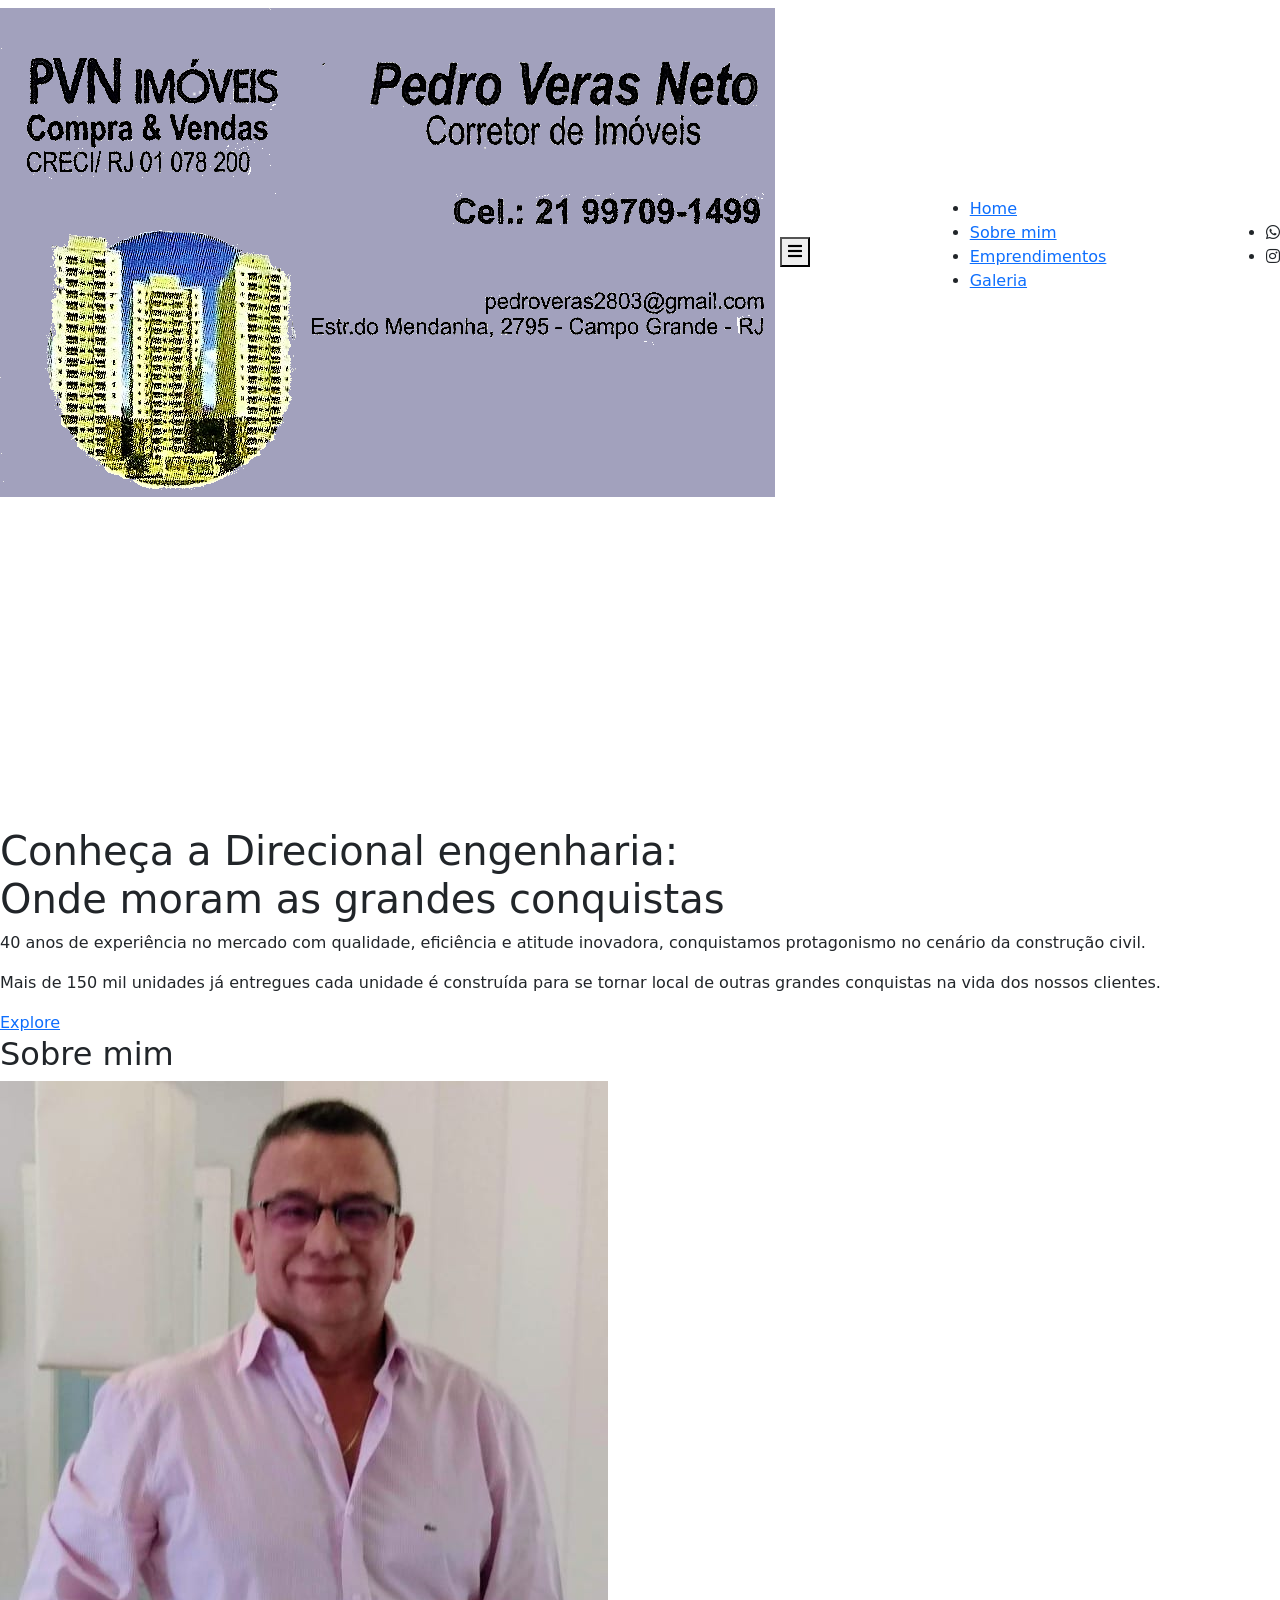
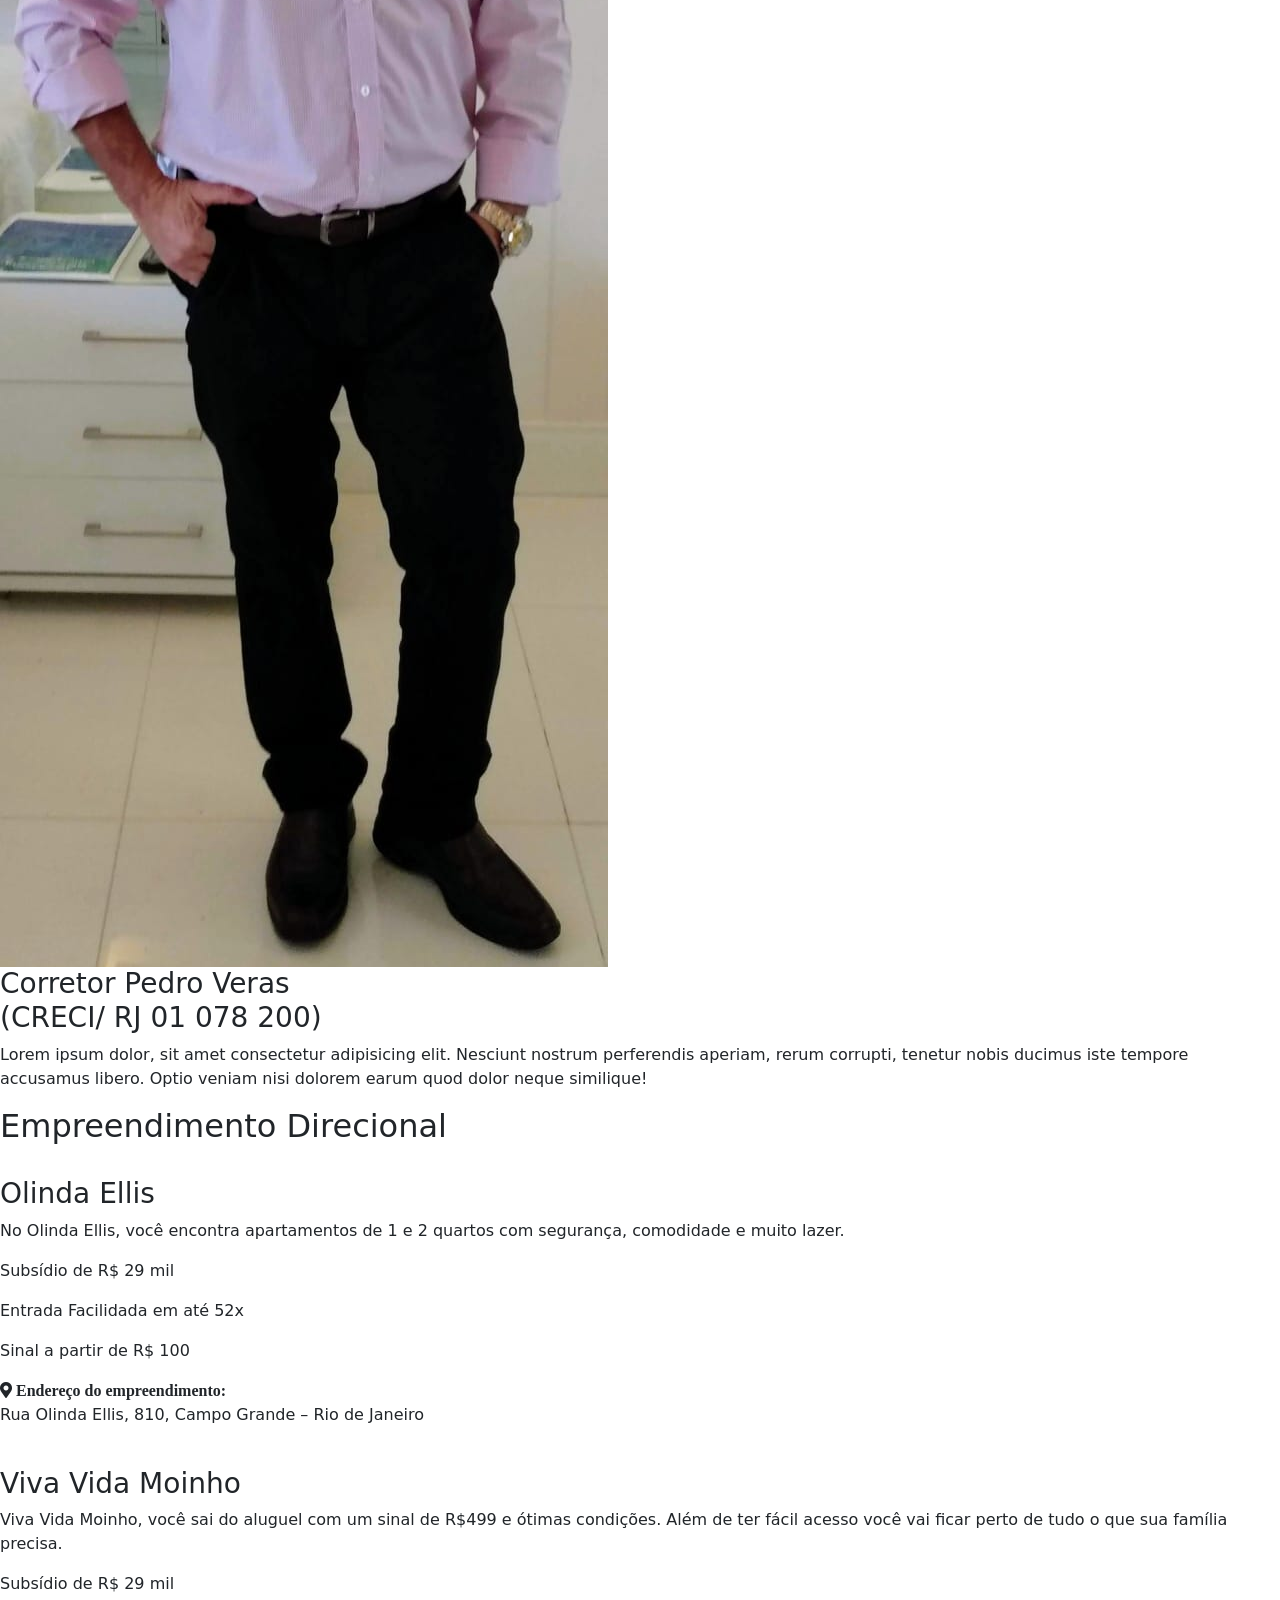
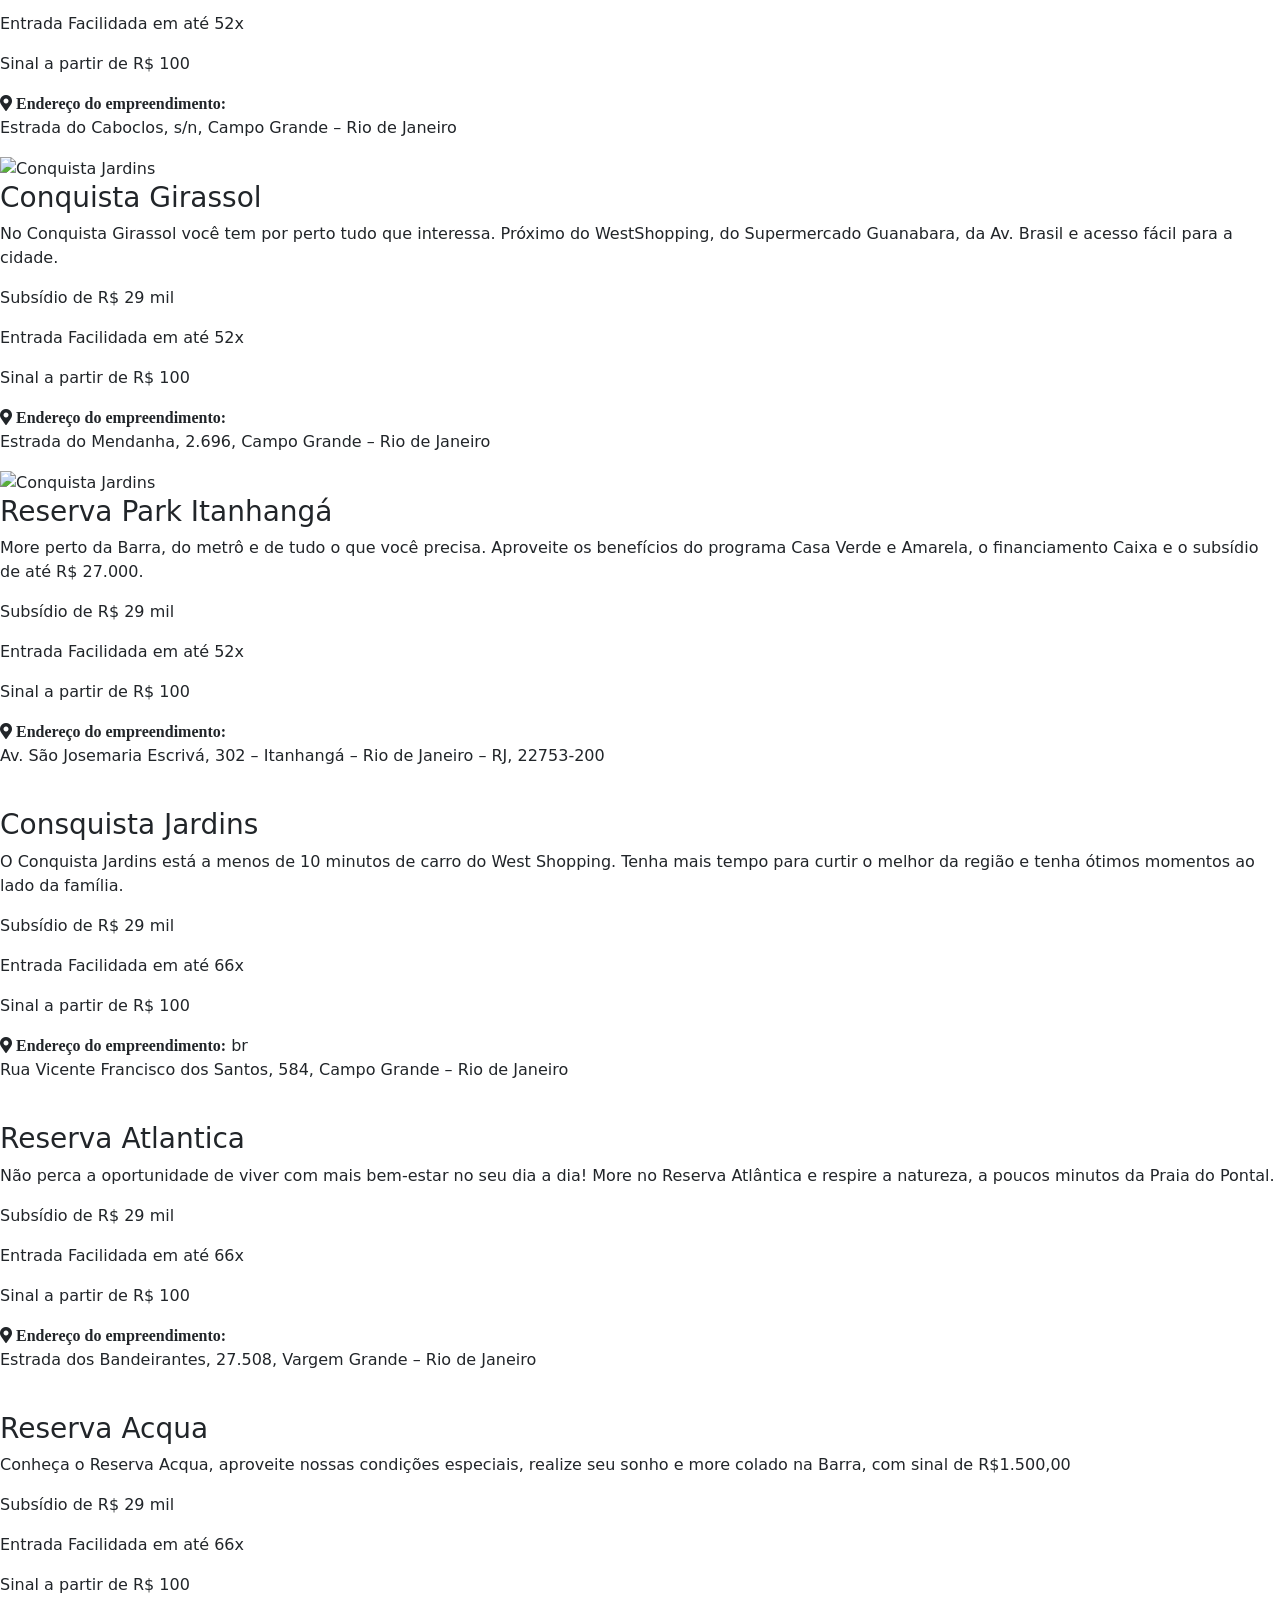
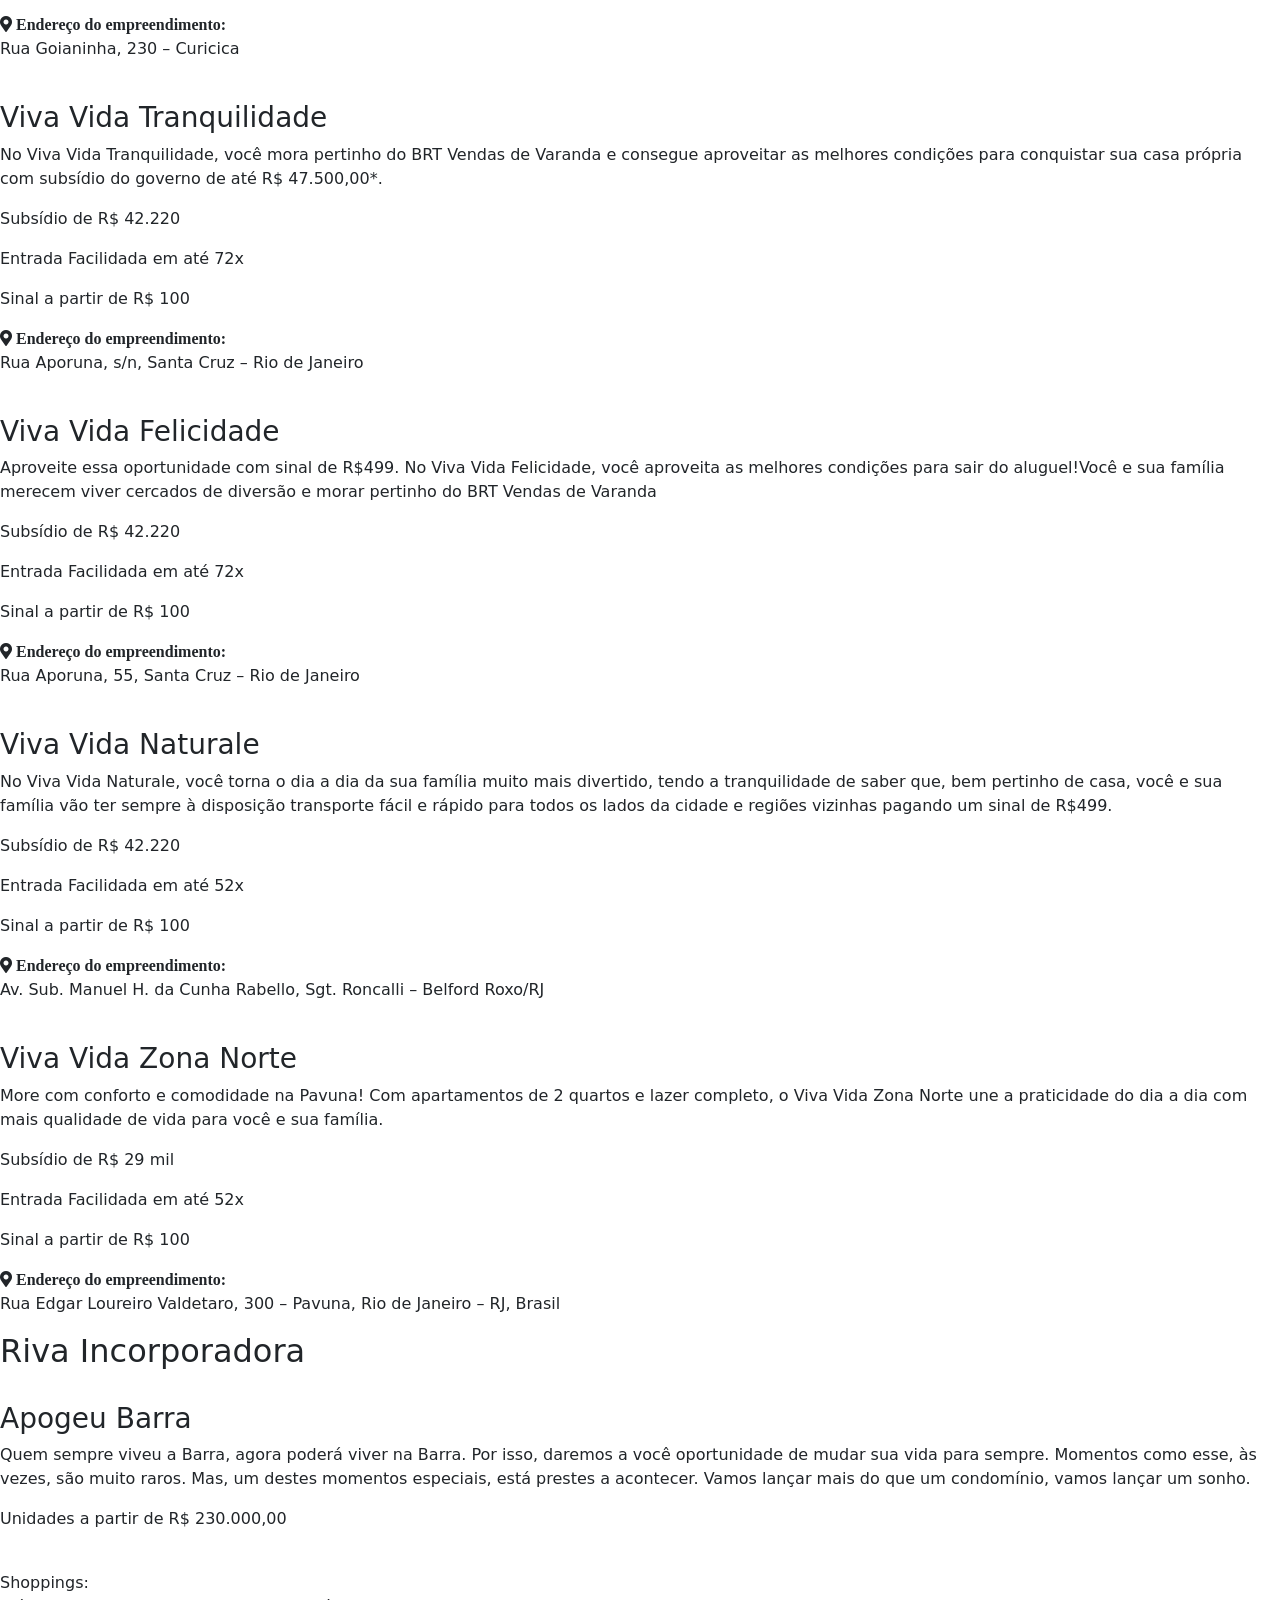
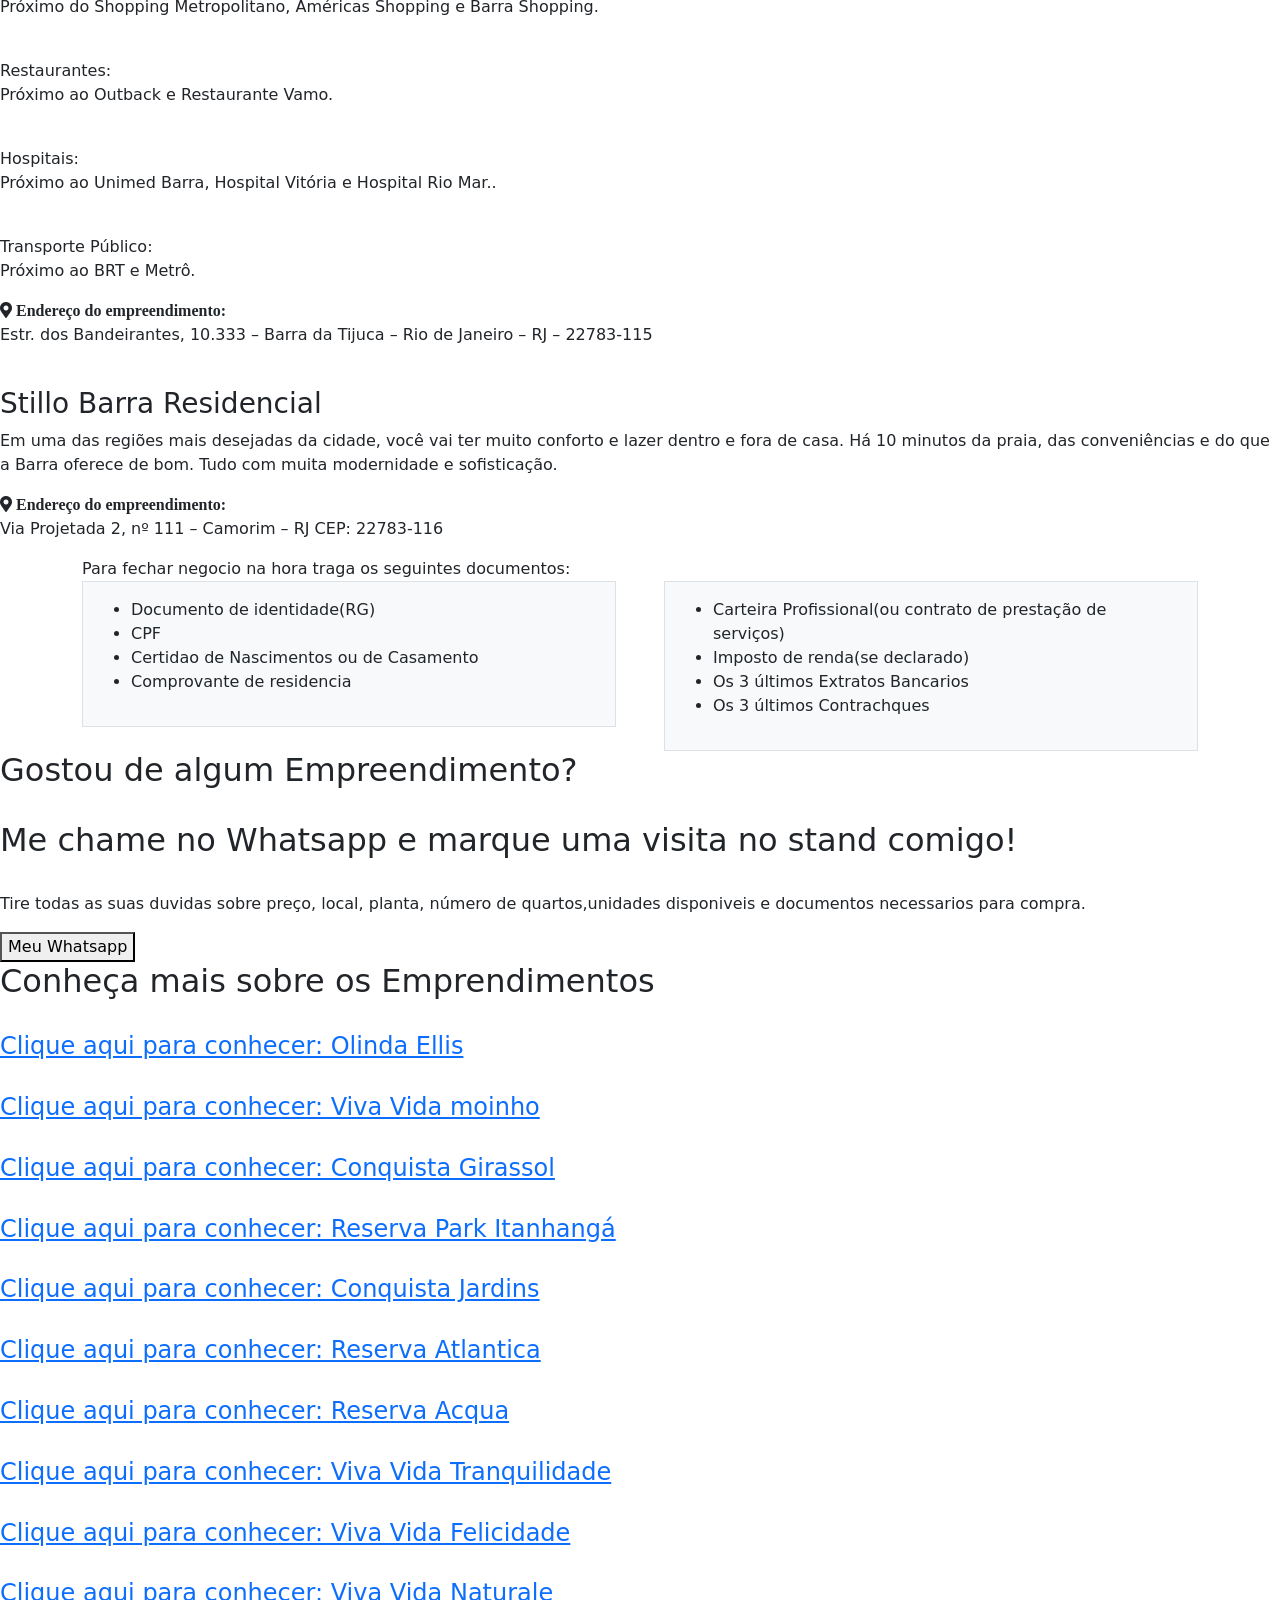
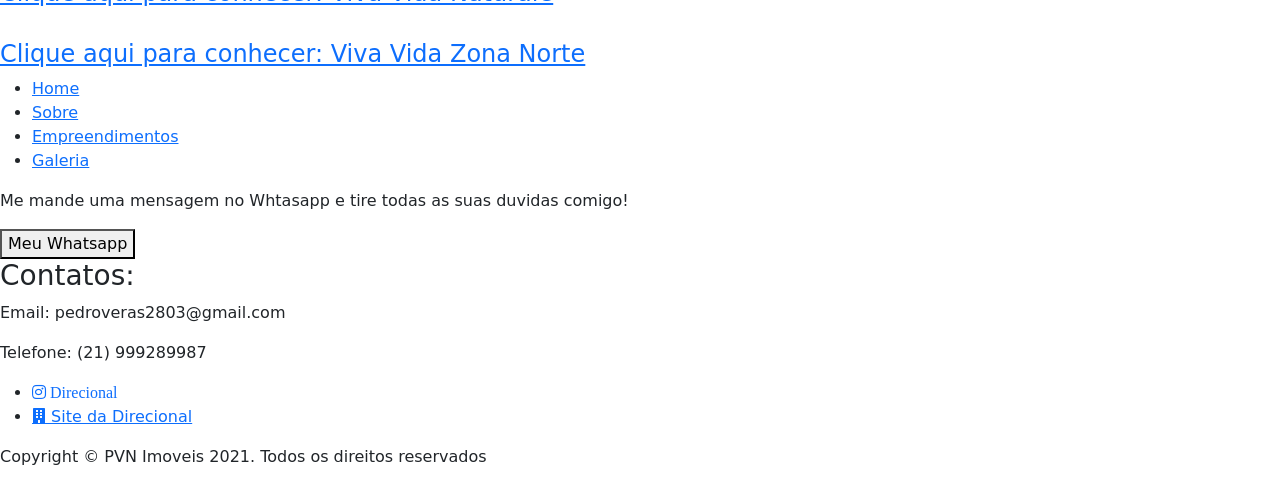
==== index.html @ 756f3d2e "resolvendo bugs" ====
<!DOCTYPE html>
<html lang="pt-BR">
<head>
    <meta charset="UTF-8">
   
    <meta http-equiv="X-UA-Compatible" content="IE=edge">
     <!--Largura da minha pagina é igual a largura do meu dispositivo-->
    <meta name="viewport" content="width=device-width, initial-scale=1.0">
    <!-- Fundamental para designs responsivo-->
    <link rel="stylesheet" href="https://cdnjs.cloudflare.com/ajax/libs/meyer-reset/2.0/reset.min.css"
	integrity="sha512-NmLkDIU1C/C88wi324HBc+S2kLhi08PN5GDeUVVVC/BVt/9Izdsc9SVeVfA1UZbY3sHUlDSyRXhCzHfr6hmPPw=="
	crossorigin="anonymous" referrerpolicy="no-referrer" />
	<link rel="preconnect" href="https://fonts.gstatic.com">
	<link href="https://fonts.googleapis.com/css2?family=Cairo:wght@300;400;600;700&display=swap" 
	rel="stylesheet">
	<link rel="stylesheet" href="https://cdnjs.cloudflare.com/ajax/libs/font-awesome/5.15.3/css/all.min.css"
	referrerpolicy="no-referrer" />
	<link rel="stylesheet" href="css/style.css">
    
    <link rel="icon" href="assets/favicon/favicon.ico" type="image/x-icon"> 
    <meta name="description" content="Site do corretor Pedro Veras, que trabalha na direcional">
    <link href="https://cdn.jsdelivr.net/npm/bootstrap@5.1.2/dist/css/bootstrap.min.css" rel="stylesheet" integrity="sha384-uWxY/CJNBR+1zjPWmfnSnVxwRheevXITnMqoEIeG1LJrdI0GlVs/9cVSyPYXdcSF" crossorigin="anonymous">
    <script src="js/script.js" defer></script>

        <title>PVN Imoveis</title>
</head>
<body>

<header id="home">
    <nav class="navbar">
        <div class="navbar-header">
            <img src="assets/pvnimoveis2.PNG" alt="Foto PVN imoveis" class="navbar-header_logo">
        
        <button type="button" class="navbar-header__toggle">
            <i class="fas fa-bars"></i>
        </button>
        </div> <!--NAVBAR-HEADER-->

        <UL class="navbar-list">
            <li>
                <a href="#home" class="navbar-list__link">Home</a>
            </li>
        
            <li>
                <a href="#sobre" class="navbar-list__link">Sobre mim</a>
            </li>
        
            <li>
                <a href="#emprendimento" class="navbar-list__link">Emprendimentos</a>
            </li>
        
            <li>
                <a href="#galeria" class="navbar-list__link">Galeria</a>
            </li>
        </UL><!--navbar-list-->

        <ul class="navbar-icons">
            <li>
                <a href="#whatsapp" target="_blank" class="navbar-icons__icon"></a>
                <i class="fab fa-whatsapp"></i>
            </li>

            <li>
                <a href="https://www.instagram.com/direcional.rj/" target="_blank" class="navbar-icons__icon"></a>
                <i class="fab fa-instagram"></i>
            </li>
        </ul>

    </nav><!--NAVBAR-->

    <div class="hero">
        <iframe class="hero__video" width="580" height="315" src="https://www.youtube.com/embed/XIGd9MU_K9s?autoplay=1&mute=1&playlist=XIGd9MU_K9s&loop=1" title="YouTube video player" frameborder="0" allow="accelerometer; autoplay; clipboard-write; encrypted-media; gyroscope; picture-in-picture" allowfullscreen></iframe>
 </div><!--hero-->
    <div class="hero-texto">
        <h1 class="hero-texto__titulo">Conheça a Direcional engenharia: <br> <span class="hero-texto__titulo--linha-2">Onde moram as grandes conquistas</span></h1>
        <p class="hero-texto__descrição">40 anos de experiência no mercado com qualidade, eficiência e atitude inovadora, conquistamos protagonismo no cenário da construção civil.</p>
        <p>Mais de 150 mil unidades já entregues cada unidade é construída para se tornar local de outras grandes conquistas na vida dos nossos clientes.</p>
        <a href="https://direcional.com.br/" class="hero-texto_cta" target="_blank">Explore</a>

    </div><!--hero-texto-->
   
</div>
</header><!--home-->

<Section id="sobre" class="sobre">
<h2 class="section__titulo"> Sobre mim</h2>
<div class="sobre-c">
    <img src="assets/Foto perfil Pedro Veras.jpeg" alt="foto pedro veras" class="sobre-c__img">
    <div class="sobre-texto">
    <h3 class="sobre-texto__titulo">Corretor Pedro Veras <br>(CRECI/ RJ 01 078 200)</h3>
    <p class="sobre-texto__titulo-sobre" > Lorem ipsum dolor, sit amet consectetur adipisicing elit. Nesciunt nostrum perferendis aperiam, rerum corrupti, tenetur nobis ducimus iste tempore accusamus libero. Optio veniam nisi dolorem earum quod dolor neque similique!</p>
</div>
</div><!--sobre-c-->
</Section><!--sobre-->

<section id="empreendimentos">
    <h2 class="section__titulo"> Empreendimento <span class="section__titulo-destaque"> Direcional</span> </h2>


    <div class="empreendimentos">
        <article class="empreendimento">
            <img src="https://direcional.com.br/wp-content/uploads/2021/06/Guarita_Olinda-Ellis_Direcional-332x220_c.jpg" alt="" class="empreendimento__thumb">
            <div class="empreendimento__info">
                <div class="info-header">
                    <h3 class="info-header__titulo"> Olinda Ellis</h3>
                </div><!--info-header-->

                <p class="info-body"> No Olinda Ellis, você encontra apartamentos de 1 e 2 quartos com segurança, comodidade e muito lazer. </p>

                <div class="info-footer">
                    <div class="info-footer_preço">
                        <p> Subsídio de <span>R$ 29 mil</span></p>
                        <p>Entrada Facilidada em até <span>52x</span></p>
                        <p>Sinal a partir de <span>R$ 100</span></p>
                    </div>

                        <i class="fas fa-map-marker-alt">  Endereço do empreendimento:</i>
                    
                        <p>Rua Olinda Ellis, 810, Campo Grande – Rio de Janeiro</p>
                                
                </div>

            </div><!--emprendimentos__info-->

        </article>

        <article class="empreendimento">
            <img src="https://direcional.com.br/wp-content/uploads/2021/06/PRACA_VV-MOINHO_DIRECIONAL-332x220_c.jpg" alt="" class="empreendimento__thumb">
            <div class="empreendimento__info">
                <div class="info-header">
                    <h3 class="info-header__titulo"> Viva Vida Moinho</h3>
                </div><!--info-header-->

                <p class="info-body">Viva Vida Moinho, você sai do aluguel com um sinal de R$499 e ótimas condições. Além de ter fácil acesso você vai ficar perto de tudo o que sua família precisa. </p>

                <div class="info-footer">
                    <div class="info-footer_preço">
                        <p> Subsídio de <span>R$ 29 mil</span></p>
                        <p>Entrada Facilidada em até <span>52x</span></p>
                        <p>Sinal a partir de <span>R$ 100</span></p>
                    </div>

                        <i class="fas fa-map-marker-alt">  Endereço do empreendimento:</i>
                    
                        <p>Estrada do Caboclos, s/n, Campo Grande – Rio de Janeiro</p>
                                
                </div>

            </div><!--emprendimentos__info-->

        </article>

        <article class="empreendimento">
            <img src="https://direcional.com.br/wp-content/uploads/2021/06/GUARITA_CONQUISTA-GIRASSOL_DIRECIONAL-332x220_c.jpg" alt="Conquista Jardins" class="empreendimento__thumb">
            <div class="empreendimento__info">
                <div class="info-header">
                    <h3 class="info-header__titulo"> Conquista Girassol</h3>
                </div><!--info-header-->

                <p class="info-body"> No Conquista Girassol você tem por perto tudo que interessa. Próximo do WestShopping, do Supermercado Guanabara, da Av. Brasil e acesso fácil para a cidade. </p>

                <div class="info-footer">
                    <div class="info-footer_preço">
                        <p> Subsídio de <span>R$ 29 mil</span></p>
                        <p>Entrada Facilidada em até <span>52x</span></p>
                        <p>Sinal a partir de <span>R$ 100</span></p>
                    </div>

                        <i class="fas fa-map-marker-alt">
                            Endereço do empreendimento:   
                         </i> 
                        
                         <p>Estrada do Mendanha, 2.696, Campo Grande – Rio de Janeiro</p>
                                
                </div>

            </div><!--emprendimentos__info-->

        </article>

        <article class="empreendimento">
            <img src="https://direcional.com.br/wp-content/uploads/2021/06/Fachada_RESERVA-PARK-ITANHANGA_DIRECIONAL-Cor-A-scaled-332x220_c.jpg" alt="Conquista Jardins" class="empreendimento__thumb">
            <div class="empreendimento__info">
                <div class="info-header">
                    <h3 class="info-header__titulo"> Reserva Park Itanhangá</h3>
                </div><!--info-header-->

                <p class="info-body"> More perto da Barra, do metrô e de tudo o que você precisa. Aproveite os benefícios do programa Casa Verde e Amarela, o financiamento Caixa e o subsídio de até R$ 27.000. </p>

                <div class="info-footer">
                    <div class="info-footer_preço">
                        <p> Subsídio de <span>R$ 29 mil</span></p>
                        <p>Entrada Facilidada em até <span>52x</span></p>
                        <p>Sinal a partir de <span>R$ 100</span></p>
                    </div>

                        <i class="fas fa-map-marker-alt">  Endereço do empreendimento: 
                        </i>
                            <p>Av. São Josemaria Escrivá, 302 – Itanhangá – Rio de Janeiro – RJ, 22753-200</p>
                                
                </div>

            </div><!--emprendimentos__info-->

        </article>

        <article class="empreendimento">
            <img src="https://direcional.com.br/wp-content/uploads/2021/06/BICICLETARIO_CONQUISTA-JARDINS_DIRECIONAL-332x220_c.jpg" alt="" class="empreendimento__thumb">
            <div class="empreendimento__info">
                <div class="info-header">
                    <h3 class="info-header__titulo"> Consquista Jardins</h3>
                </div><!--info-header-->

                <p class="info-body"> O Conquista Jardins está a menos de 10 minutos de carro do West Shopping. Tenha mais tempo para curtir o melhor da região e tenha ótimos momentos ao lado da família. </p>

                <div class="info-footer">
                    <div class="info-footer_preço">
                        <p> Subsídio de <span>R$ 29 mil</span></p>
                        <p>Entrada Facilidada em até <span>66x</span></p>
                        <p>Sinal a partir de <span>R$ 100</span></p>
                    </div>

                        <i class="fas fa-map-marker-alt">  Endereço do empreendimento: 
                        </i>
                        br
                        <p>Rua Vicente Francisco dos Santos, 584, Campo Grande – Rio de Janeiro</p>
                                
                </div>

            </div><!--emprendimentos__info-->

        </article>

        <article class="empreendimento">
            <img src="https://direcional.com.br/wp-content/uploads/2021/06/PIQUENIQUE_RESERVA-ATLANTICA_DIRECIONAL-332x220_c.jpg" alt="" class="empreendimento__thumb">
            <div class="empreendimento__info">
                <div class="info-header">
                    <h3 class="info-header__titulo"> Reserva Atlantica</h3>
                </div><!--info-header-->

                <p class="info-body"> Não perca a oportunidade de viver com mais bem-estar no seu dia a dia! More no Reserva Atlântica e respire a natureza, a poucos minutos da Praia do Pontal. </p>

                <div class="info-footer">
                    <div class="info-footer_preço">
                        <p> Subsídio de <span>R$ 29 mil</span></p>
                        <p>Entrada Facilidada em até <span>66x</span></p>
                        <p>Sinal a partir de <span>R$ 100</span></p>
                    </div>

                        <i class="fas fa-map-marker-alt">  Endereço do empreendimento: 
                        </i>
                        
                        <p>Estrada dos Bandeirantes, 27.508, Vargem Grande – Rio de Janeiro</p>
                                
                </div>

            </div><!--emprendimentos__info-->

        </article>

        <article class="empreendimento">
            <img src="https://direcional.com.br/wp-content/uploads/2021/06/PISCINA_RESERVA-ACQUA_DIRECIONAL-332x220_c.jpg" alt="" class="empreendimento__thumb">
            <div class="empreendimento__info">
                <div class="info-header">
                    <h3 class="info-header__titulo"> Reserva Acqua</h3>
                </div><!--info-header-->

                <p class="info-body"> Conheça o Reserva Acqua, aproveite nossas condições especiais, realize seu sonho e more colado na Barra, com sinal de R$1.500,00</p>

                <div class="info-footer">
                    <div class="info-footer_preço">
                        <p> Subsídio de <span>R$ 29 mil</span></p>
                        <p>Entrada Facilidada em até <span>66x</span></p>
                        <p>Sinal a partir de <span>R$ 100</span></p>
                    </div>

                        <i class="fas fa-map-marker-alt">  Endereço do empreendimento: 
                        </i>
                        
                        <p>Rua Goianinha, 230 – Curicica</p>
                                
                </div>

            </div><!--emprendimentos__info-->

        </article>
        <article class="empreendimento">
            <img src="https://direcional.com.br/wp-content/uploads/2021/06/Praca-Jogos_VV-TRANQUILIDADE_DIRECIONAL-332x220_c.jpg" alt="" class="empreendimento__thumb">
            <div class="empreendimento__info">
                <div class="info-header">
                    <h3 class="info-header__titulo"> Viva Vida Tranquilidade</h3>
                </div><!--info-header-->

                <p class="info-body"> No Viva Vida Tranquilidade, você mora pertinho do BRT Vendas de Varanda e consegue aproveitar as melhores condições para conquistar sua casa própria com subsídio do governo de até R$ 47.500,00*.</p>

                <div class="info-footer">
                    <div class="info-footer_preço">
                        <p> Subsídio de <span>R$ 42.220</span></p>
                        <p>Entrada Facilidada em até <span>72x</span></p>
                        <p>Sinal a partir de <span>R$ 100</span></p>
                    </div>

                        <i class="fas fa-map-marker-alt">  Endereço do empreendimento: 
                        </i>
                        
                        <p>Rua Aporuna, s/n, Santa Cruz – Rio de Janeiro</p>
                                
                </div>

            </div><!--emprendimentos__info-->

        </article>
        <article class="empreendimento">
            <img src="https://direcional.com.br/wp-content/uploads/2021/06/PRACA_VV-FELICIDADE_DIRECIONAL-332x220_c.jpg" alt="" class="empreendimento__thumb">
            <div class="empreendimento__info">
                <div class="info-header">
                    <h3 class="info-header__titulo"> Viva Vida Felicidade</h3>
                </div><!--info-header-->

                <p class="info-body"> Aproveite essa oportunidade com sinal de R$499. No Viva Vida Felicidade, você aproveita as melhores condições para sair do aluguel!Você e sua família merecem viver cercados de diversão e morar pertinho do BRT Vendas de Varanda</p>

                <div class="info-footer">
                    <div class="info-footer_preço">
                        <p> Subsídio de <span>R$ 42.220</span></p>
                        <p>Entrada Facilidada em até <span>72x</span></p>
                        <p>Sinal a partir de <span>R$ 100</span></p>
                    </div>

                        <i class="fas fa-map-marker-alt">  Endereço do empreendimento: 
                        </i>
                        
                        <p>Rua Aporuna, 55, Santa Cruz – Rio de Janeiro</p>
                                
                </div>

            </div><!--emprendimentos__info-->

        </article>

        <article class="empreendimento">
            <img src="https://direcional.com.br/wp-content/uploads/2021/06/BICICLETARIO_VV-NATURALE_DIRECIONAL-332x220_c.jpg" alt="" class="empreendimento__thumb">
            <div class="empreendimento__info">
                <div class="info-header">
                    <h3 class="info-header__titulo"> Viva Vida Naturale</h3>
                </div><!--info-header-->

                <p class="info-body"> No Viva Vida Naturale, você torna o dia a dia da sua família muito mais divertido, tendo a tranquilidade de saber que, bem pertinho de casa, você e sua família vão ter sempre à disposição transporte fácil e rápido para todos os lados da cidade e regiões vizinhas pagando um sinal de R$499.</p>

                <div class="info-footer">
                    <div class="info-footer_preço">
                        <p> Subsídio de <span>R$ 42.220</span></p>
                        <p>Entrada Facilidada em até <span>52x</span></p>
                        <p>Sinal a partir de <span>R$ 100</span></p>
                    </div>

                        <i class="fas fa-map-marker-alt">  Endereço do empreendimento: 
                        </i>
                        
                        <p>Av. Sub. Manuel H. da Cunha Rabello, Sgt. Roncalli – Belford Roxo/RJ</p>
                                
                </div>

            </div><!--emprendimentos__info-->

        </article>

        <article class="empreendimento">
            <img src="https://direcional.com.br/wp-content/uploads/2021/06/Espaco-Gourmet_VV-ZONA-NORTE_DIRECIONAL-332x220_c.jpg" alt="" class="empreendimento__thumb">
            <div class="empreendimento__info">
                <div class="info-header">
                    <h3 class="info-header__titulo"> Viva Vida Zona Norte</h3>
                </div><!--info-header-->

                <p class="info-body"> More com conforto e comodidade na Pavuna! Com apartamentos de 2 quartos e lazer completo, o Viva Vida Zona Norte une a praticidade do dia a dia com mais qualidade de vida para você e sua família.</p>

                <div class="info-footer">
                    <div class="info-footer_preço">
                        <p> Subsídio de <span>R$ 29 mil</span></p>
                        <p>Entrada Facilidada em até <span>52x</span></p>
                        <p>Sinal a partir de <span>R$ 100</span></p>
                    </div>

                        <i class="fas fa-map-marker-alt">  Endereço do empreendimento: 
                        </i>
                        
                        <p>Rua Edgar Loureiro Valdetaro, 300 – Pavuna, Rio de Janeiro – RJ, Brasil</p>
                                
                </div>

            </div><!--emprendimentos__info-->

        </article>
    </div><!--emprendimentos-->

</section><!--emprendimentos-->

<section id="empreendimentos"> 
    <h2 class="section__titulo2"> Riva <span> Incorporadora</span> </h2>

    <div class="empreendimentos">
        <article class="empreendimento2">
            <img src="https://drk9dmqs84y9i.cloudfront.net/wp-content/uploads/2020/11/Guarita-Apogeu-da-Barra-Riva-Incorporadora-332x220_c.jpg" alt="" class="empreendimento__thumb">
            <div class="empreendimento__info">
                <div class="info-header">
                    <h3 class="info-header__titulo"> Apogeu Barra</h3>
                </div><!--info-header-->

                <p class="info-body"> Quem sempre viveu a Barra, agora poderá viver na Barra. Por isso, daremos a você oportunidade de mudar sua vida para sempre. Momentos como esse, às vezes, são muito raros. Mas, um destes momentos especiais, está prestes a acontecer. Vamos lançar mais do que um condomínio, vamos lançar um sonho. </p>

                <div class="info-footer">
                    <div class="info-footer_preço2">
                        <p> Unidades a partir de R$ 230.000,00</p>
                        <br>
                        
                        <span>Shoppings:</span>
                        <p>Próximo do Shopping Metropolitano, Américas Shopping e Barra Shopping.</p>
                        <br>
                        <span>Restaurantes:</span>
                        <p>Próximo ao Outback e Restaurante Vamo.</p>
                        <br>
                        <span>Hospitais:</span>
                        <p>Próximo ao Unimed Barra, Hospital Vitória e Hospital Rio Mar..</p>
                        <br>
                        <span>Transporte Público:</span>
                        <p>Próximo ao BRT e Metrô.</p>

                    </div>

                        <i class="fas fa-map-marker-alt">  Endereço do empreendimento:</i>
                    
                        <p>Estr. dos Bandeirantes, 10.333 – Barra da Tijuca – Rio de Janeiro – RJ – 22783-115</p>
                                
                </div>

            </div><!--emprendimentos__info-->

        </article>

        <article class="empreendimento2">
            <img src="https://drk9dmqs84y9i.cloudfront.net/wp-content/uploads/2020/11/Espaco-Gourmet-Apogeu-da-Barra-Riva-Incorporadora-332x220_c.jpg" alt="" class="empreendimento__thumb">
            <div class="empreendimento__info">
                <div class="info-header">
                    <h3 class="info-header__titulo"> Stillo Barra Residencial</h3>
                </div><!--info-header-->

                <p class="info-body"> Em uma das regiões mais desejadas da cidade, você vai ter muito conforto e lazer dentro e fora de casa. Há 10 minutos da praia, das conveniências e do que a Barra oferece de bom. Tudo com muita modernidade e sofisticação. </p>

                <div class="info-footer">
                    <div class="info-footer_preço2">
                         
                    </div>

                        <i class="fas fa-map-marker-alt">  Endereço do empreendimento:</i>
                    
                        <p>Via Projetada 2, nº 111 – Camorim – RJ CEP: 22783-116</p>
                                
                </div>

            </div><!--emprendimentos__info-->

        </article>

    </div>

</section>

<section> 
    <div class="container-md">Para fechar negocio na hora traga os seguintes documentos: </div>
    <div class="container overflow-hidden">
        <div class="row gx-5">
          <div class="col">
           <div class="p-3 border bg-light"><ul>
               <li class="listaboot">Documento de identidade(RG)</li>
               <li class="listaboot">CPF</li>
               <li class="listaboot">Certidao de Nascimentos ou de Casamento</li>
               <li class="listaboot">Comprovante de residencia</li>
           </ul></div>
          </div>
          <div class="col">
            <div class="p-3 border bg-light">
            <ul>
                <li class="listaboot">Carteira Profissional(ou contrato de prestação de serviços)</li>
                <li class="listaboot">Imposto de renda(se declarado)</li>
                <li class="listaboot">Os 3 últimos Extratos Bancarios</li>
                <li class="listaboot">Os 3 últimos Contrachques</li>
            </ul>
            </div>
          </div>
        </div>
      </div>

    <div class="newsletter-c">
        
        <div class="newsletter-info">
            <h2 class="newsletter-info_titulo">Gostou de algum Empreendimento?</h2>
            <br>
            <h2 class="newsletter-info_titulo">Me chame no Whatsapp e marque uma visita no stand comigo!</h2>
            <br>
            <p class="newsletter-info_descrição">Tire todas as suas duvidas sobre preço, local, planta, número de quartos,unidades disponiveis e documentos necessarios para compra.</p>

                <button type="submit" class="newsletter-form_sumit" onclick="chamarWhatsapp()">Meu Whatsapp</button>

        </div>
    </div>
</section>

<h2 class="section__titulo">Conheça mais sobre os Emprendimentos</h2>
<section class="galeria" id="galeria">
    
     <article class="galeria-item">

       <a href="https://direcional.com.br/empreendimentos/olinda-ellis/" target="_blank">
        <img src="https://direcional.com.br/wp-content/uploads/2021/06/Churrasqueira_Olinda-Ellis_Direcional-332x220_c.jpg" alt="" class="galeria-item_thumb">
        <h4 class="galeria-item_local">Clique aqui para conhecer:  Olinda Ellis </h4>
        </a>

    </article>

    <article class="galeria-item">
       
       <a href="https://direcional.com.br/empreendimentos/viva-vida-moinho/" target="_blank">
        <img src="https://direcional.com.br/wp-content/uploads/2021/06/PRACA_VV-MOINHO_DIRECIONAL-332x220_c.jpg" alt="" class="galeria-item_thumb">
        <h4 class="galeria-item_local">Clique aqui para conhecer:  Viva Vida moinho </h4>
        </a>
    </article>

    <article class="galeria-item">
        
        <a href="https://direcional.com.br/empreendimentos/conquista-girassol//" target="_blank">
            
            <img src="https://direcional.com.br/wp-content/uploads/2021/06/GUARITA_CONQUISTA-GIRASSOL_DIRECIONAL-332x220_c.jpg" alt="" class="galeria-item_thumb">

            <h4 class="galeria-item_local">Clique aqui para conhecer:  Conquista Girassol </h4>
        </a>
    </article>


    <article class="galeria-item">
        <a href="https://direcional.com.br/empreendimentos/reserva-park-itanhanga/" target="_blank">
        <img src="https://direcional.com.br/wp-content/uploads/2021/06/Piscina_RESERVA-PARK-ITANHANG-A_DIRECIONAL-scaled-332x220_c.jpg" alt="" class="galeria-item_thumb">
        <h4 class="galeria-item_local">Clique aqui para conhecer:  Reserva Park Itanhangá </h4>
        </a>
    </article>

    <article class="galeria-item">

        <a href="https://direcional.com.br/empreendimentos/conquista-jardins/" target="_blank">
        <img src="https://direcional.com.br/wp-content/uploads/2021/06/PET-PLACE_CONQUISTA-JARDINS_DIRECIONAL-332x220_c.jpg" alt="" class="galeria-item_thumb">
        <h4 class="galeria-item_local">Clique aqui para conhecer:  Conquista Jardins </h4>
        </a>
    </article>

    <article class="galeria-item">
        <a href="https://direcional.com.br/empreendimentos/reserva-atlantica/" target="_blank">
        <img src="https://direcional.com.br/wp-content/uploads/2021/06/CHURRASQUEIRA_RESERVA-ATLANTICA_DIRECIONAL-332x220_c.jpg" alt="" class="galeria-item_thumb">
        <h4 class="galeria-item_local">Clique aqui para conhecer:  Reserva Atlantica </h4>
        </a>
    </article>

    <article class="galeria-item">
        <a href="https://direcional.com.br/empreendimentos/reserva-acqua/" target="_blank">
        <img src="https://direcional.com.br/wp-content/uploads/2021/06/PISCINA_RESERVA-ACQUA_DIRECIONAL-332x220_c.jpg" alt="" class="galeria-item_thumb">
        <h4 class="galeria-item_local">Clique aqui para conhecer:  Reserva Acqua </h4>
    </a>
    </article>

    <article class="galeria-item">
        <a href="https://direcional.com.br/empreendimentos/viva-vida-tranquilidade/" target="_blank">
        <img src="https://direcional.com.br/wp-content/uploads/2021/06/Fitness-externo_VV-TRANQUILIDADE_DIRECIONAL-332x220_c.jpg" alt="" class="galeria-item_thumb">
        <h4 class="galeria-item_local">Clique aqui para conhecer:  Viva Vida Tranquilidade</h4>
    </a>
    </article>

    <article class="galeria-item">
        <a href="https://direcional.com.br/empreendimentos/viva-vida-felicidade/" target="_blank">
        <img src="https://direcional.com.br/wp-content/uploads/2021/06/PLAYGROUNG_VV-FELICIDADE_DIRECIONAL-332x220_c.jpg" alt="" class="galeria-item_thumb">
        <h4 class="galeria-item_local">Clique aqui para conhecer:   Viva Vida Felicidade </h4>
    </a>
    </article>

    <article class="galeria-item">
        <a href="https://direcional.com.br/empreendimentos/viva-vida-naturale/" target="_blank">
        <img src="https://direcional.com.br/wp-content/uploads/2021/06/BICICLETARIO_VV-NATURALE_DIRECIONAL-332x220_c.jpg" alt="" class="galeria-item_thumb">
        <h4 class="galeria-item_local">Clique aqui para conhecer:  Viva Vida Naturale </h4>
    </a>
    </article>

    <article class="galeria-item">
        <a href="https://direcional.com.br/empreendimentos/viva-vida-zona-norte/" target="_blank">
        <img src="https://direcional.com.br/wp-content/uploads/2021/06/Fitness_VV-ZONA-NORTE_DIRECIONAL-332x220_c.jpg" alt="" class="galeria-item_thumb">
        <h4 class="galeria-item_local"> Clique aqui para conhecer: Viva Vida Zona Norte </h4>
    </a>
    </article>

</section>

<footer>
    <ul class="footer-list">
        <li class="footer-list_item">
            <a href="#home" class="footer-list_link">Home</a>
        </li>

        <li class="footer-list_item">
            <a href="#sobre" class="footer-list_link">Sobre</a>
        </li>

        <li class="footer-list_item">
            <a href="#empreendimentos" class="footer-list_link">Empreendimentos</a>
        </li>

        <li class="footer-list_item">
            <a href="#galeria" class="footer-list_link">Galeria</a>
        </li>

        
    </ul>
    <div class="wppfooter">
    <p>Me mande uma mensagem no Whtasapp e tire todas as suas duvidas comigo!</p>
    <button type="submit" class="newsletter-form_sumit2" onclick="chamarWhatsapp()">Meu Whatsapp</button>
    </div>

    <div class="contatos-footer">
    <h3>Contatos:</h3>
    <p>Email: pedroveras2803@gmail.com</p>
    <p>Telefone: (21) 999289987</p>
    </div>

        <div class="footer-icon">
        <ul class="footer-icons">
            <li>
                <a href="https://www.instagram.com/direcional.rj/" target="_blank" class="footer-icons_icon">
                <i class="fab fa-instagram"> Direcional</i>
                </a>
            </li>

            <li>
                <a href="https://direcional.com.br/encontre-seu-apartamento/" target="_blank" class="footer-icons_icon" >
                <i class="fas fa-building"></i> Site da Direcional
                </a>
            </li>
         </ul>
        </div>
          

    <p class="copyright"> Copyright &copy;  PVN Imoveis <span class="date">2021.</span> Todos os direitos reservados </p>
</footer>

<script src="https://cdn.jsdelivr.net/npm/@popperjs/core@2.10.2/dist/umd/popper.min.js" integrity="sha384-7+zCNj/IqJ95wo16oMtfsKbZ9ccEh31eOz1HGyDuCQ6wgnyJNSYdrPa03rtR1zdB" crossorigin="anonymous"></script>
<script src="https://cdn.jsdelivr.net/npm/bootstrap@5.1.2/dist/js/bootstrap.min.js" integrity="sha384-PsUw7Xwds7x08Ew3exXhqzbhuEYmA2xnwc8BuD6SEr+UmEHlX8/MCltYEodzWA4u" crossorigin="anonymous"></script>
</body>
</html>
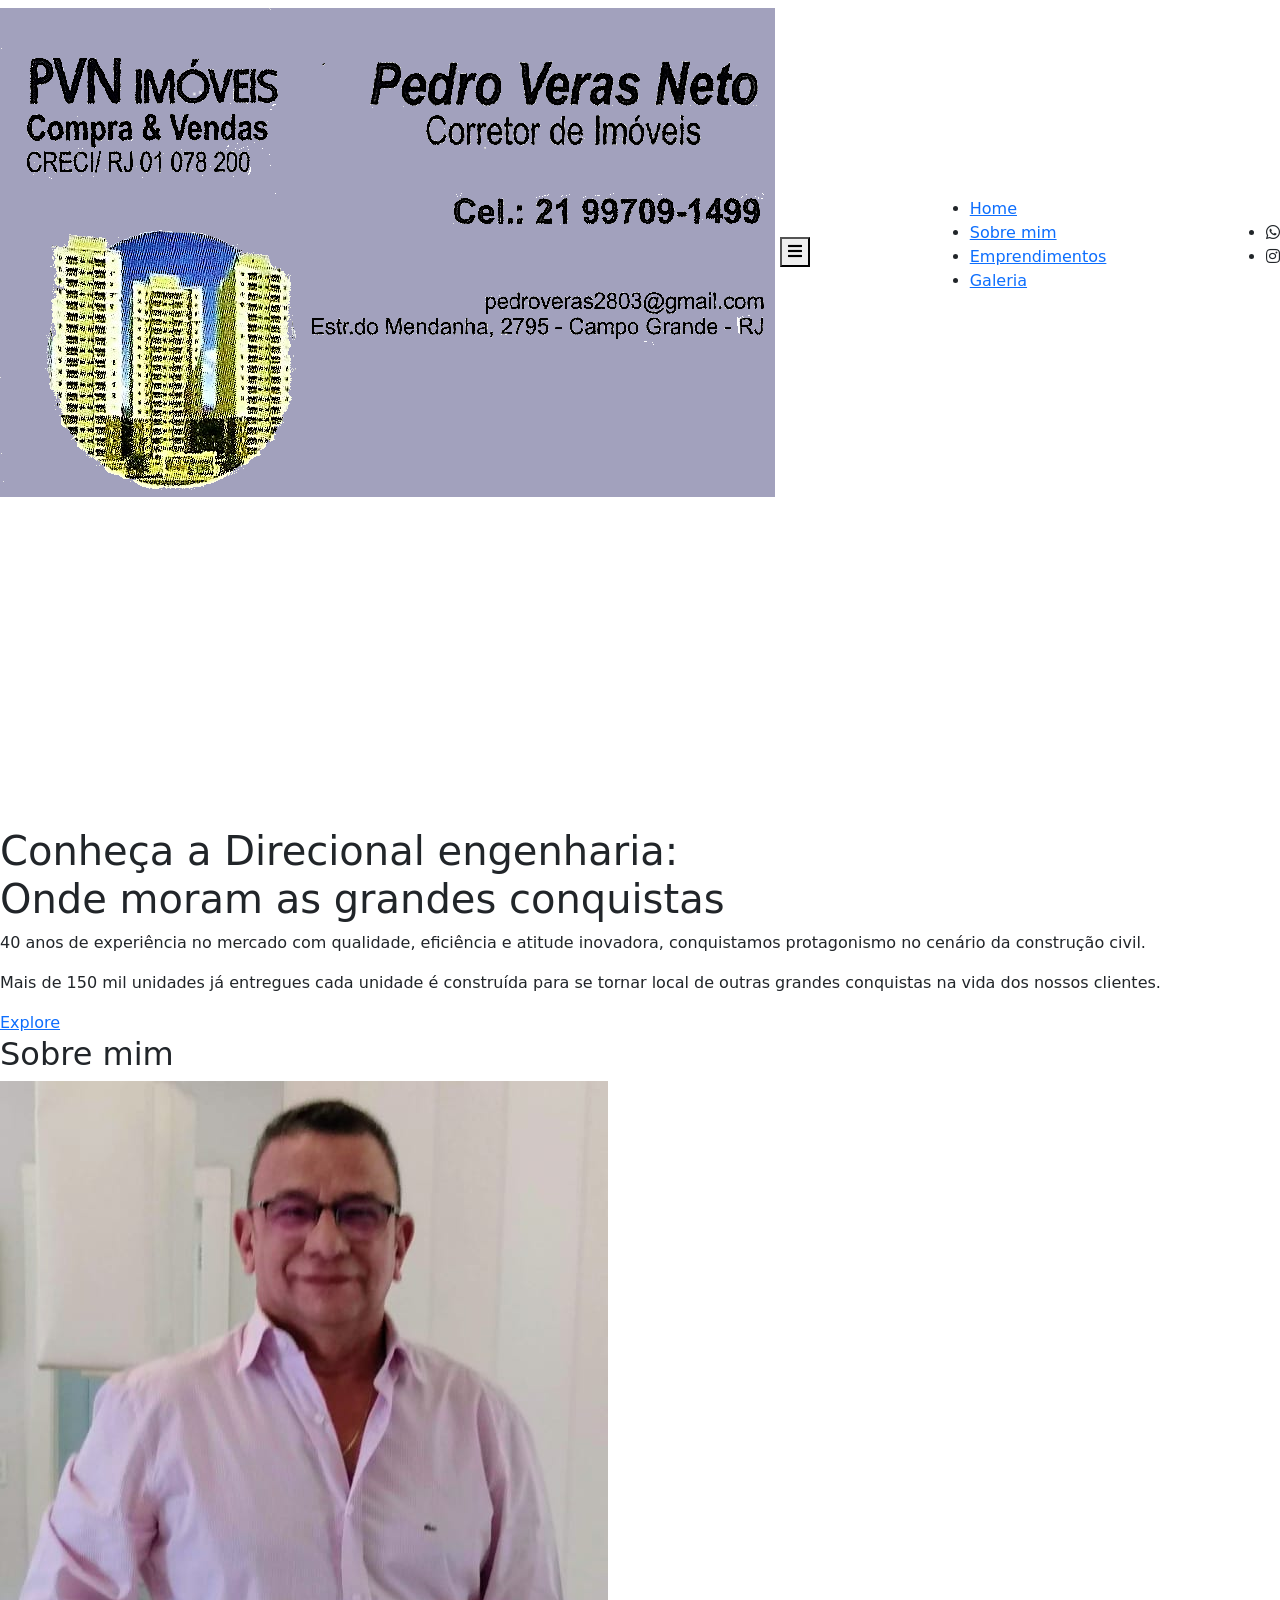
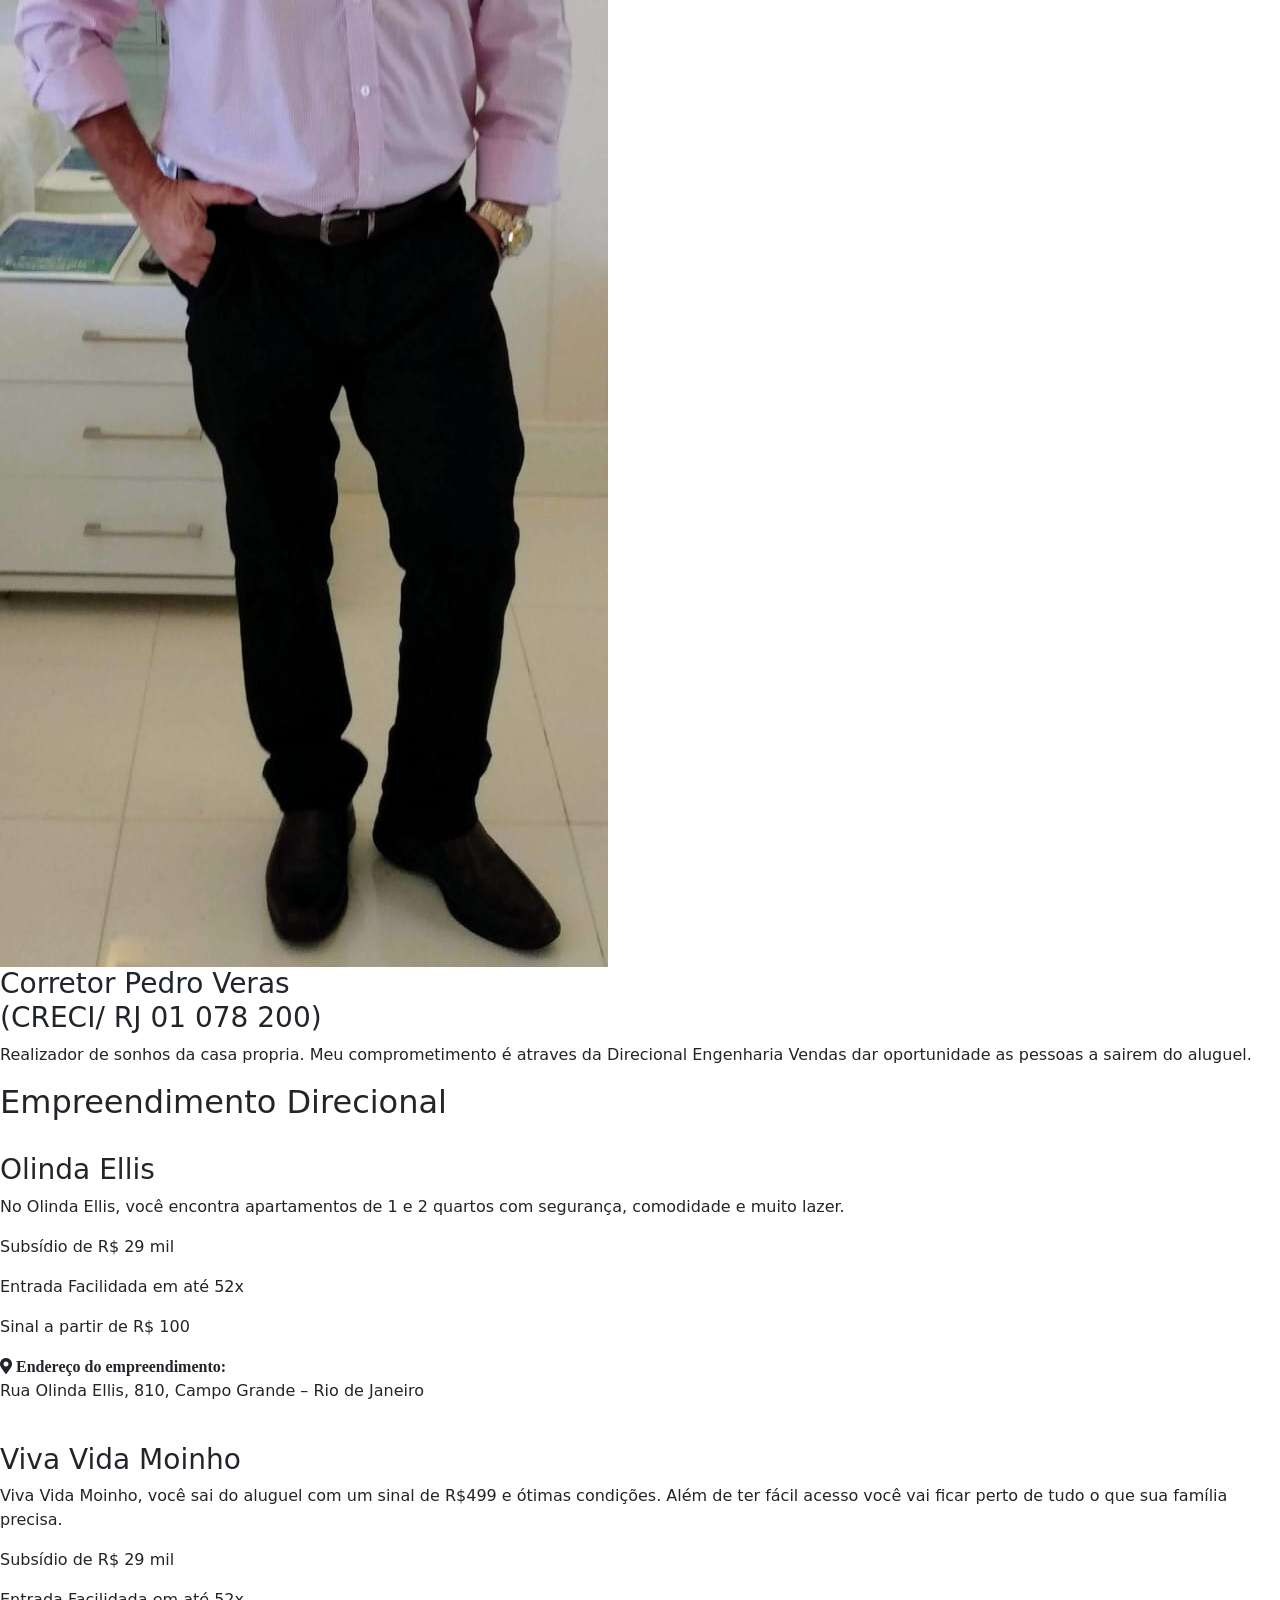
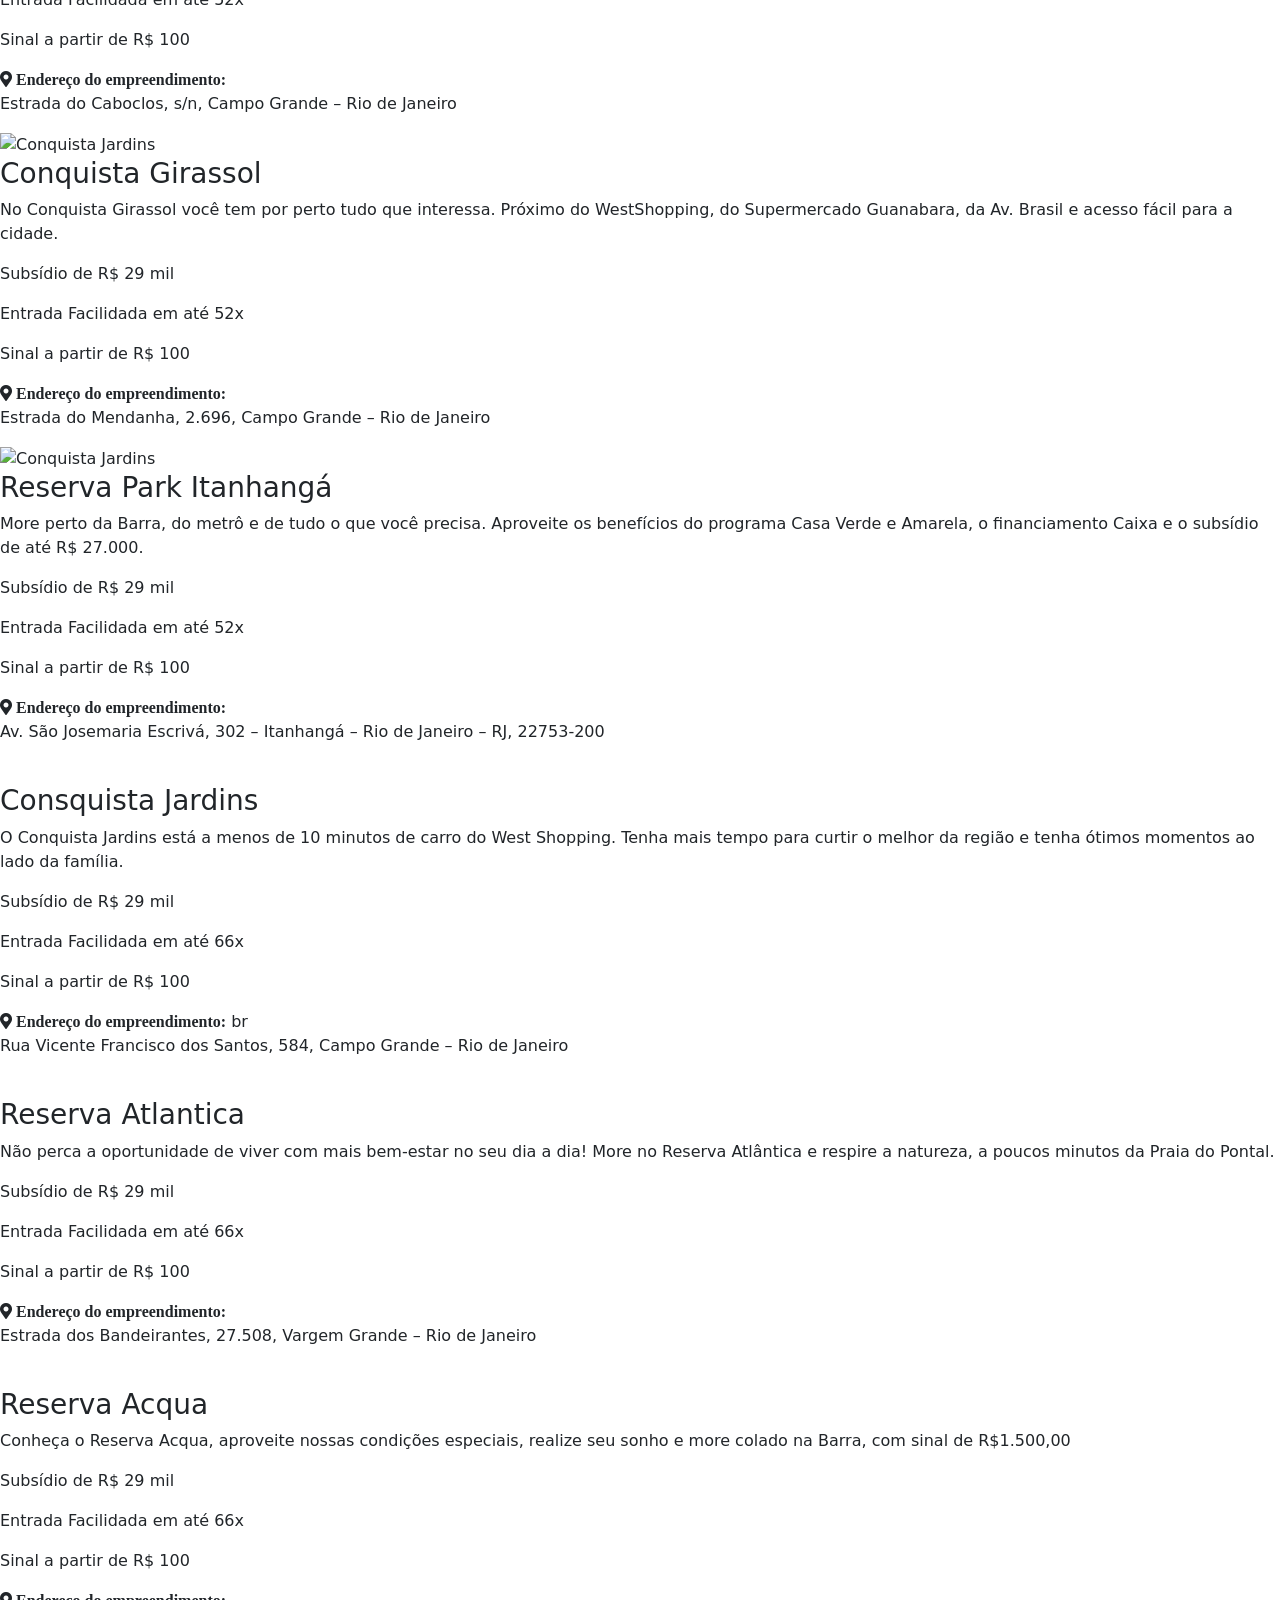
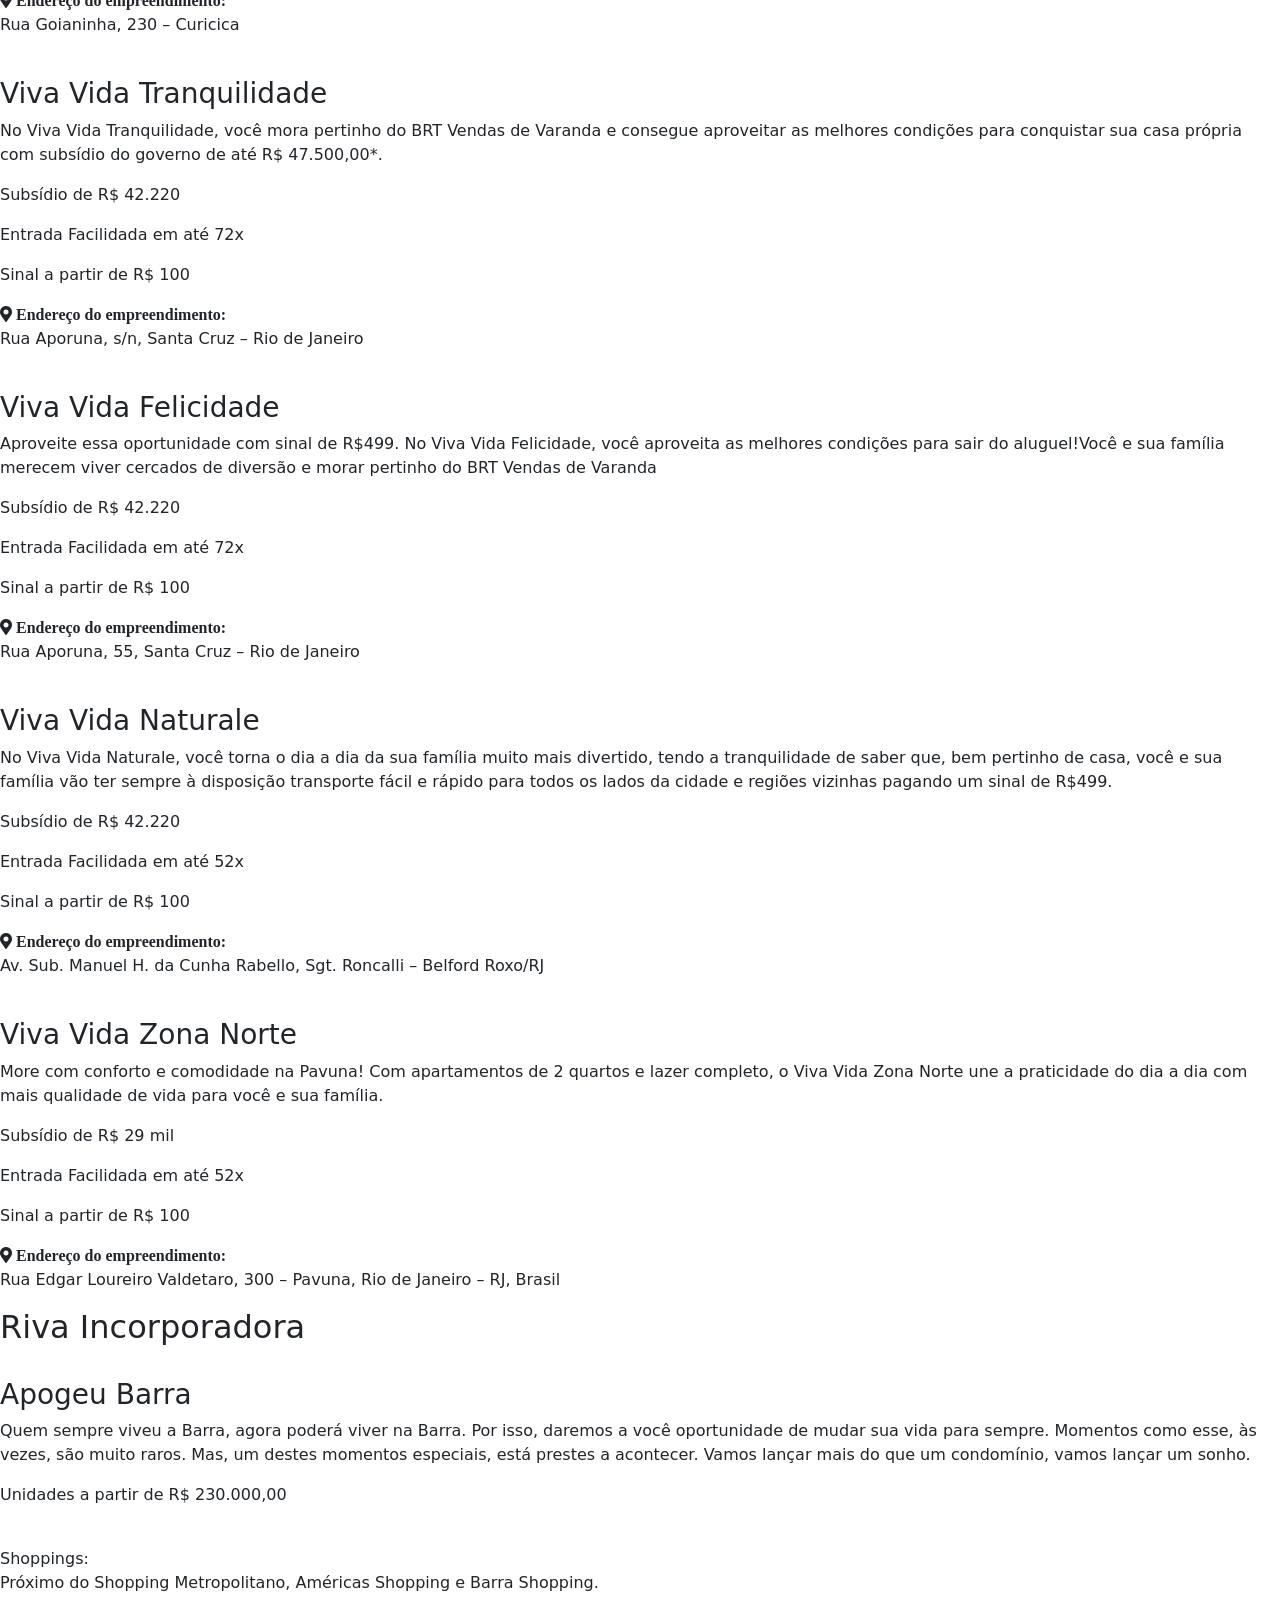
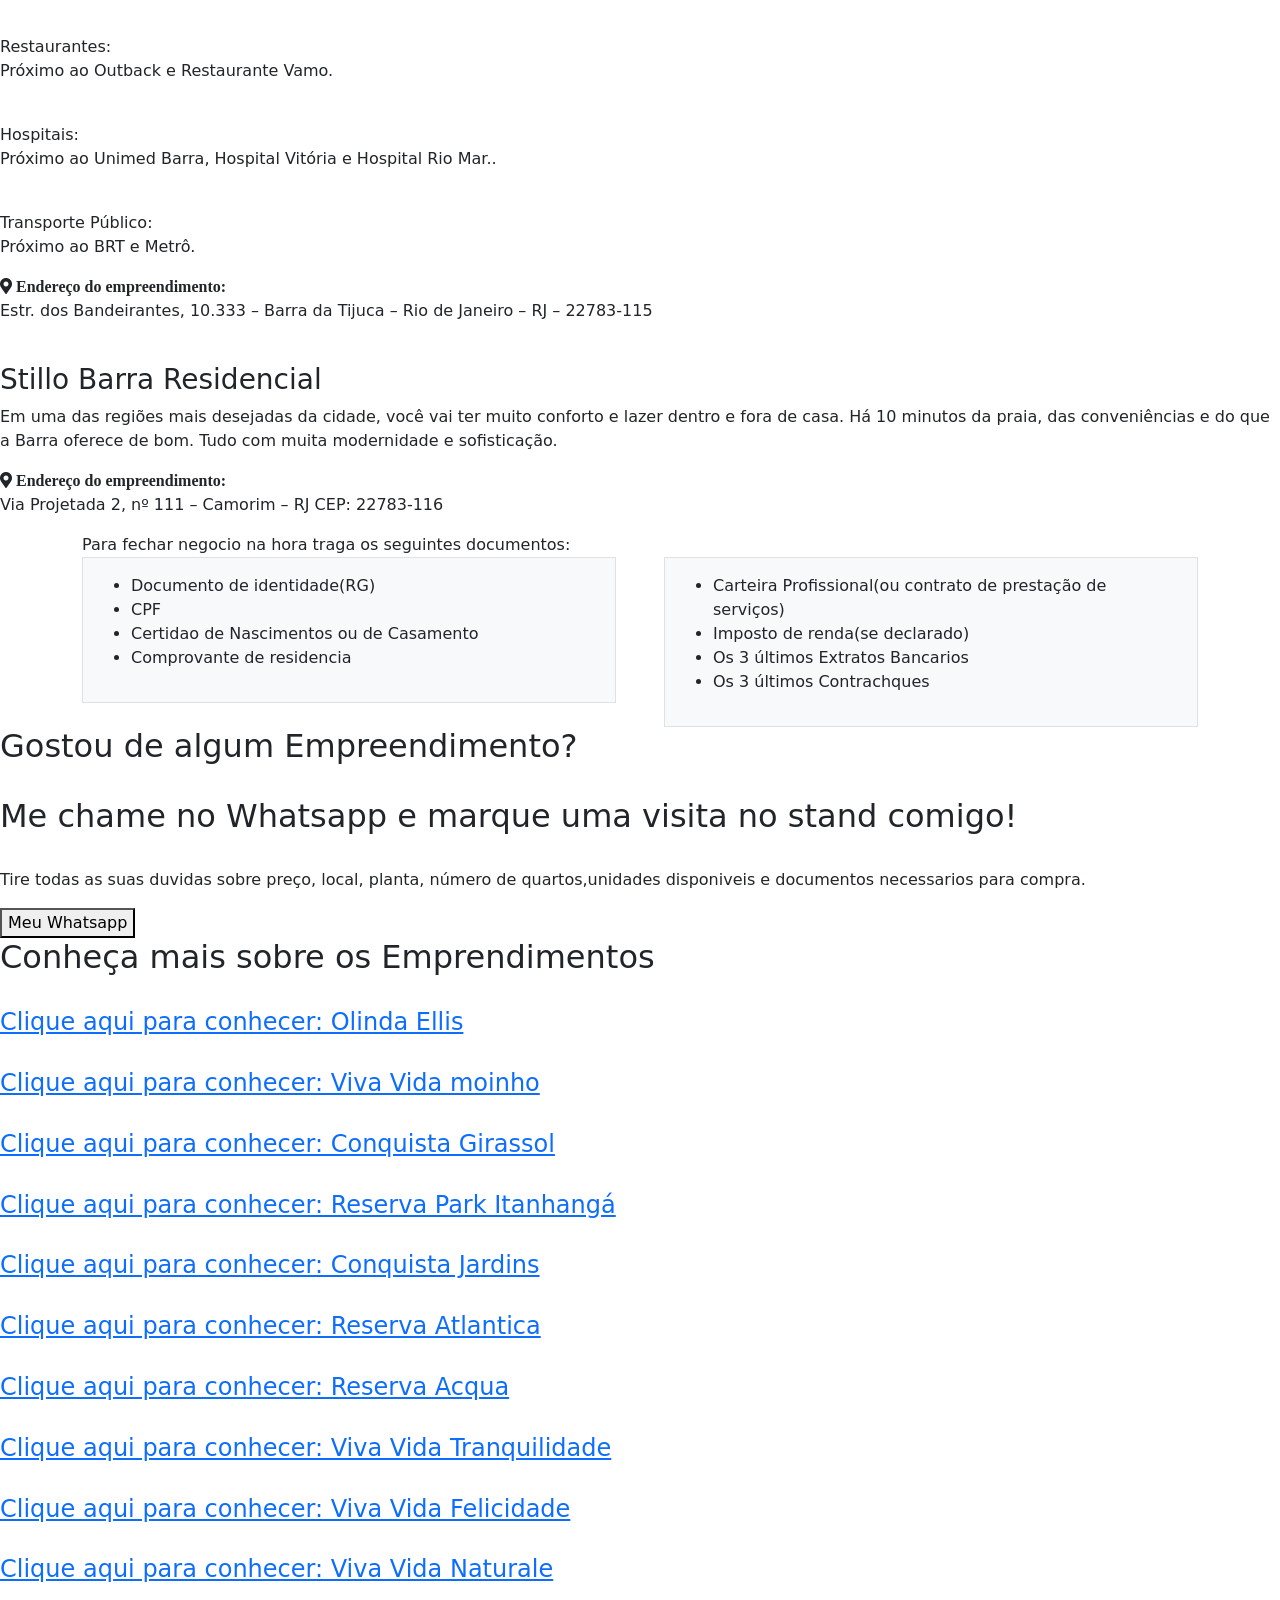
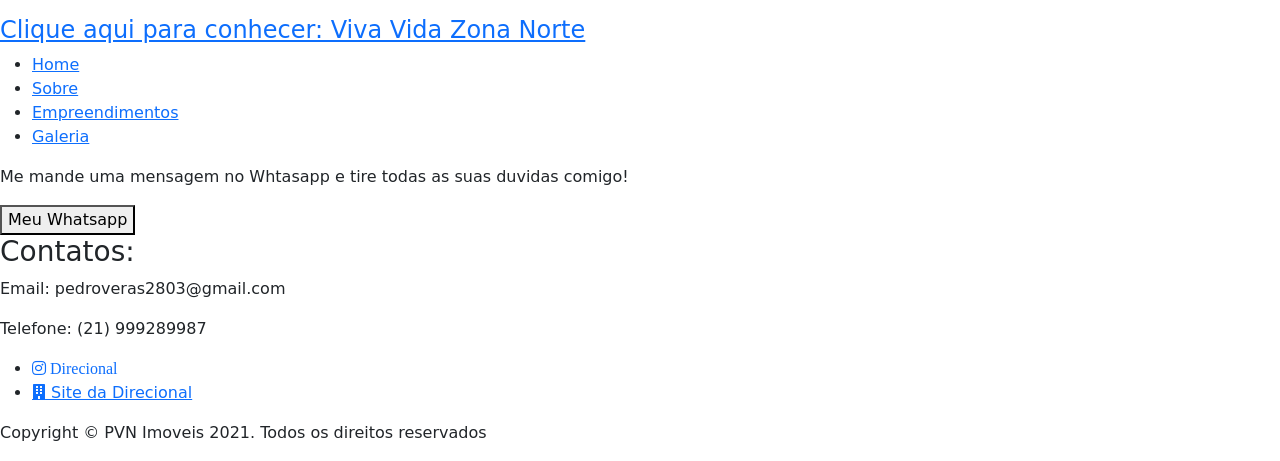
==== commit 6f70a883: "." ====
--- a/index.html
+++ b/index.html
@@ -88,7 +88,7 @@
     <img src="assets/Foto perfil Pedro Veras.jpeg" alt="foto pedro veras" class="sobre-c__img">
     <div class="sobre-texto">
     <h3 class="sobre-texto__titulo">Corretor Pedro Veras <br>(CRECI/ RJ 01 078 200)</h3>
-    <p class="sobre-texto__titulo-sobre" > Lorem ipsum dolor, sit amet consectetur adipisicing elit. Nesciunt nostrum perferendis aperiam, rerum corrupti, tenetur nobis ducimus iste tempore accusamus libero. Optio veniam nisi dolorem earum quod dolor neque similique!</p>
+    <p class="sobre-texto__titulo-sobre" >Realizador de sonhos da casa propria. Meu comprometimento é atraves da Direcional Engenharia Vendas dar oportunidade as pessoas a sairem do aluguel. </p>
 </div>
 </div><!--sobre-c-->
 </Section><!--sobre-->
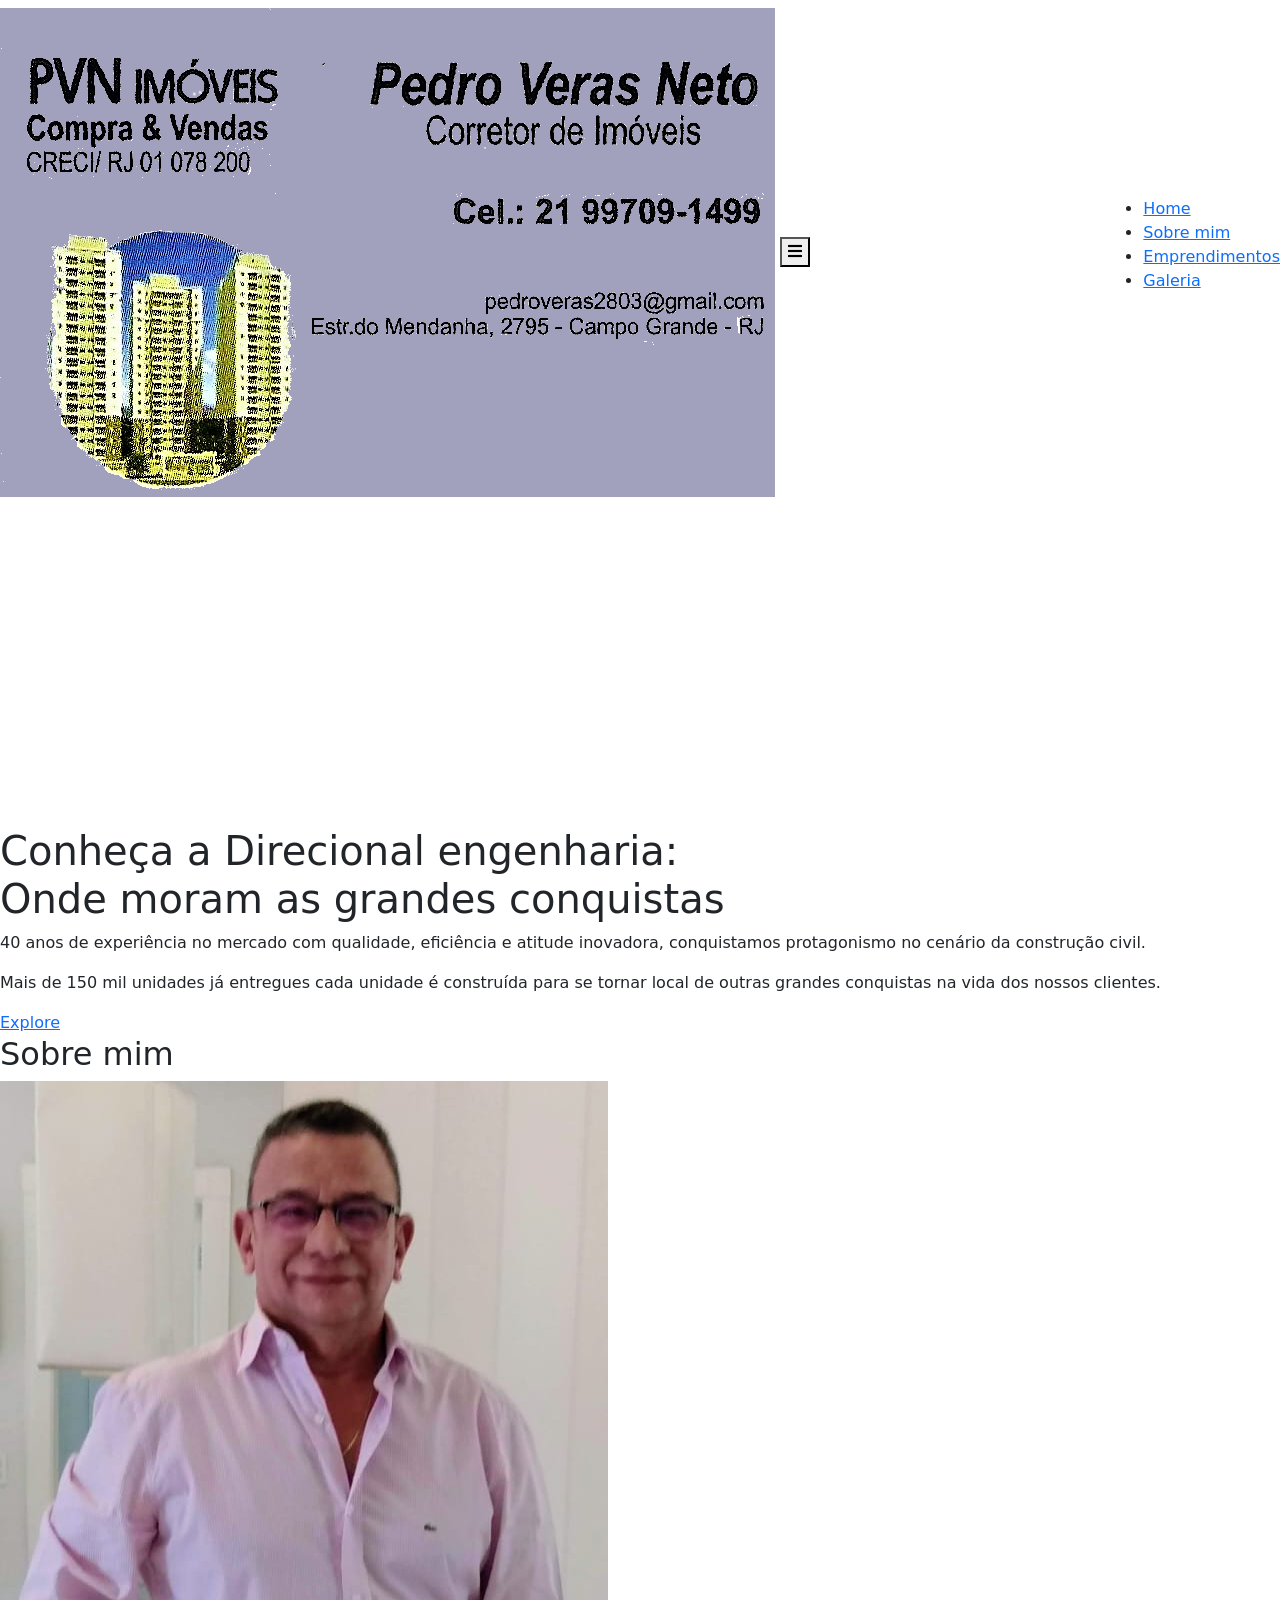
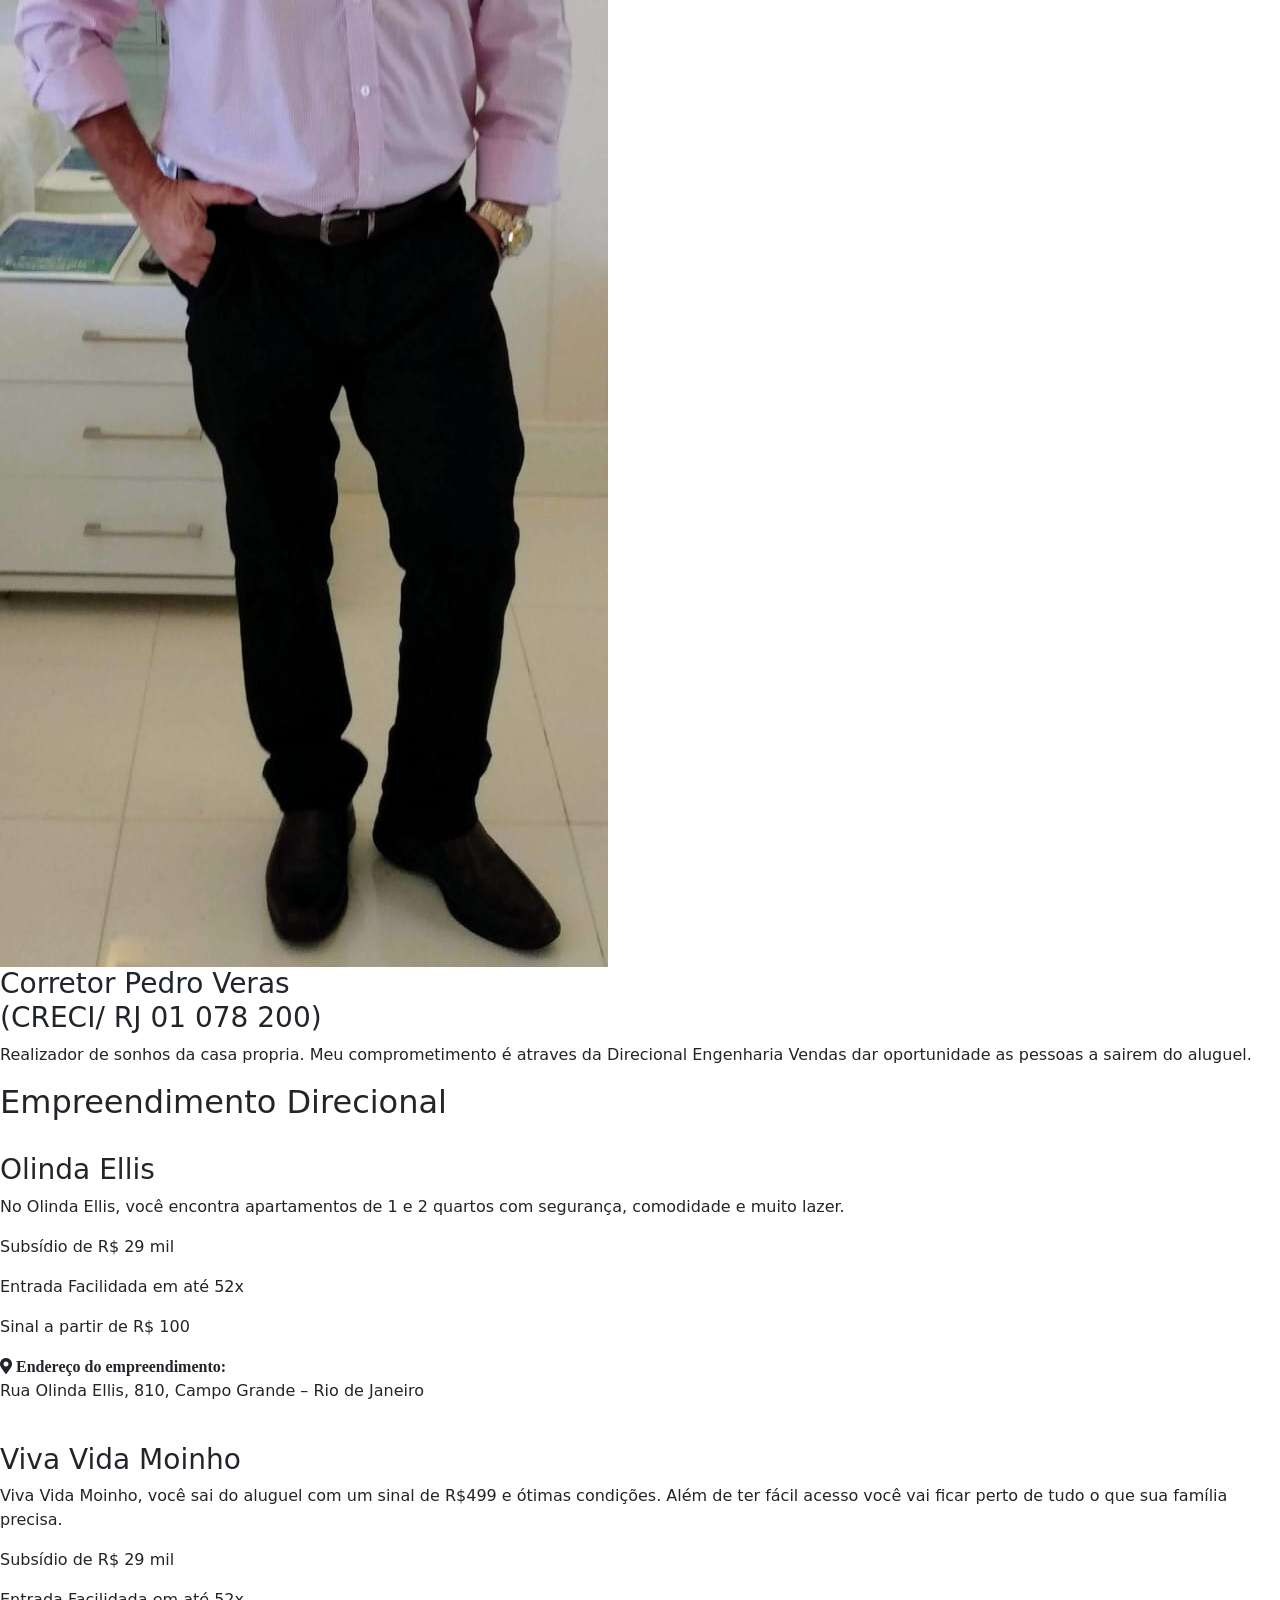
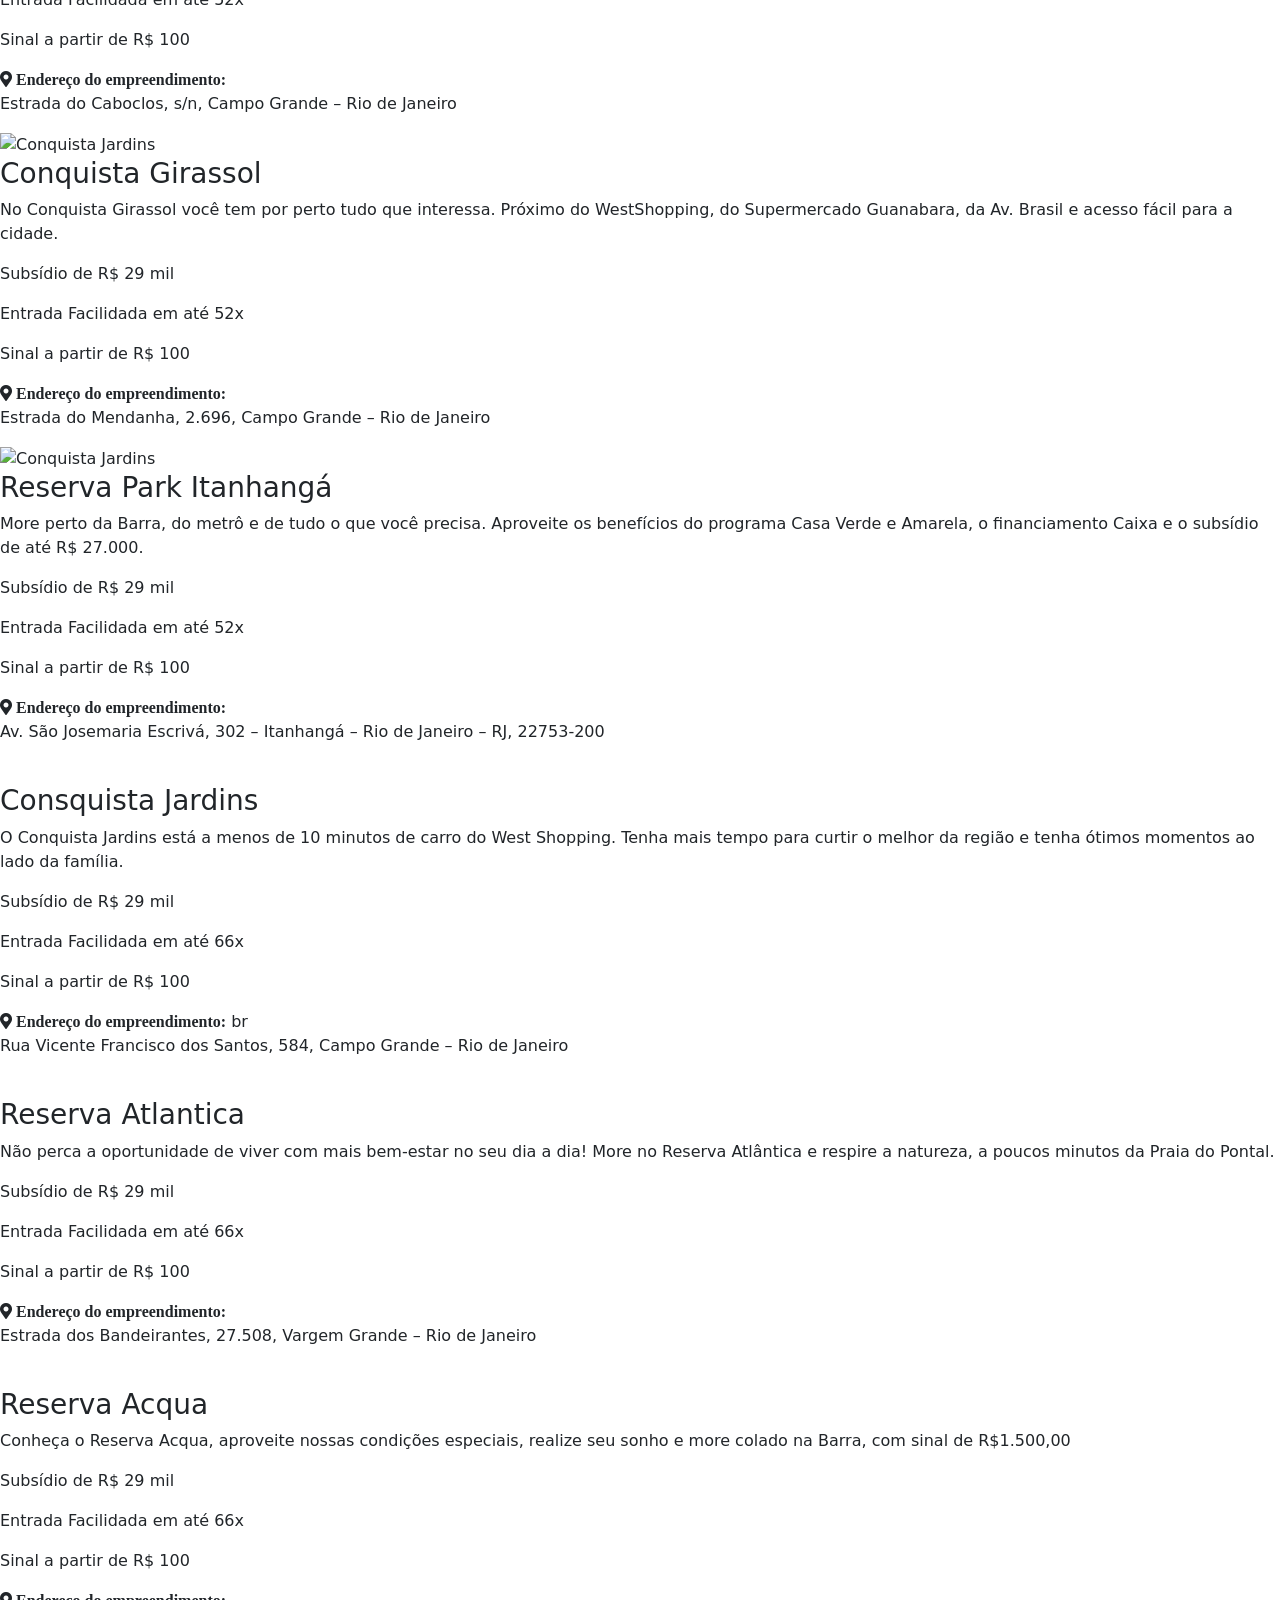
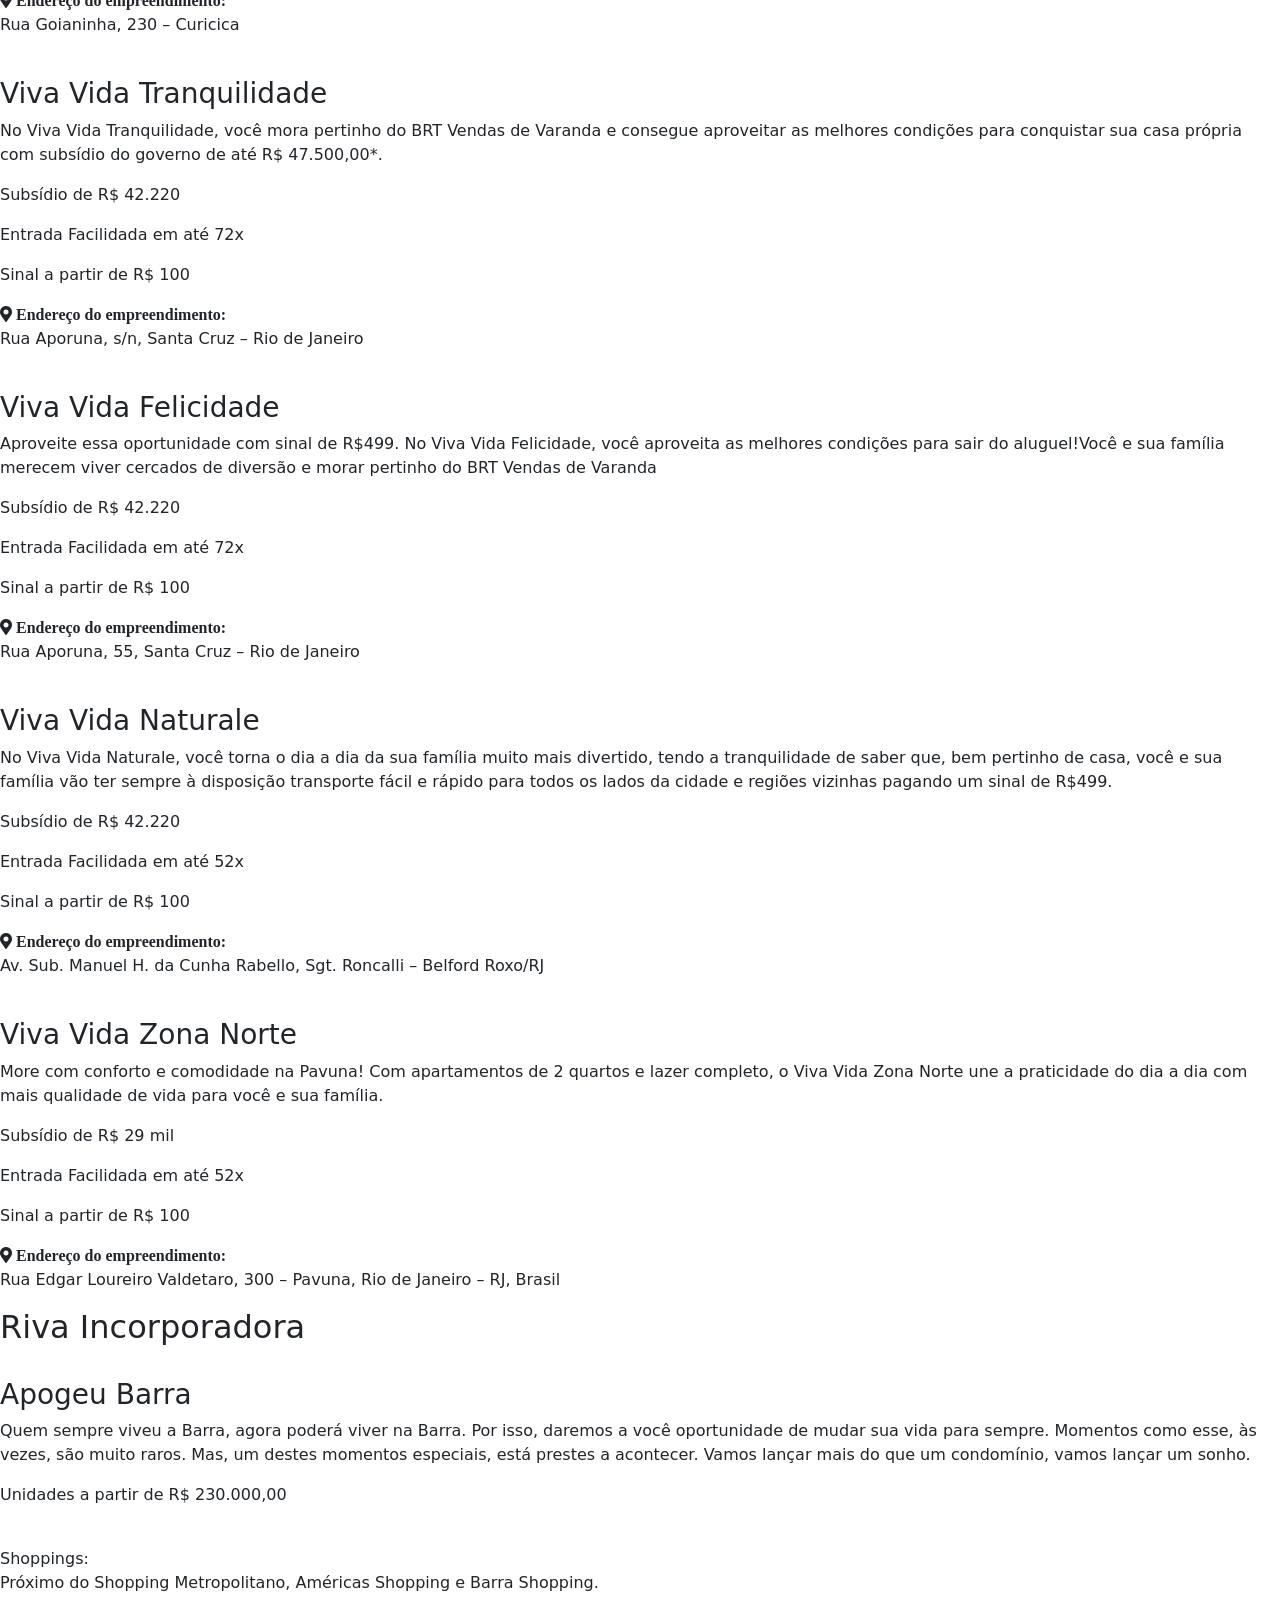
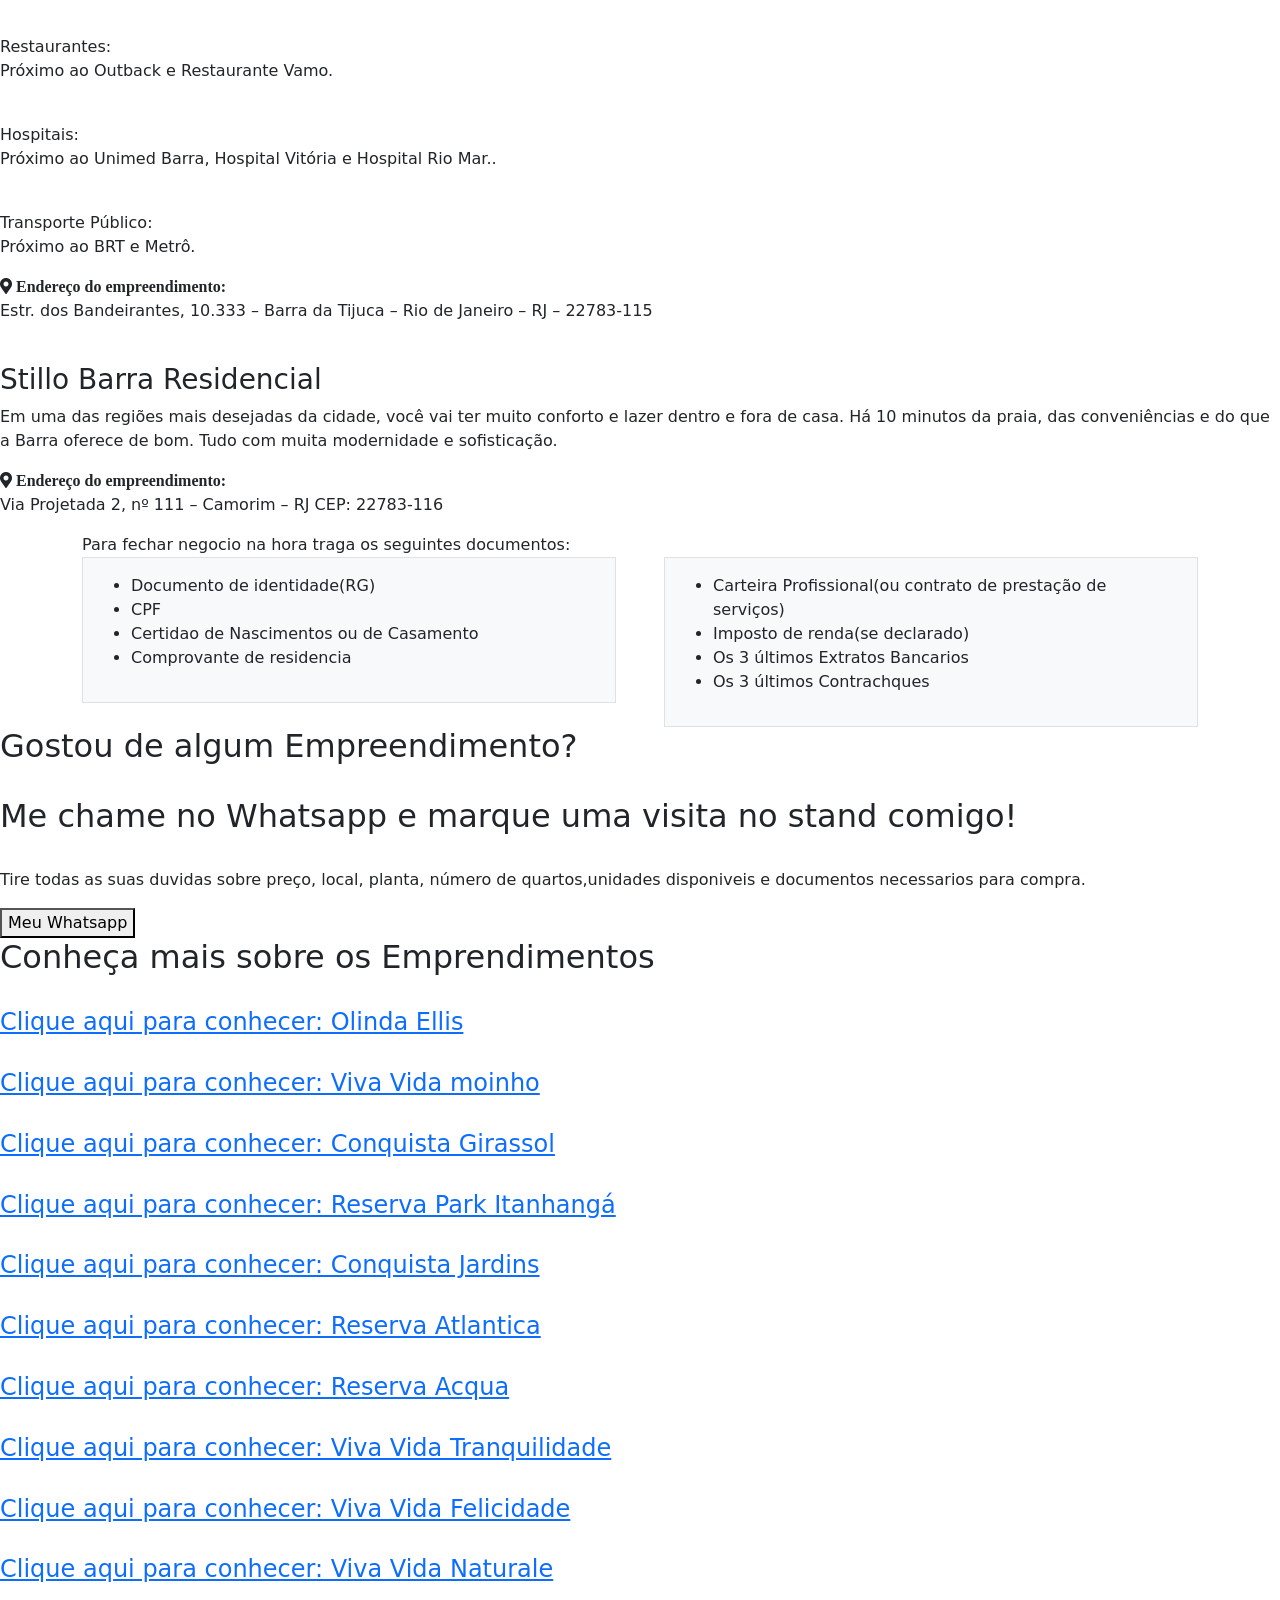
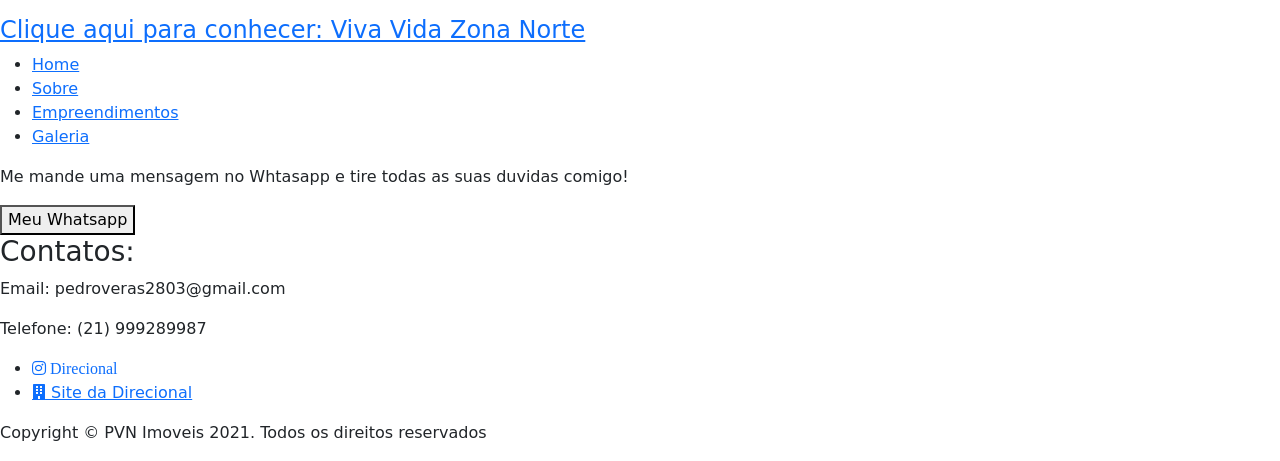
==== commit b108c139: "." ====
--- a/index.html
+++ b/index.html
@@ -18,7 +18,7 @@
 	<link rel="stylesheet" href="css/style.css">
     
     <link rel="icon" href="assets/favicon/favicon.ico" type="image/x-icon"> 
-    <meta name="description" content="Site do corretor Pedro Veras, que trabalha na direcional">
+    <meta name="description" content="Site do corretor Pedro Veras, que trabalha na Direcional Engenharia Vendas. Temos empreendimentos em Campo Grande, Santa Cruz, Barra, Jacarepaguá e Vargem Grande.">
     <link href="https://cdn.jsdelivr.net/npm/bootstrap@5.1.2/dist/css/bootstrap.min.css" rel="stylesheet" integrity="sha384-uWxY/CJNBR+1zjPWmfnSnVxwRheevXITnMqoEIeG1LJrdI0GlVs/9cVSyPYXdcSF" crossorigin="anonymous">
     <script src="js/script.js" defer></script>
 
@@ -53,19 +53,7 @@
                 <a href="#galeria" class="navbar-list__link">Galeria</a>
             </li>
         </UL><!--navbar-list-->
-
-        <ul class="navbar-icons">
-            <li>
-                <a href="#whatsapp" target="_blank" class="navbar-icons__icon"></a>
-                <i class="fab fa-whatsapp"></i>
-            </li>
-
-            <li>
-                <a href="https://www.instagram.com/direcional.rj/" target="_blank" class="navbar-icons__icon"></a>
-                <i class="fab fa-instagram"></i>
-            </li>
-        </ul>
-
+      
     </nav><!--NAVBAR-->
 
     <div class="hero">
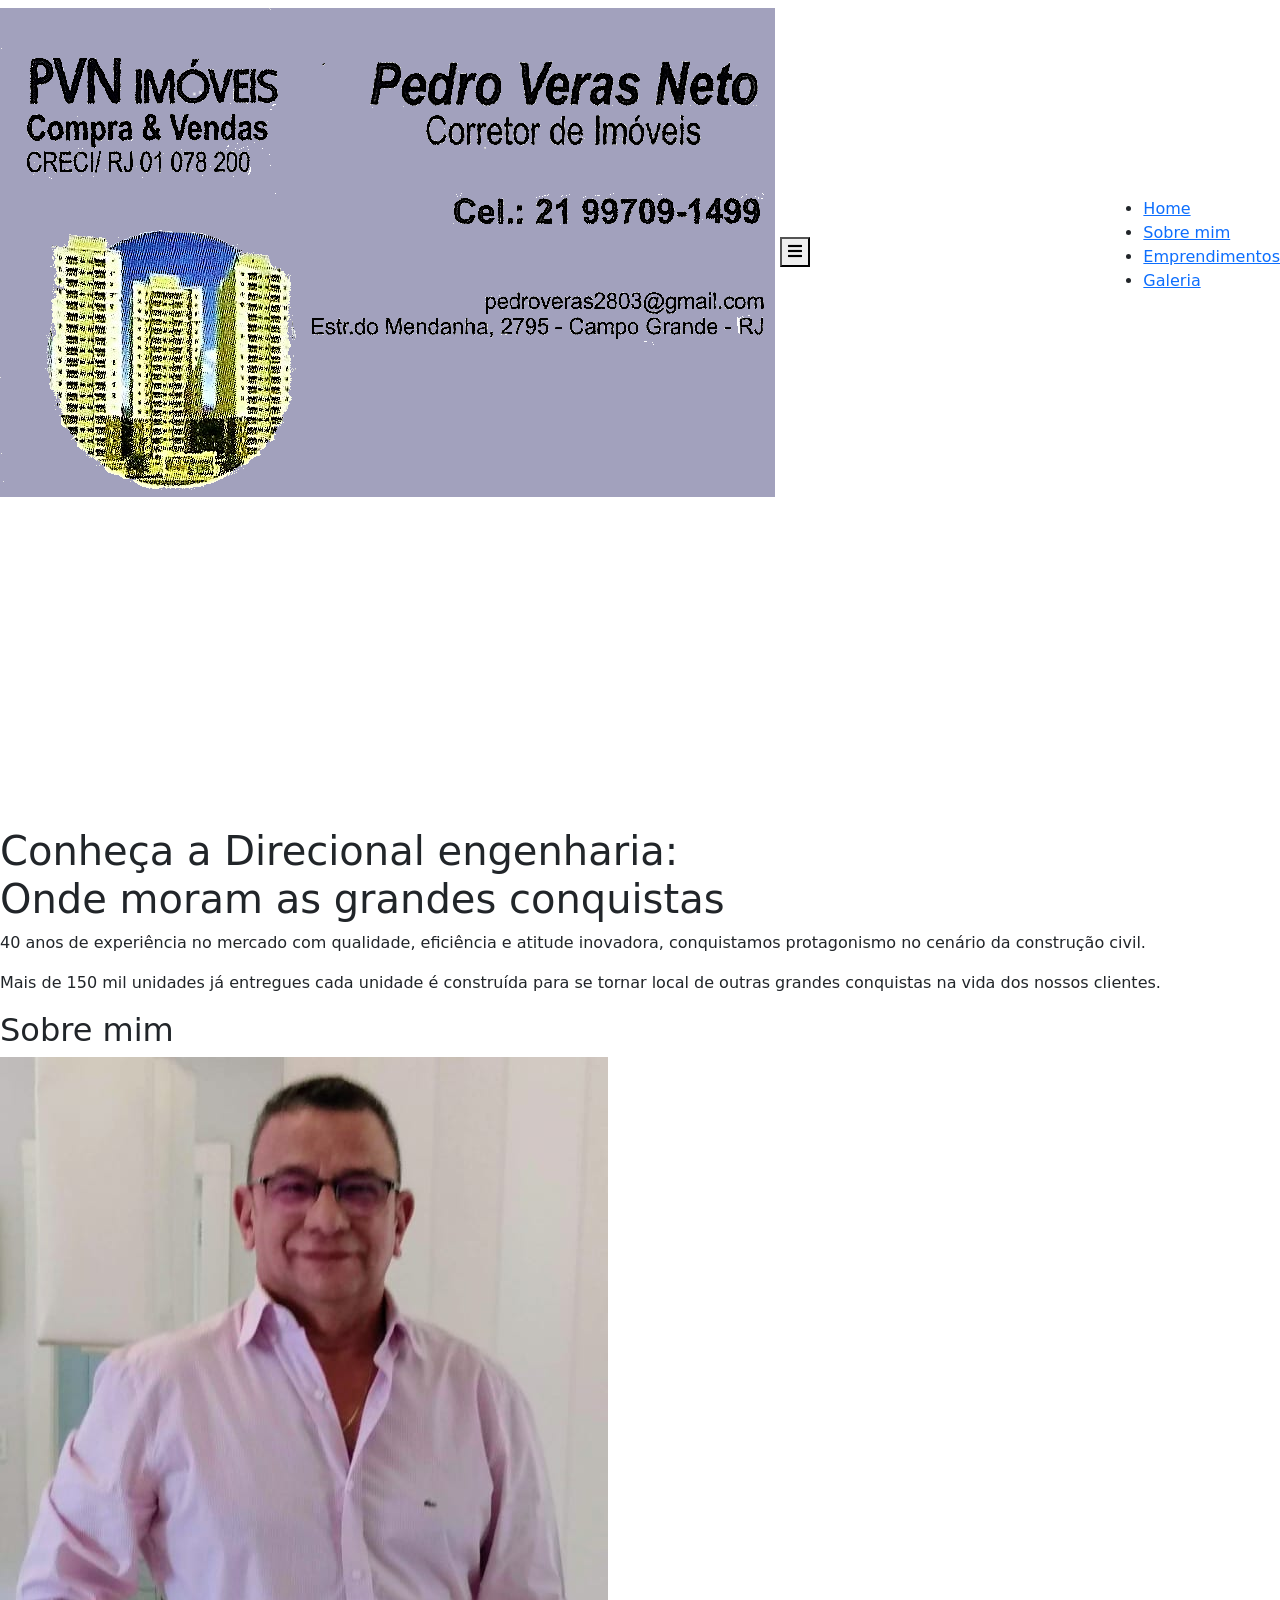
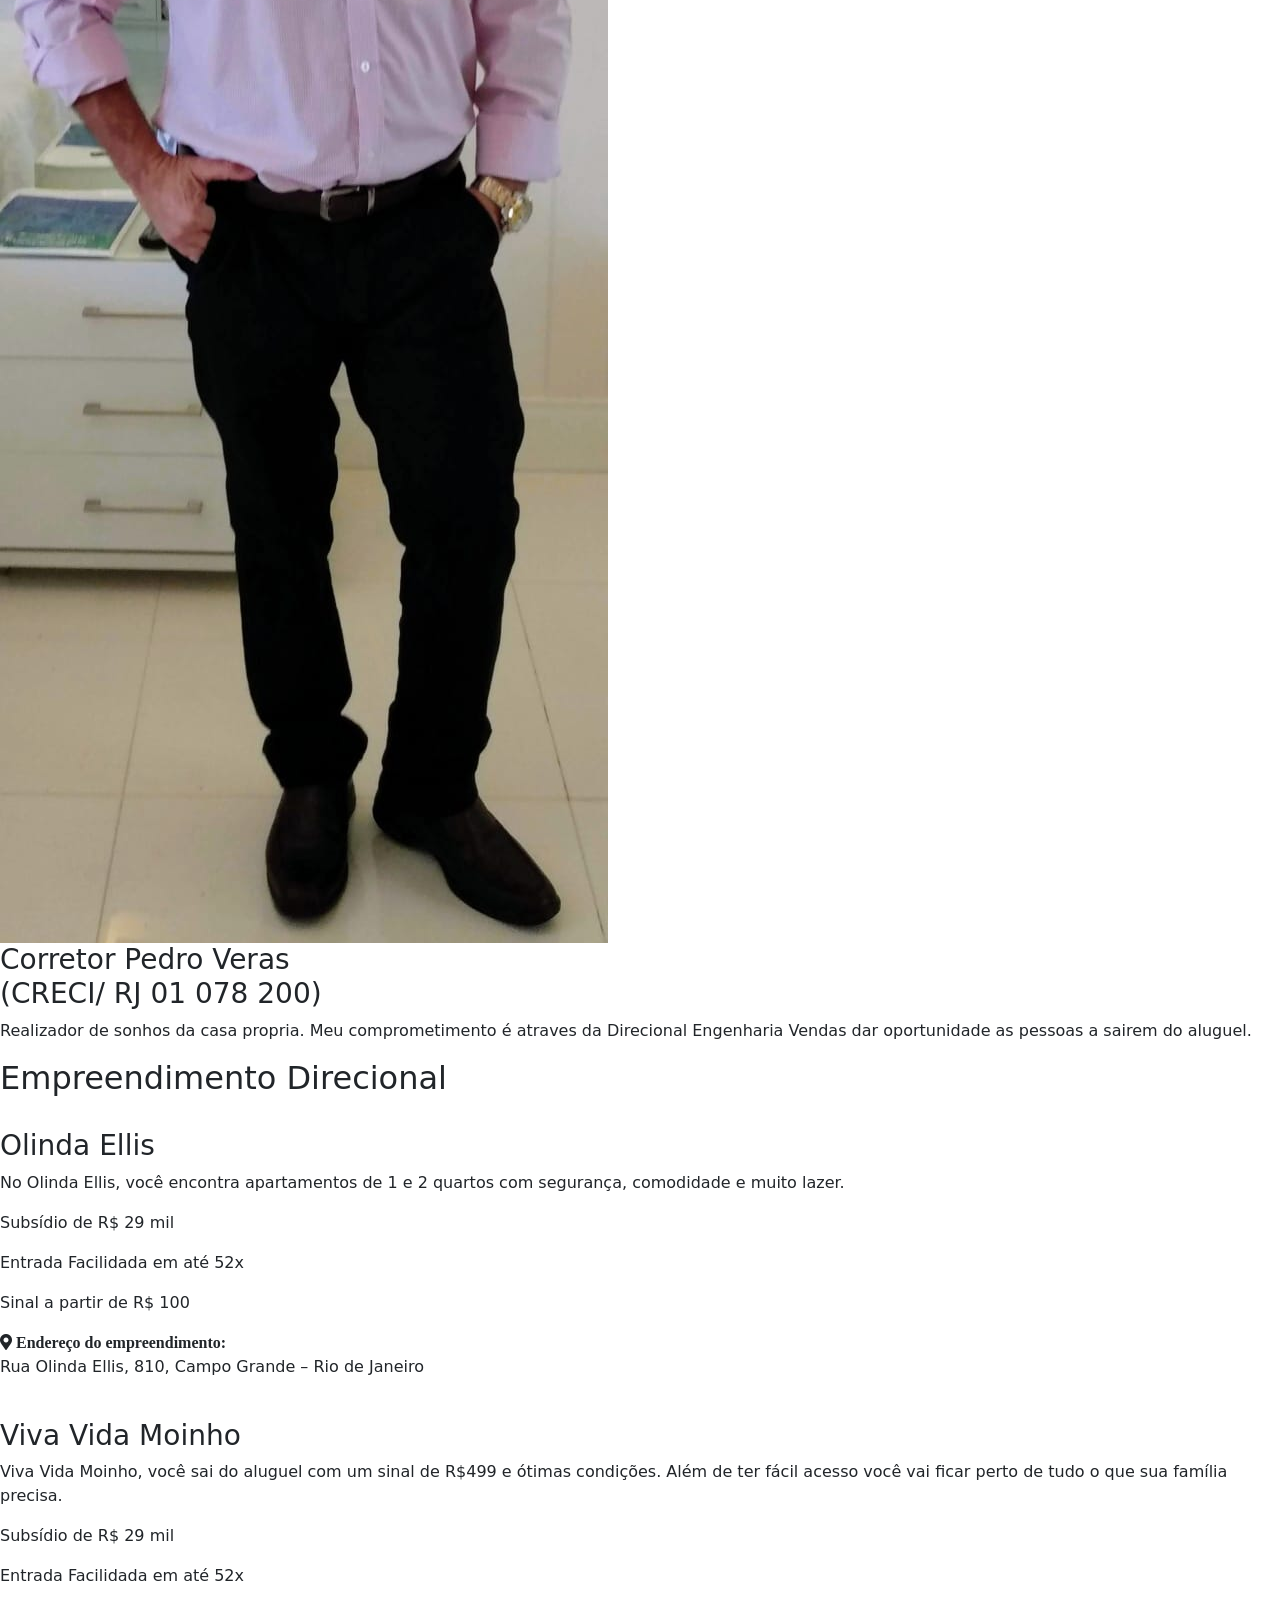
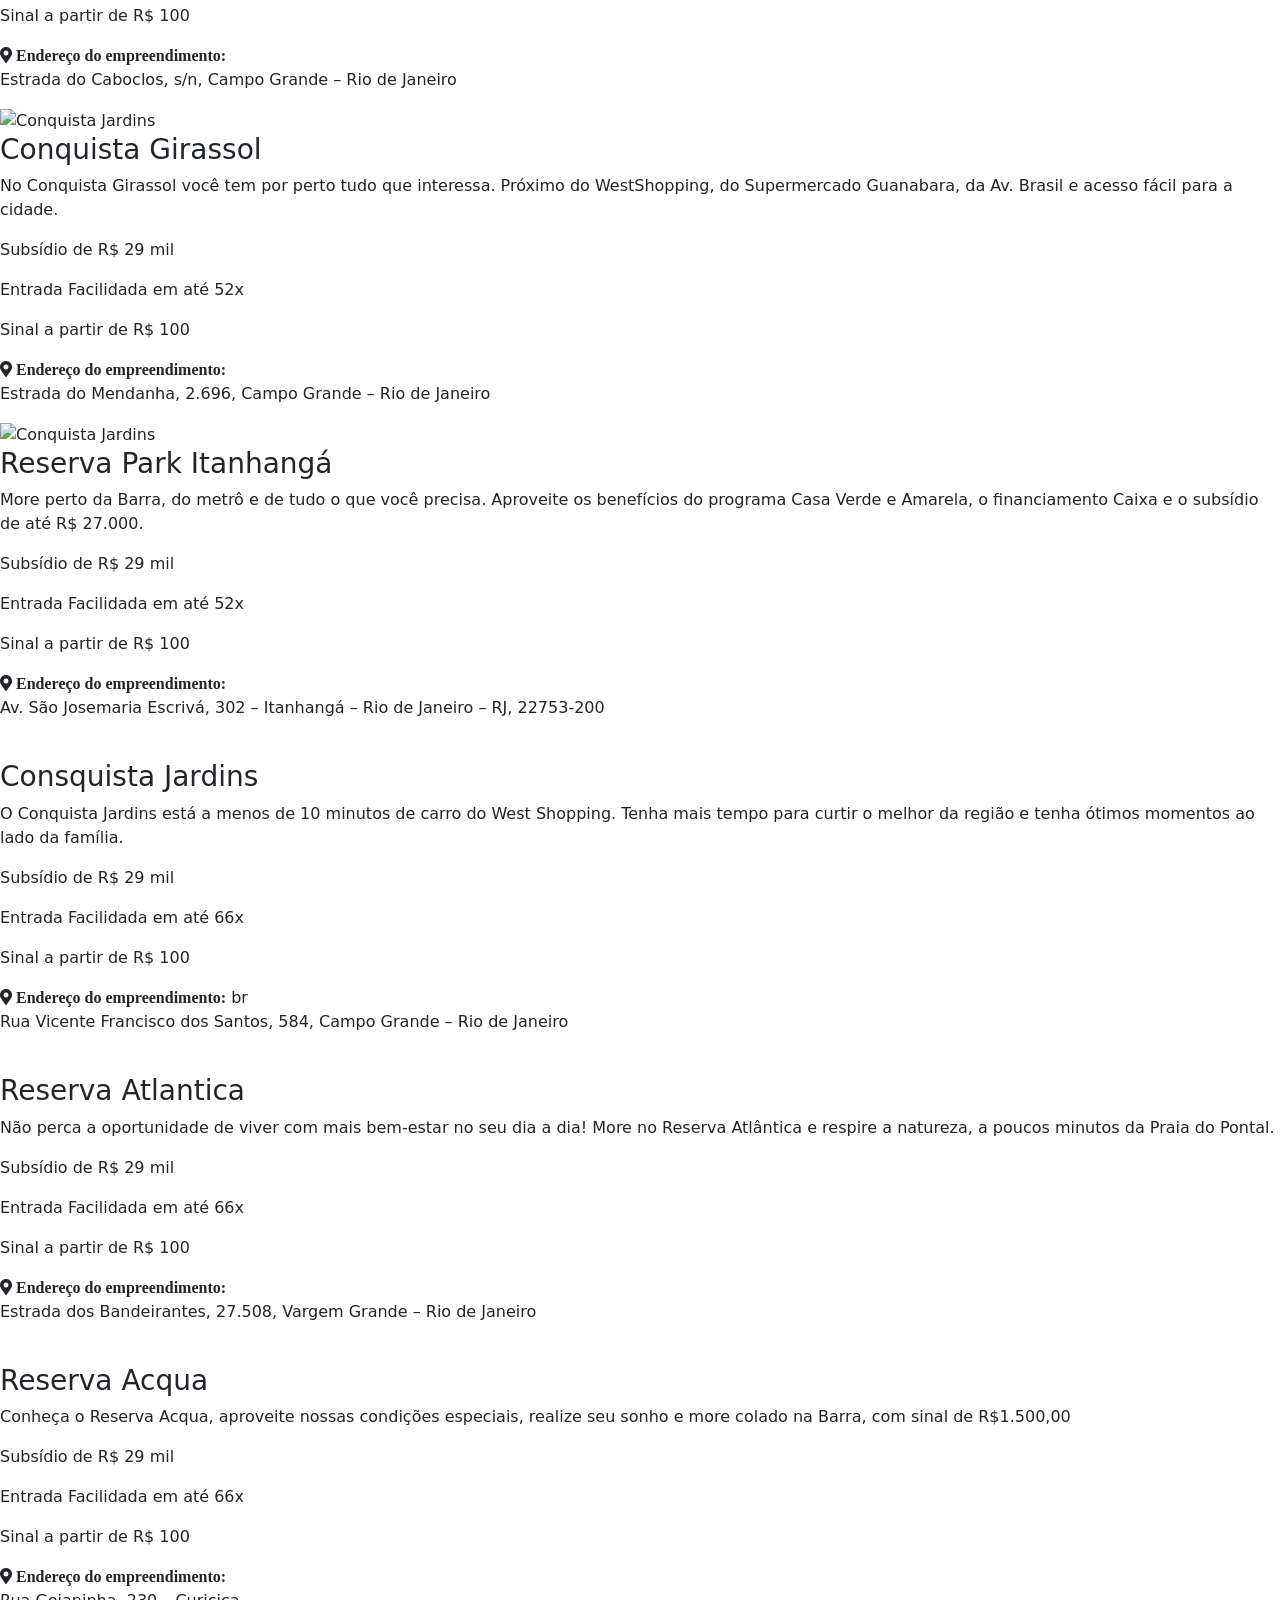
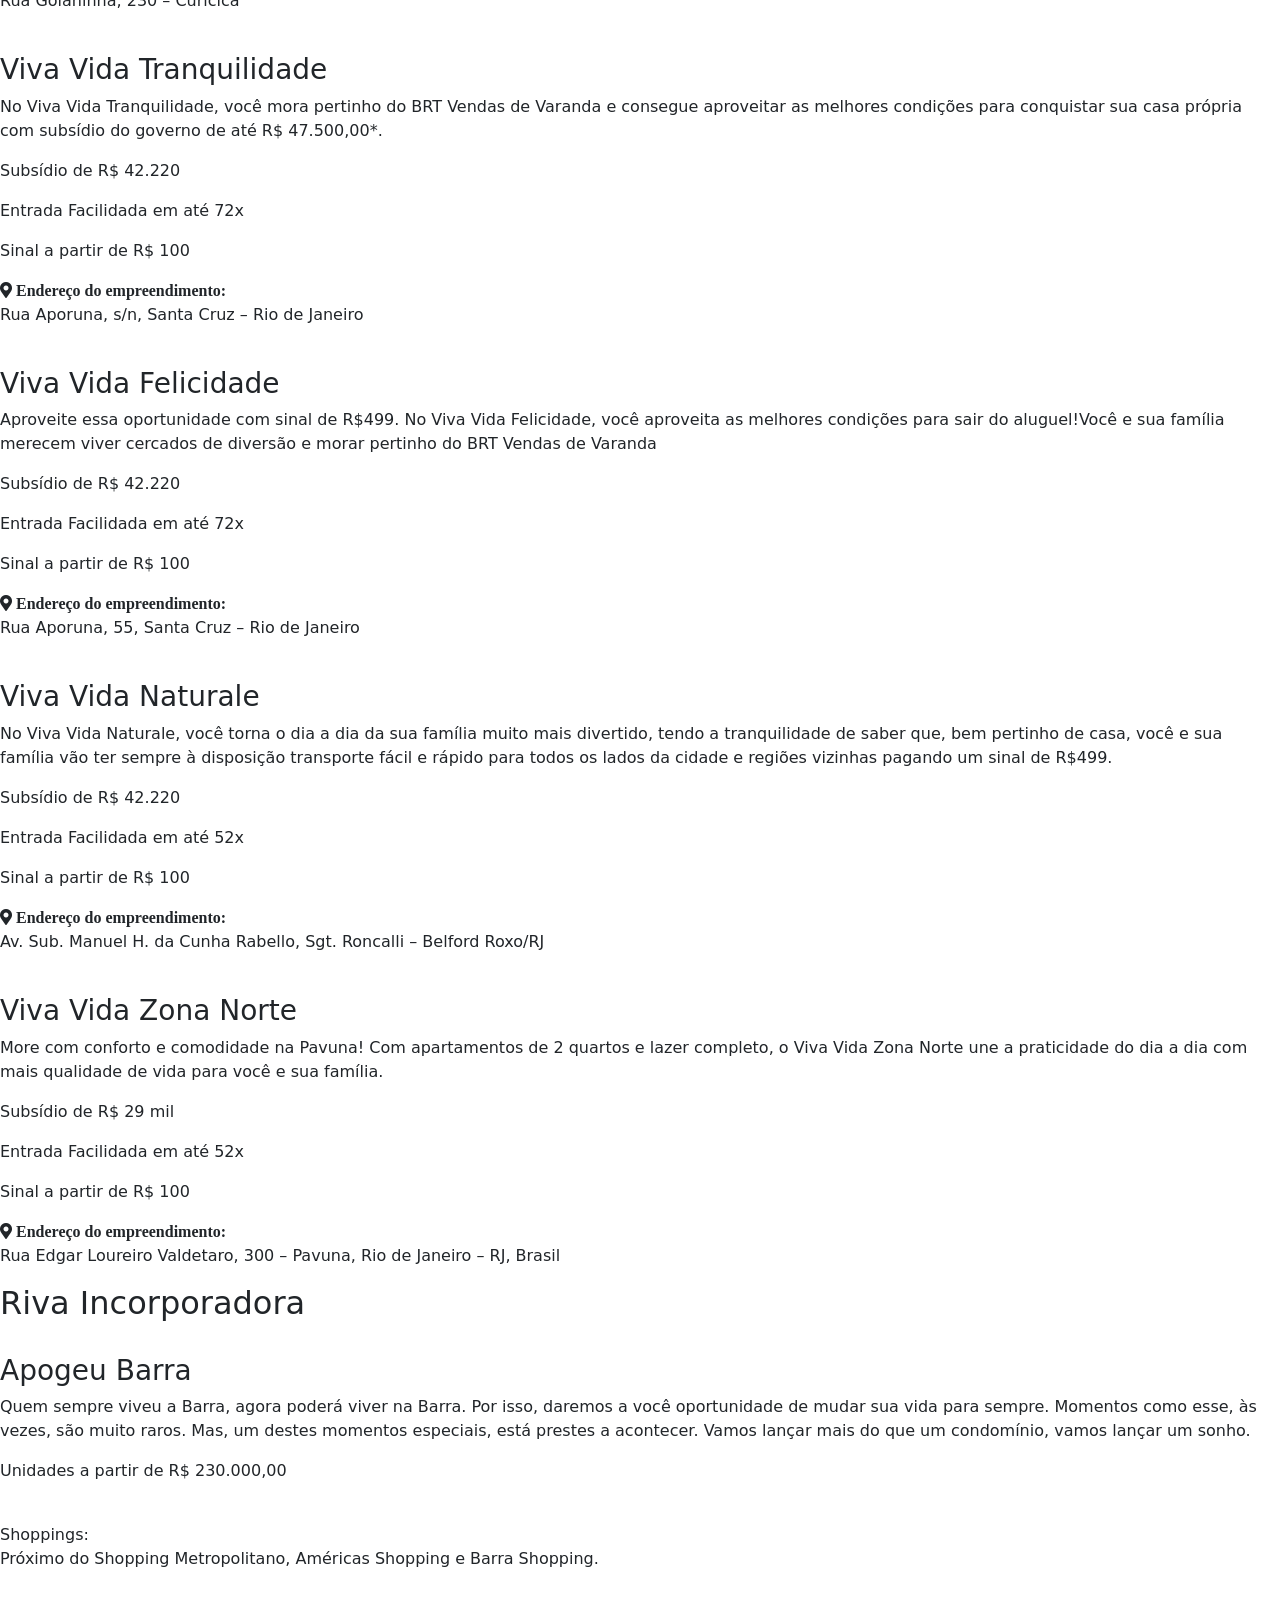
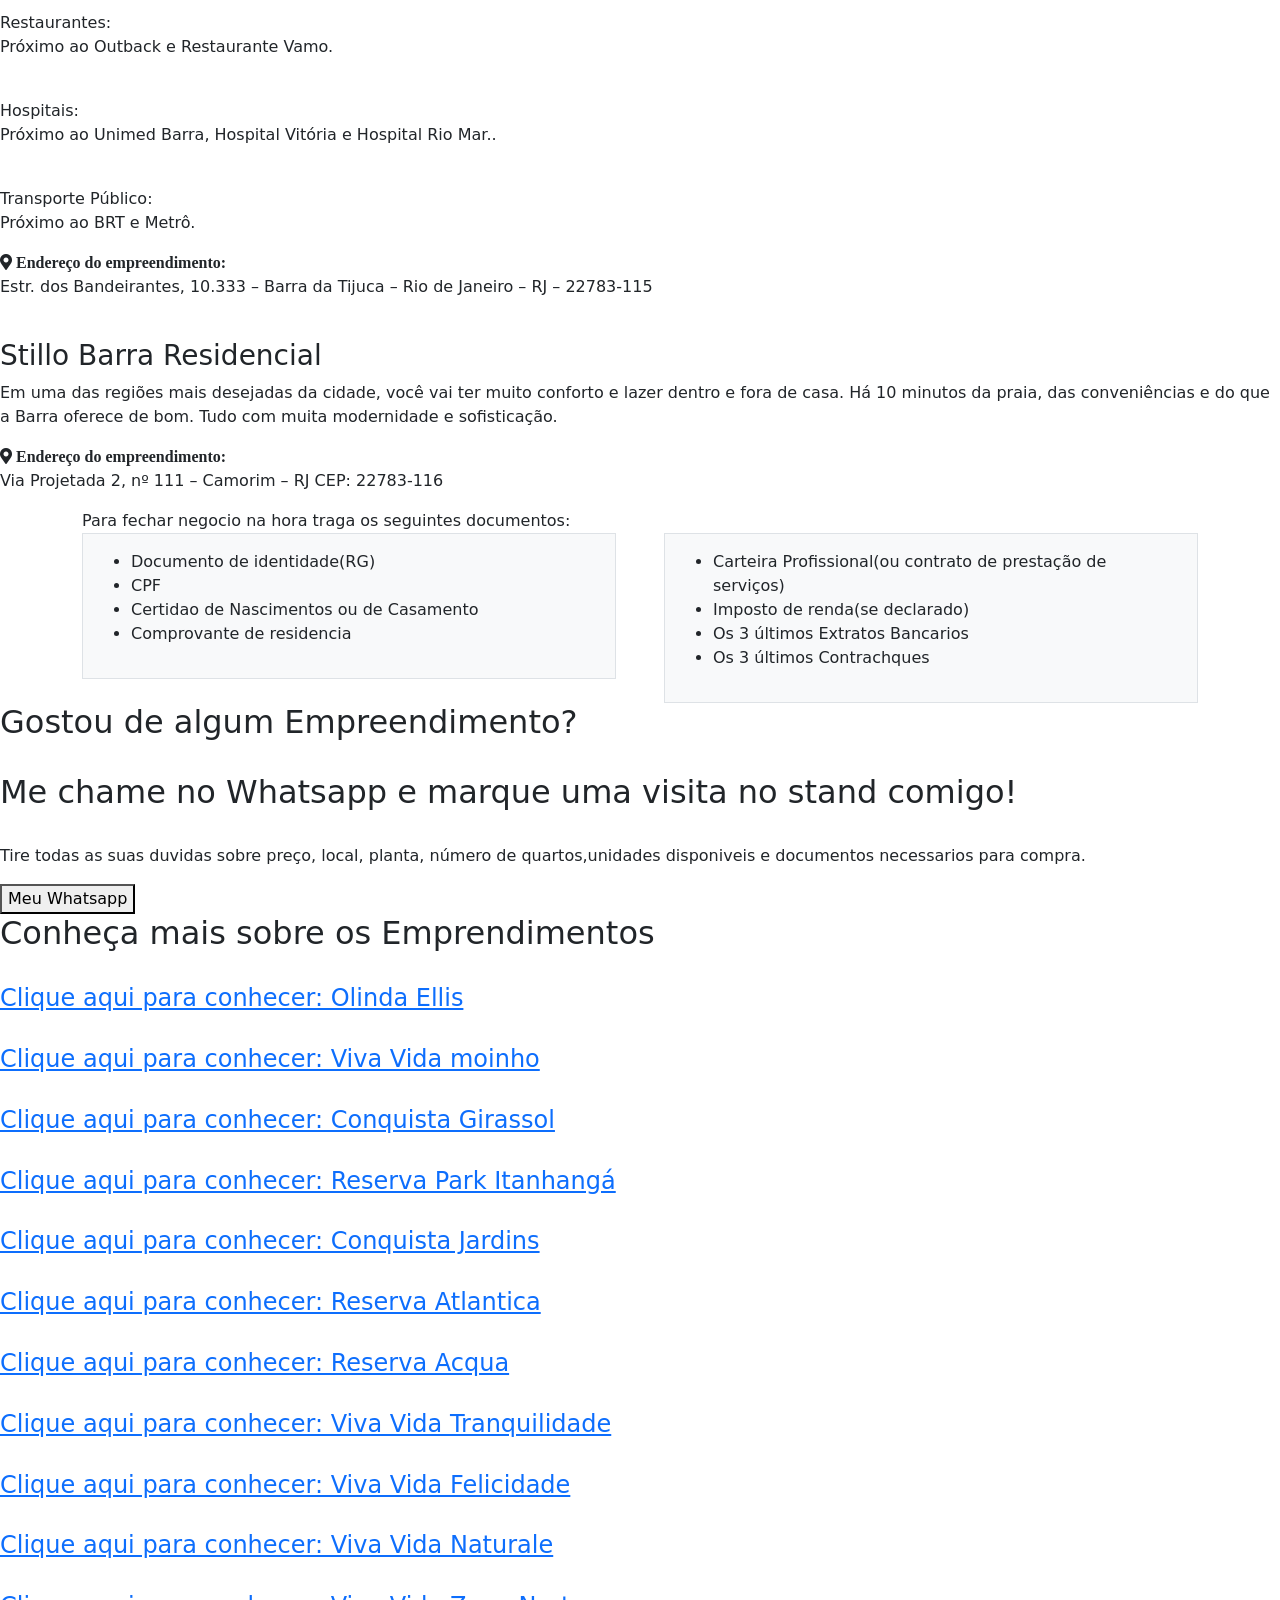
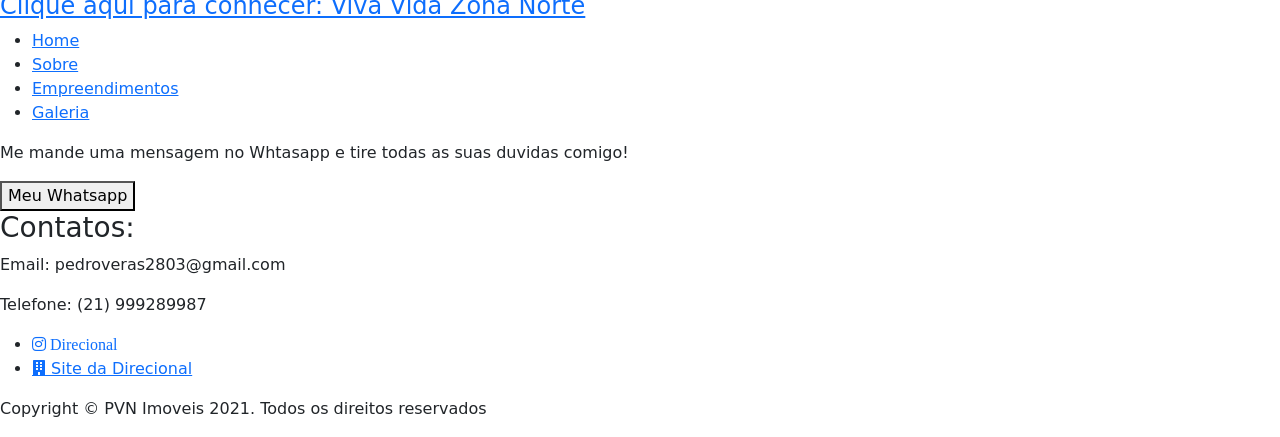
==== commit d2b20642: "." ====
--- a/index.html
+++ b/index.html
@@ -57,13 +57,15 @@
     </nav><!--NAVBAR-->
 
     <div class="hero">
-        <iframe class="hero__video" width="580" height="315" src="https://www.youtube.com/embed/XIGd9MU_K9s?autoplay=1&mute=1&playlist=XIGd9MU_K9s&loop=1" title="YouTube video player" frameborder="0" allow="accelerometer; autoplay; clipboard-write; encrypted-media; gyroscope; picture-in-picture" allowfullscreen></iframe>
+        <!-- <iframe class="hero__video" width="580" height="315" src="https://www.youtube.com/embed/XIGd9MU_K9s?autoplay=1&mute=1&playlist=XIGd9MU_K9s&loop=1" title="YouTube video player" frameborder="0" allow="accelerometer; autoplay; clipboard-write; encrypted-media; gyroscope; picture-in-picture" allowfullscreen></iframe> -->
+
+        <iframe width="560" class="hero__video" height="315" src="https://www.youtube.com/embed/iIujY54M7Wk?start=60&autoplay=1&mute=1&loop=1" title="YouTube video player" frameborder="0" allow="accelerometer; autoplay; clipboard-write; encrypted-media; gyroscope; picture-in-picture" allowfullscreen></iframe>
+        
  </div><!--hero-->
     <div class="hero-texto">
         <h1 class="hero-texto__titulo">Conheça a Direcional engenharia: <br> <span class="hero-texto__titulo--linha-2">Onde moram as grandes conquistas</span></h1>
         <p class="hero-texto__descrição">40 anos de experiência no mercado com qualidade, eficiência e atitude inovadora, conquistamos protagonismo no cenário da construção civil.</p>
         <p>Mais de 150 mil unidades já entregues cada unidade é construída para se tornar local de outras grandes conquistas na vida dos nossos clientes.</p>
-        <a href="https://direcional.com.br/" class="hero-texto_cta" target="_blank">Explore</a>
 
     </div><!--hero-texto-->
    
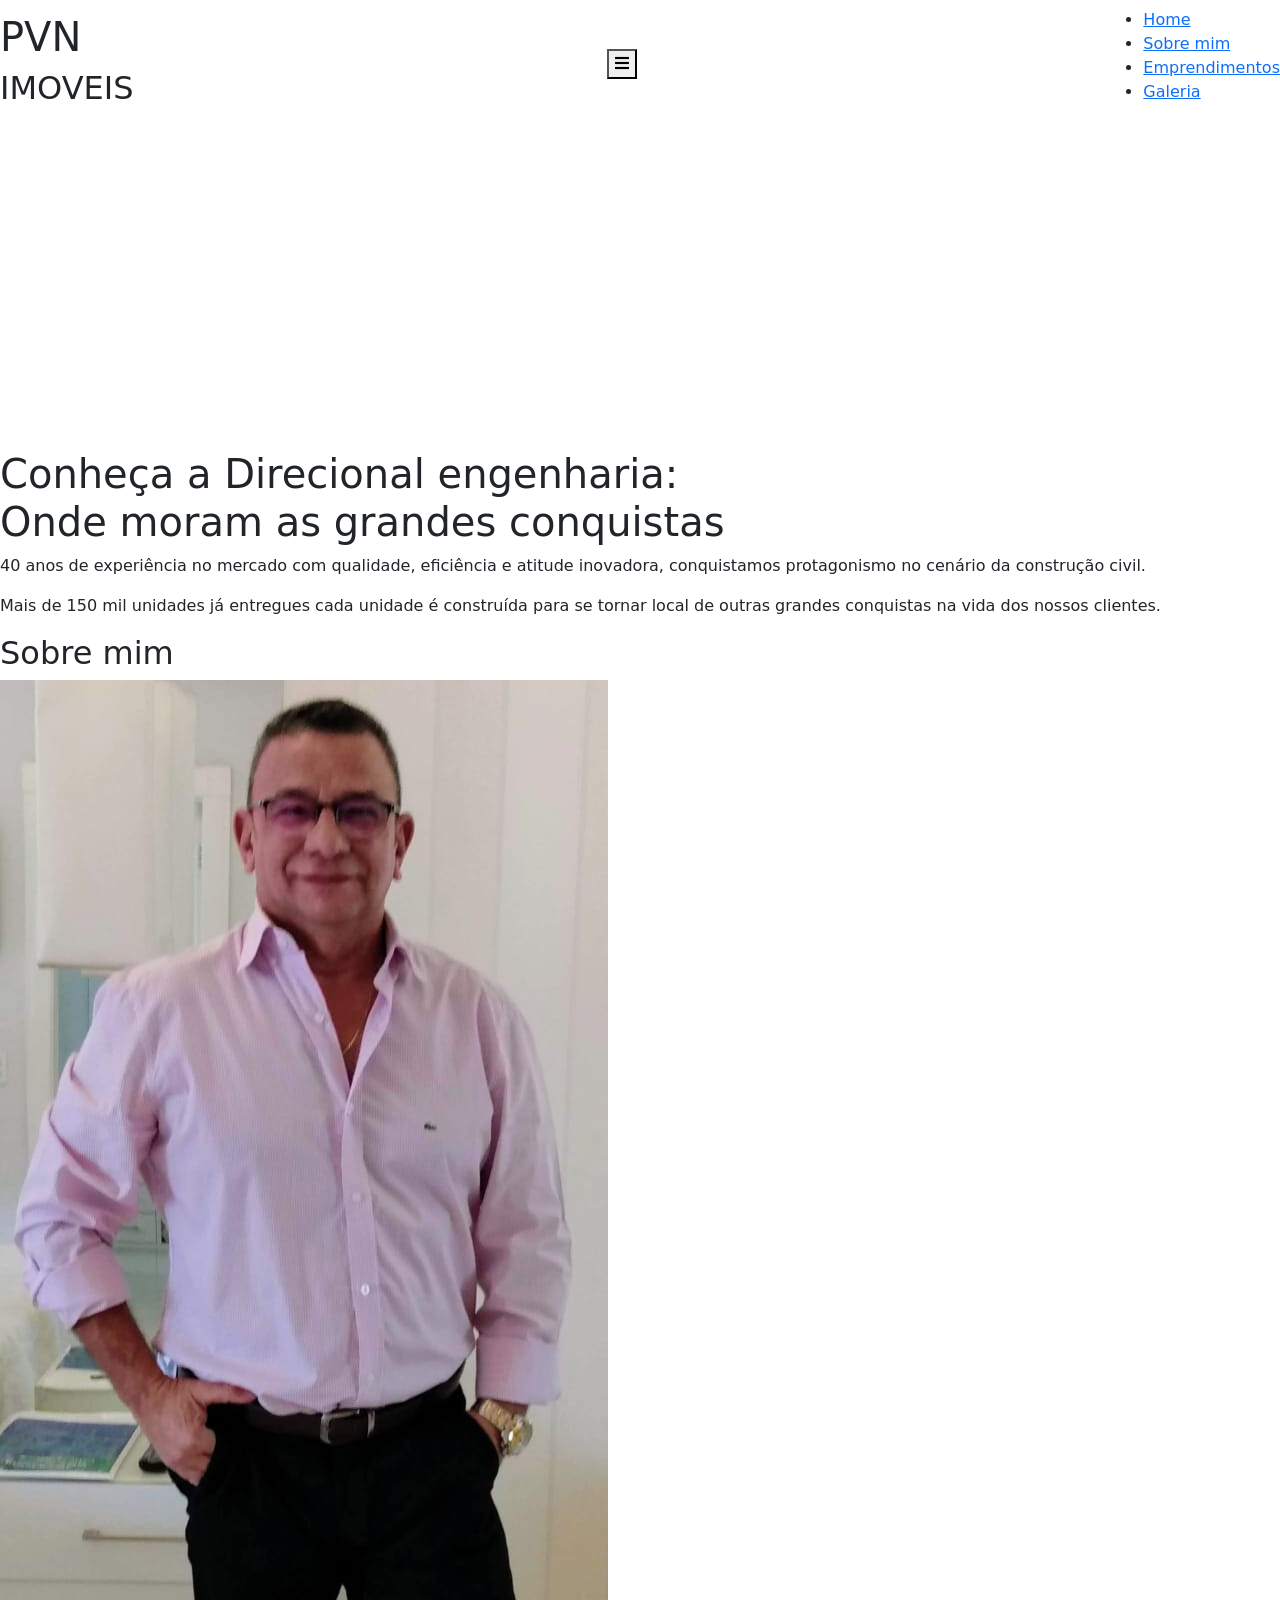
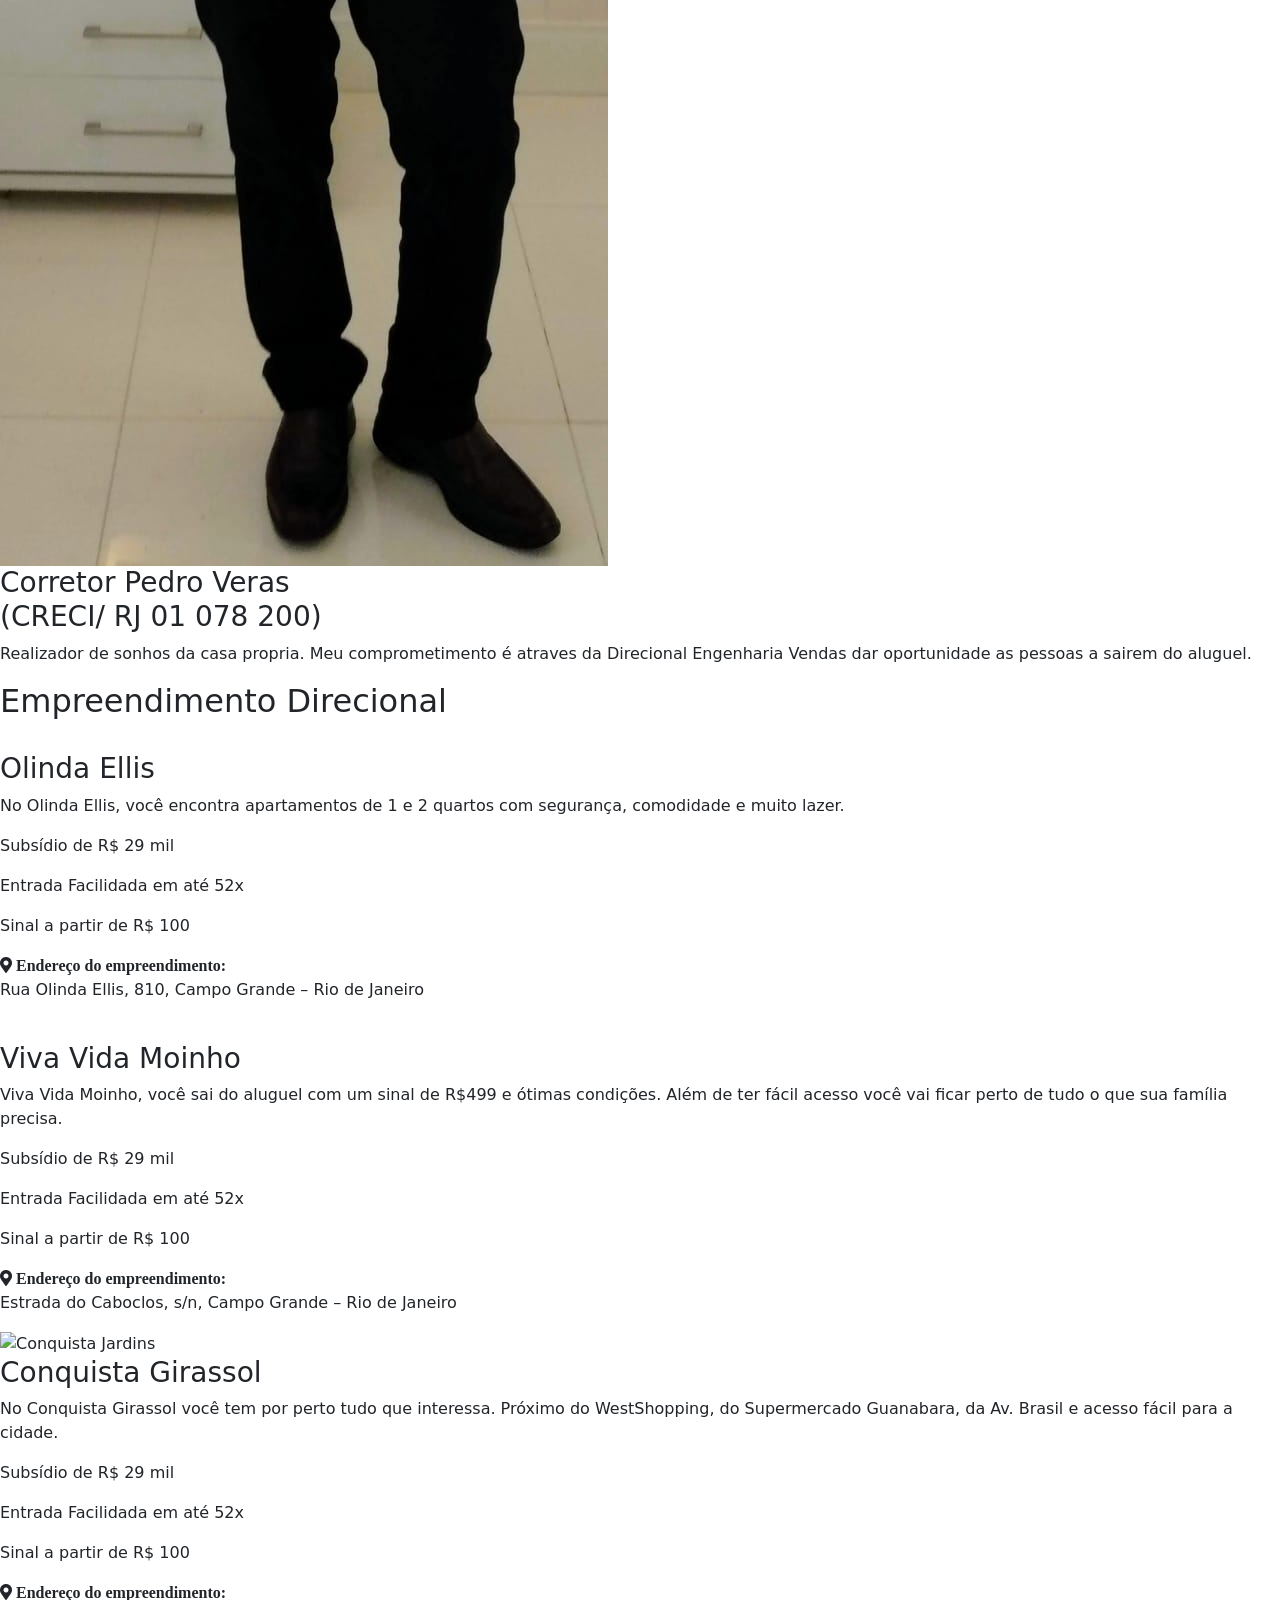
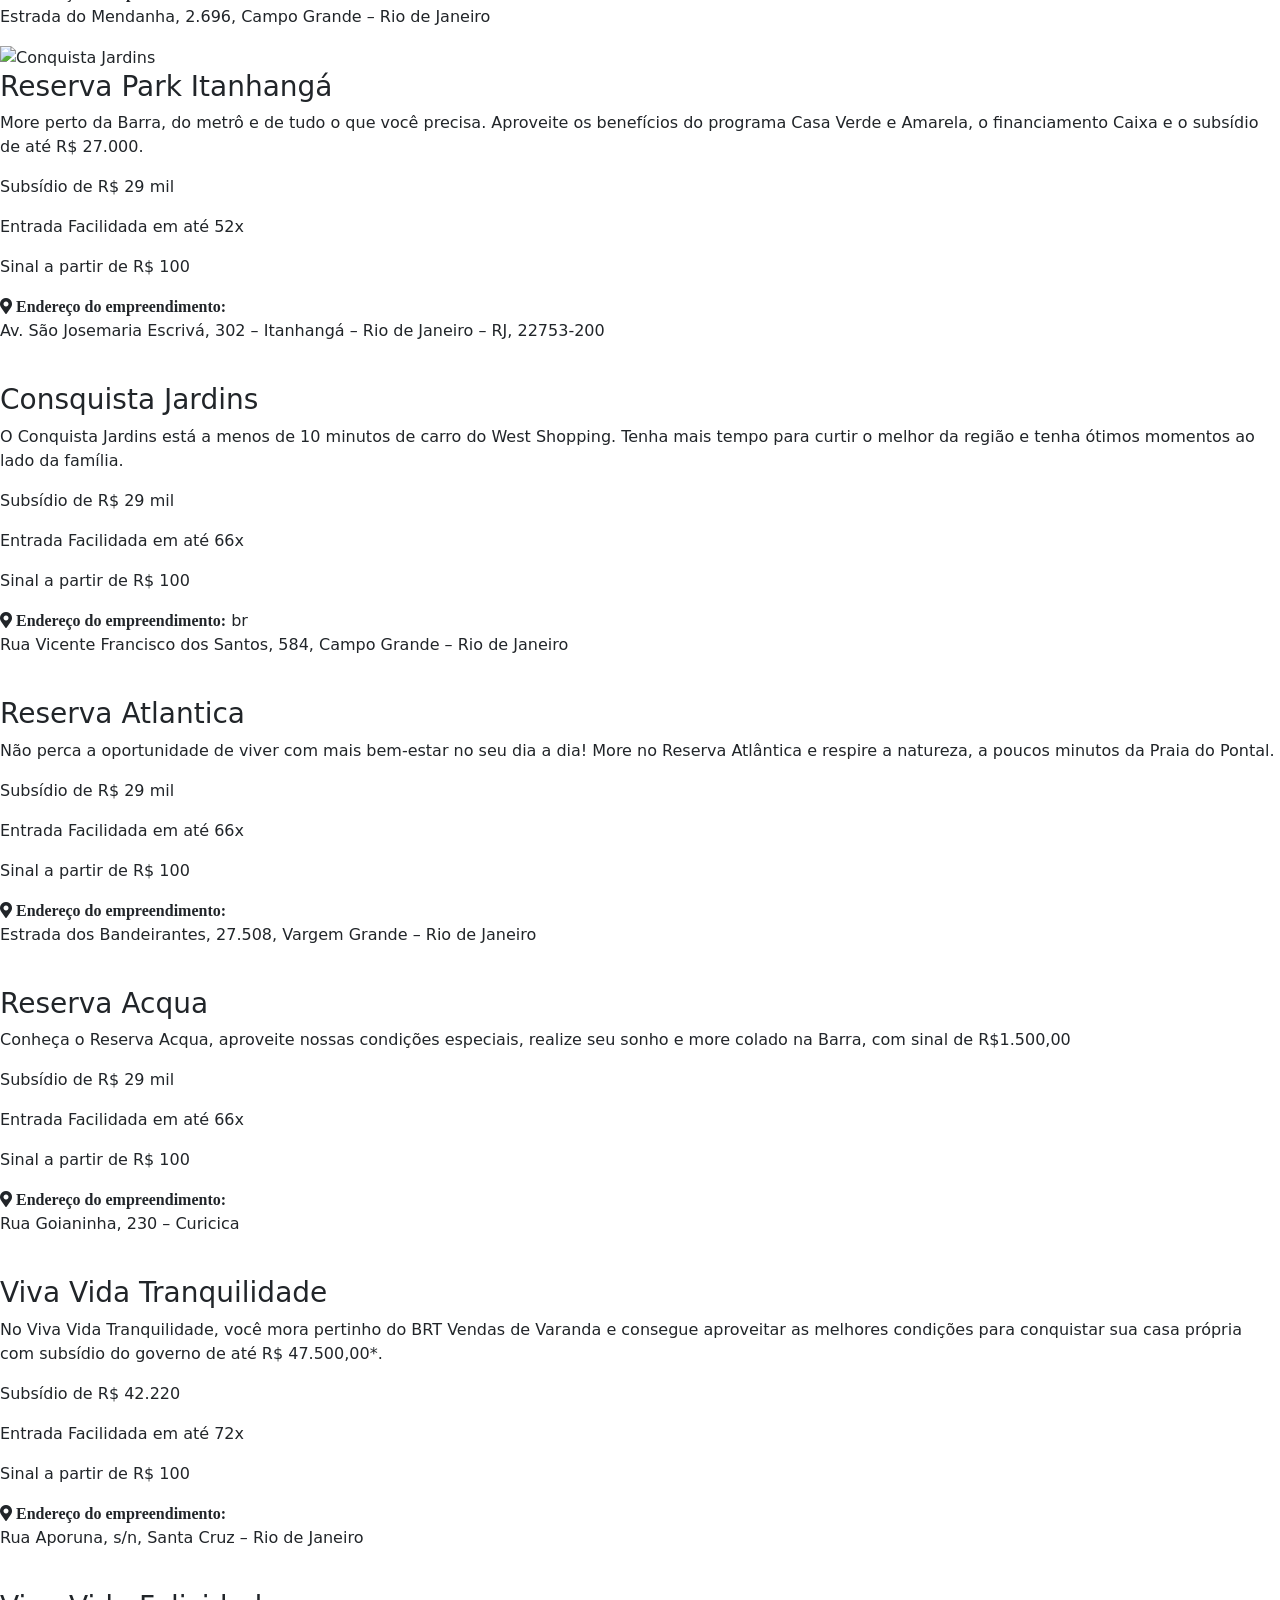
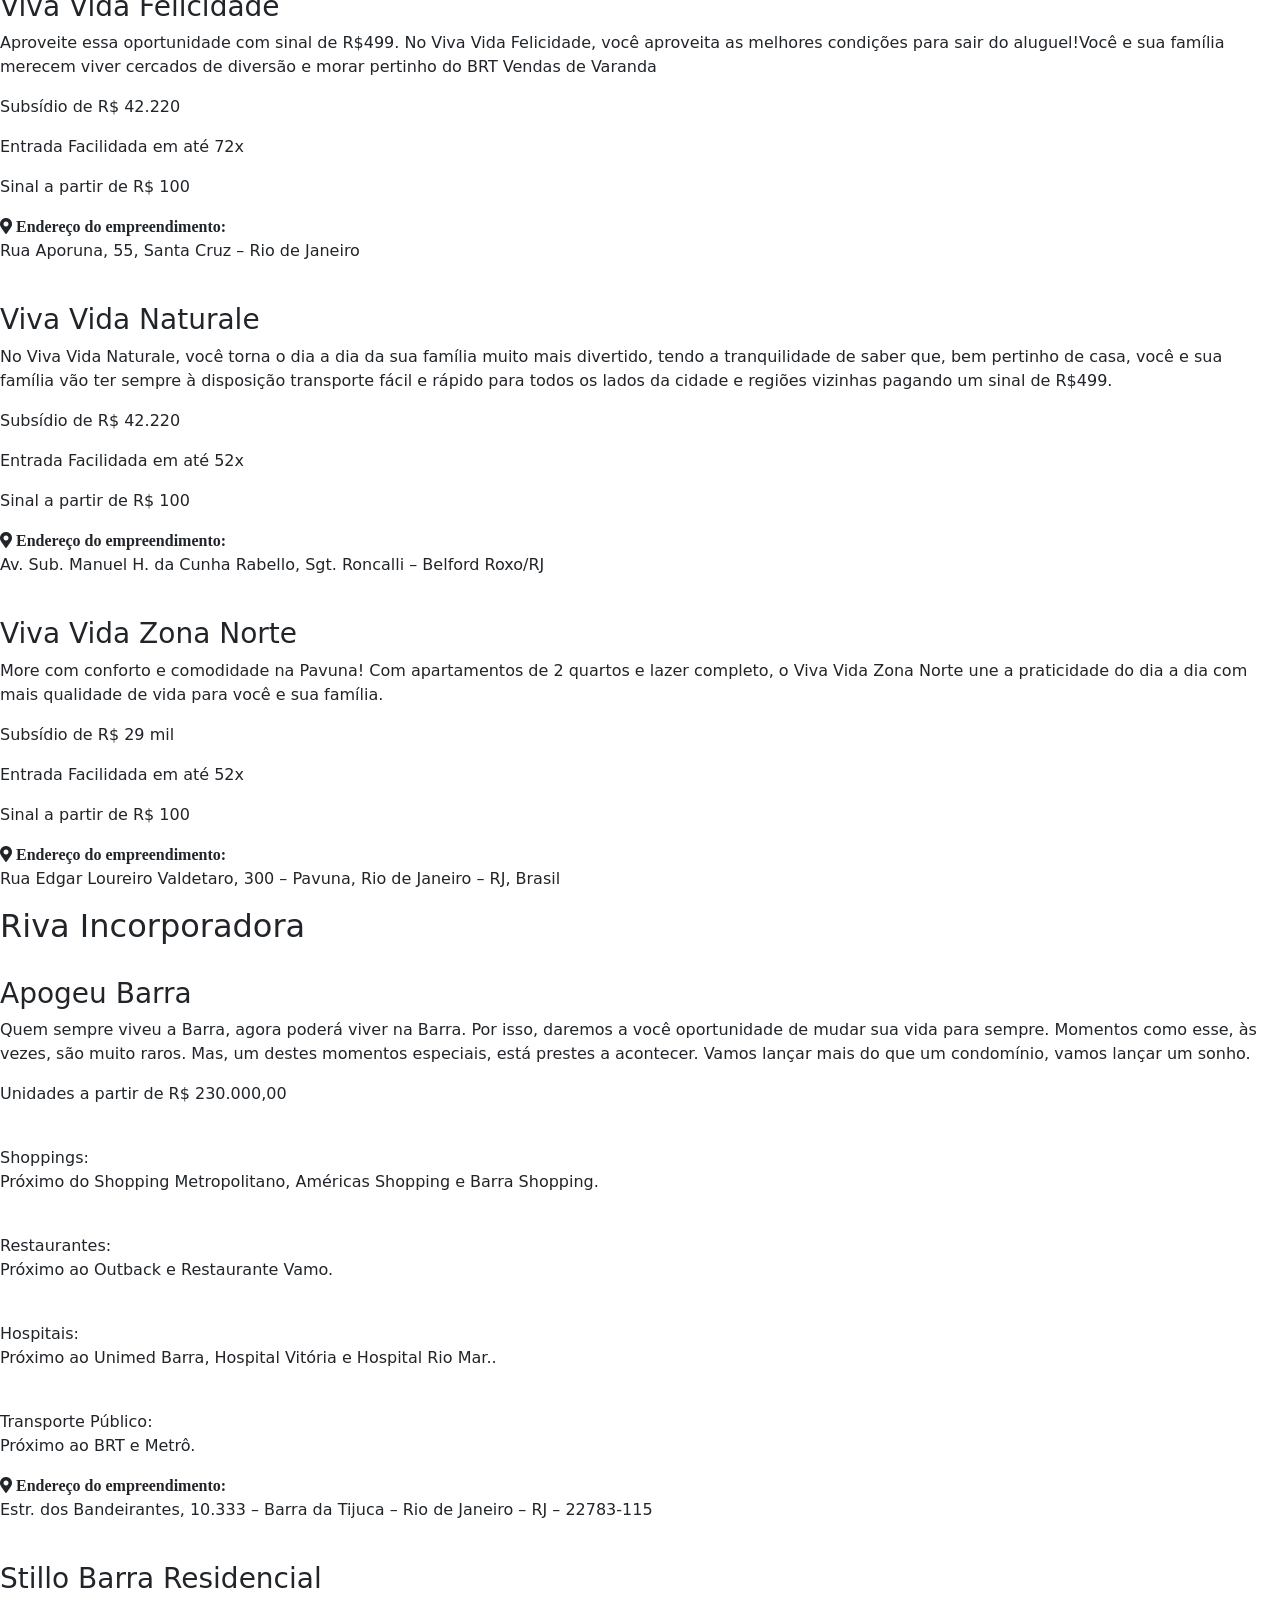
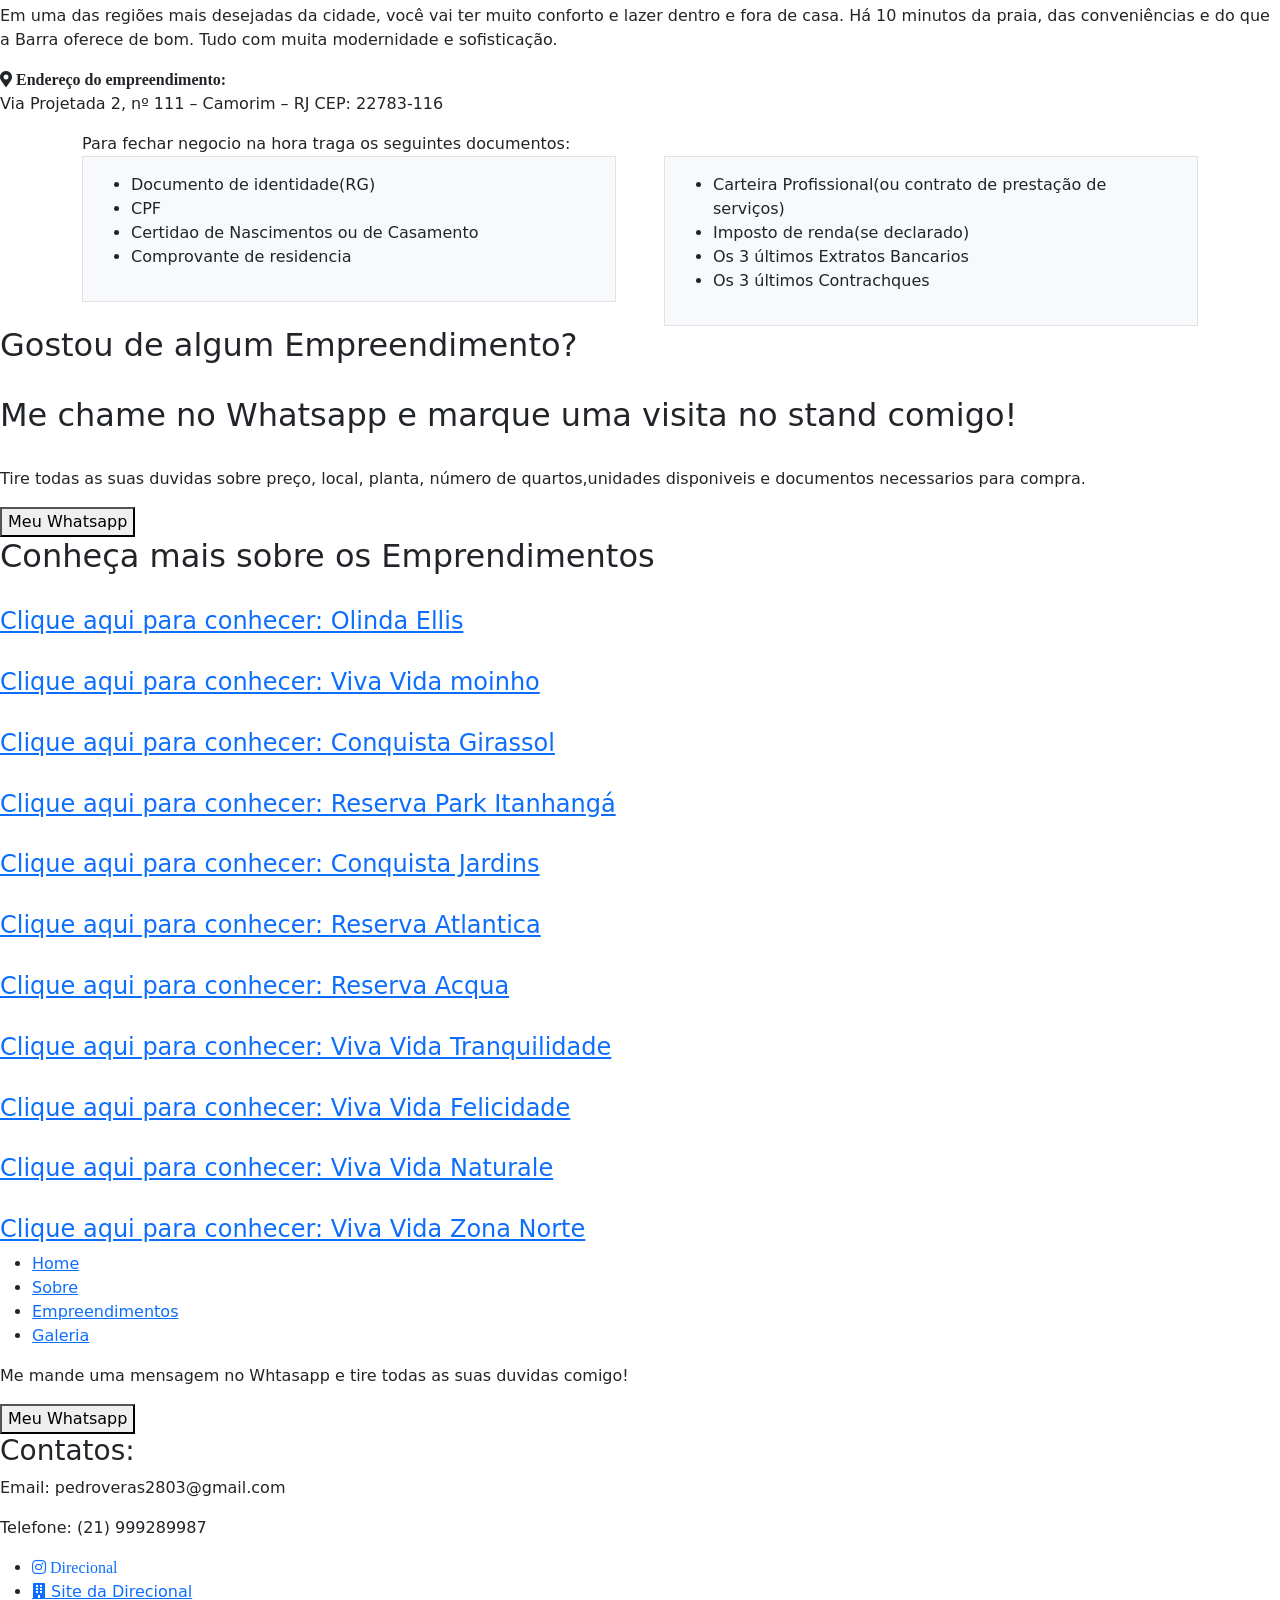
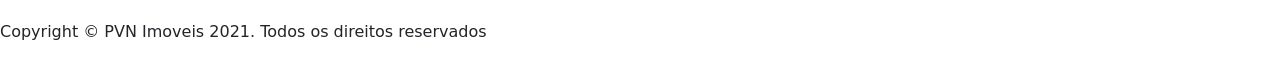
==== commit 71d48285: "trocando a logo" ====
--- a/index.html
+++ b/index.html
@@ -17,9 +17,13 @@
 	referrerpolicy="no-referrer" />
 	<link rel="stylesheet" href="css/style.css">
     
-    <link rel="icon" href="assets/favicon/favicon.ico" type="image/x-icon"> 
+    <link rel="icon" href="assets/pvn imoveis logo.PNG" type="image/x-icon"> 
     <meta name="description" content="Site do corretor Pedro Veras, que trabalha na Direcional Engenharia Vendas. Temos empreendimentos em Campo Grande, Santa Cruz, Barra, Jacarepaguá e Vargem Grande.">
     <link href="https://cdn.jsdelivr.net/npm/bootstrap@5.1.2/dist/css/bootstrap.min.css" rel="stylesheet" integrity="sha384-uWxY/CJNBR+1zjPWmfnSnVxwRheevXITnMqoEIeG1LJrdI0GlVs/9cVSyPYXdcSF" crossorigin="anonymous">
+
+    <link rel="preconnect" href="https://fonts.googleapis.com">
+<link rel="preconnect" href="https://fonts.gstatic.com" crossorigin>
+<link href="https://fonts.googleapis.com/css2?family=Tenor+Sans&display=swap" rel="stylesheet">
     <script src="js/script.js" defer></script>
 
         <title>PVN Imoveis</title>
@@ -29,12 +33,15 @@
 <header id="home">
     <nav class="navbar">
         <div class="navbar-header">
-            <img src="assets/pvnimoveis2.PNG" alt="Foto PVN imoveis" class="navbar-header_logo">
-        
-        <button type="button" class="navbar-header__toggle">
-            <i class="fas fa-bars"></i>
-        </button>
-        </div> <!--NAVBAR-HEADER-->
+           <h1 class="navbar-header_logo"> PVN </h1>
+           <h2 class="navbar-header_logo2">IMOVEIS</h2>
+        </div> 
+           <div>
+                <button type="button" class="navbar-header__toggle">
+                <i class="fas fa-bars"></i>
+                </button>
+           </div>
+       
 
         <UL class="navbar-list">
             <li>
@@ -638,4 +645,6 @@
 <script src="https://cdn.jsdelivr.net/npm/@popperjs/core@2.10.2/dist/umd/popper.min.js" integrity="sha384-7+zCNj/IqJ95wo16oMtfsKbZ9ccEh31eOz1HGyDuCQ6wgnyJNSYdrPa03rtR1zdB" crossorigin="anonymous"></script>
 <script src="https://cdn.jsdelivr.net/npm/bootstrap@5.1.2/dist/js/bootstrap.min.js" integrity="sha384-PsUw7Xwds7x08Ew3exXhqzbhuEYmA2xnwc8BuD6SEr+UmEHlX8/MCltYEodzWA4u" crossorigin="anonymous"></script>
 </body>
-</html>+</html>
+
+
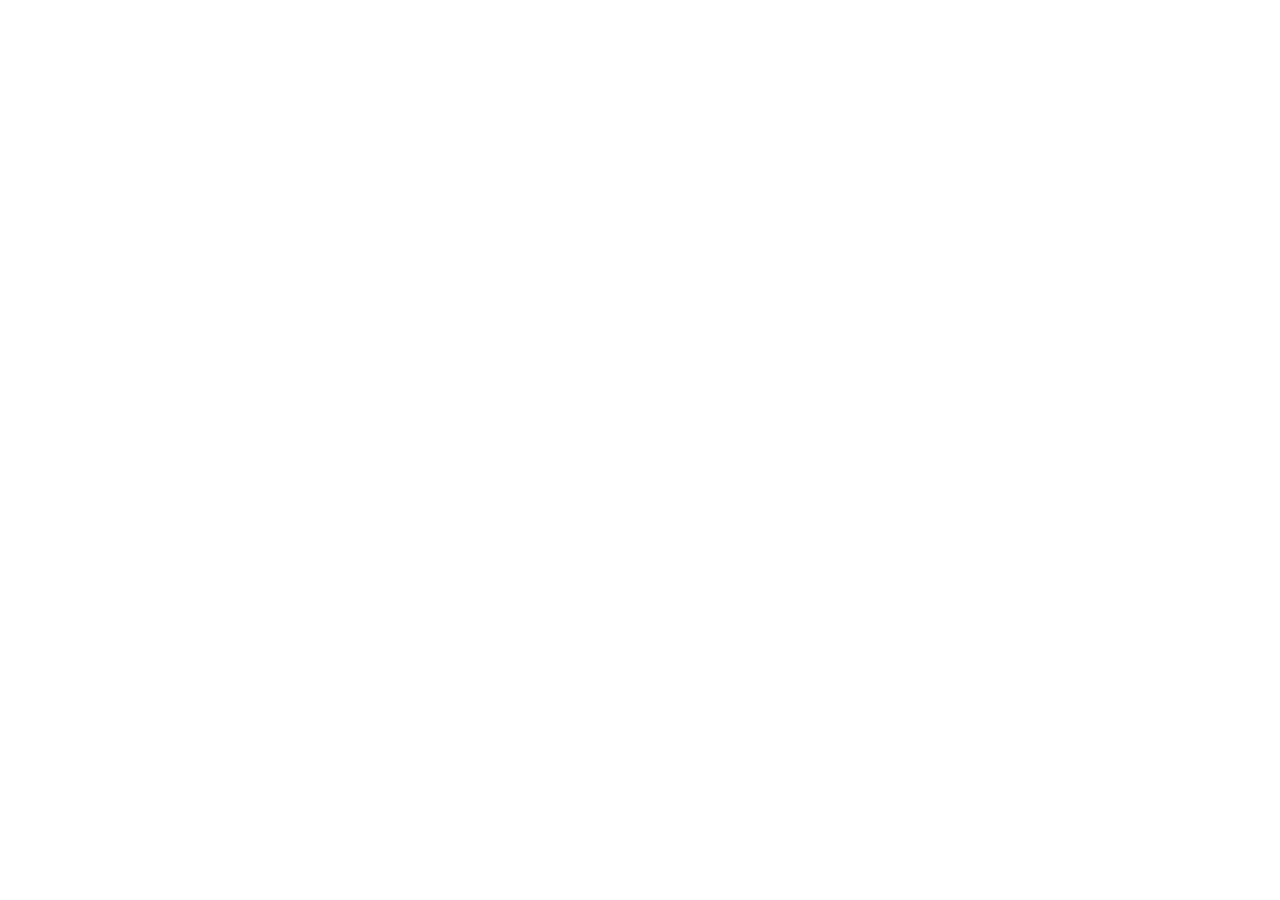
==== commit a5dfa870: "Update index.html" ====
--- a/index.html
+++ b/index.html
@@ -2,649 +2,819 @@
 <html lang="pt-BR">
 <head>
     <meta charset="UTF-8">
-   
-    <meta http-equiv="X-UA-Compatible" content="IE=edge">
-     <!--Largura da minha pagina é igual a largura do meu dispositivo-->
     <meta name="viewport" content="width=device-width, initial-scale=1.0">
-    <!-- Fundamental para designs responsivo-->
-    <link rel="stylesheet" href="https://cdnjs.cloudflare.com/ajax/libs/meyer-reset/2.0/reset.min.css"
-	integrity="sha512-NmLkDIU1C/C88wi324HBc+S2kLhi08PN5GDeUVVVC/BVt/9Izdsc9SVeVfA1UZbY3sHUlDSyRXhCzHfr6hmPPw=="
-	crossorigin="anonymous" referrerpolicy="no-referrer" />
-	<link rel="preconnect" href="https://fonts.gstatic.com">
-	<link href="https://fonts.googleapis.com/css2?family=Cairo:wght@300;400;600;700&display=swap" 
-	rel="stylesheet">
-	<link rel="stylesheet" href="https://cdnjs.cloudflare.com/ajax/libs/font-awesome/5.15.3/css/all.min.css"
-	referrerpolicy="no-referrer" />
-	<link rel="stylesheet" href="css/style.css">
+    <title>PVN Imóveis - Corretor Pedro Veras</title>
     
-    <link rel="icon" href="assets/pvn imoveis logo.PNG" type="image/x-icon"> 
+    <!-- Meta SEO Original -->
     <meta name="description" content="Site do corretor Pedro Veras, que trabalha na Direcional Engenharia Vendas. Temos empreendimentos em Campo Grande, Santa Cruz, Barra, Jacarepaguá e Vargem Grande.">
-    <link href="https://cdn.jsdelivr.net/npm/bootstrap@5.1.2/dist/css/bootstrap.min.css" rel="stylesheet" integrity="sha384-uWxY/CJNBR+1zjPWmfnSnVxwRheevXITnMqoEIeG1LJrdI0GlVs/9cVSyPYXdcSF" crossorigin="anonymous">
-
+    
+    <!-- Fonts -->
     <link rel="preconnect" href="https://fonts.googleapis.com">
-<link rel="preconnect" href="https://fonts.gstatic.com" crossorigin>
-<link href="https://fonts.googleapis.com/css2?family=Tenor+Sans&display=swap" rel="stylesheet">
-    <script src="js/script.js" defer></script>
-
-        <title>PVN Imoveis</title>
+    <link rel="preconnect" href="https://fonts.gstatic.com" crossorigin>
+    <link href="https://fonts.googleapis.com/css2?family=Cairo:wght@300;400;600;700&family=Tenor+Sans&display=swap" rel="stylesheet">
+    
+    <!-- Tailwind CSS -->
+    <script src="https://cdn.tailwindcss.com"></script>
+    <script>
+        tailwind.config = {
+            theme: {
+                extend: {
+                    fontFamily: {
+                        sans: ['Cairo', 'sans-serif'],
+                        display: ['Tenor Sans', 'sans-serif'],
+                    },
+                    colors: {
+                        pvn: {
+                            blue: '#0d05e3',   // Azul principal
+                            accent: '#81E600', // Verde limão (botões)
+                            dark: '#090E01',   // Fundo escuro
+                            light: '#F5F5F5',  // Fundo claro
+                        }
+                    },
+                    animation: {
+                        'fade-in-up': 'fadeInUp 1.2s cubic-bezier(0.2, 0.8, 0.2, 1) forwards',
+                        'float': 'float 3s ease-in-out infinite',
+                        'pulse-slow': 'pulse 3s cubic-bezier(0.4, 0, 0.6, 1) infinite',
+                    },
+                    keyframes: {
+                        fadeInUp: {
+                            '0%': { opacity: '0', transform: 'translateY(40px)' },
+                            '100%': { opacity: '1', transform: 'translateY(0)' },
+                        },
+                        float: {
+                            '0%, 100%': { transform: 'translateY(0)' },
+                            '50%': { transform: 'translateY(-10px)' },
+                        }
+                    }
+                }
+            }
+        }
+    </script>
+
+    <!-- React & ReactDOM -->
+    <script crossorigin src="https://unpkg.com/react@18/umd/react.development.js"></script>
+    <script crossorigin src="https://unpkg.com/react-dom@18/umd/react-dom.development.js"></script>
+    
+    <!-- Babel -->
+    <script src="https://unpkg.com/@babel/standalone/babel.min.js"></script>
+
+    <!-- Lucide Icons -->
+    <script src="https://unpkg.com/lucide@latest"></script>
+
+    <style>
+        /* Custom Scrollbar */
+        ::-webkit-scrollbar {
+            width: 8px;
+            height: 8px;
+        }
+        ::-webkit-scrollbar-track {
+            background: #f1f1f1; 
+        }
+        ::-webkit-scrollbar-thumb {
+            background: #888; 
+            border-radius: 4px;
+        }
+        ::-webkit-scrollbar-thumb:hover {
+            background: #555; 
+        }
+        
+        .text-gradient-blue {
+            background: linear-gradient(90deg, #0d05e3 0%, #0025d1 33%, #0058e6 66%, #0d9afc 100%);
+            -webkit-background-clip: text;
+            -webkit-text-fill-color: transparent;
+        }
+
+        .parallax {
+            background-attachment: fixed;
+            background-position: center;
+            background-repeat: no-repeat;
+            background-size: cover;
+        }
+
+        .reveal-hidden {
+            opacity: 0;
+            transform: translateY(50px);
+            transition: all 1.2s cubic-bezier(0.2, 0.8, 0.2, 1);
+        }
+        .reveal-visible {
+            opacity: 1;
+            transform: translateY(0);
+        }
+        
+        .glass-panel {
+            background: rgba(255, 255, 255, 0.8);
+            backdrop-filter: blur(12px);
+            -webkit-backdrop-filter: blur(12px);
+            border: 1px solid rgba(255, 255, 255, 0.3);
+        }
+    </style>
 </head>
-<body>
-
-<header id="home">
-    <nav class="navbar">
-        <div class="navbar-header">
-           <h1 class="navbar-header_logo"> PVN </h1>
-           <h2 class="navbar-header_logo2">IMOVEIS</h2>
-        </div> 
-           <div>
-                <button type="button" class="navbar-header__toggle">
-                <i class="fas fa-bars"></i>
-                </button>
-           </div>
-       
-
-        <UL class="navbar-list">
-            <li>
-                <a href="#home" class="navbar-list__link">Home</a>
-            </li>
-        
-            <li>
-                <a href="#sobre" class="navbar-list__link">Sobre mim</a>
-            </li>
-        
-            <li>
-                <a href="#emprendimento" class="navbar-list__link">Emprendimentos</a>
-            </li>
-        
-            <li>
-                <a href="#galeria" class="navbar-list__link">Galeria</a>
-            </li>
-        </UL><!--navbar-list-->
-      
-    </nav><!--NAVBAR-->
-
-    <div class="hero">
-        <!-- <iframe class="hero__video" width="580" height="315" src="https://www.youtube.com/embed/XIGd9MU_K9s?autoplay=1&mute=1&playlist=XIGd9MU_K9s&loop=1" title="YouTube video player" frameborder="0" allow="accelerometer; autoplay; clipboard-write; encrypted-media; gyroscope; picture-in-picture" allowfullscreen></iframe> -->
-
-        <iframe width="560" class="hero__video" height="315" src="https://www.youtube.com/embed/iIujY54M7Wk?start=60&autoplay=1&mute=1&loop=1" title="YouTube video player" frameborder="0" allow="accelerometer; autoplay; clipboard-write; encrypted-media; gyroscope; picture-in-picture" allowfullscreen></iframe>
-        
- </div><!--hero-->
-    <div class="hero-texto">
-        <h1 class="hero-texto__titulo">Conheça a Direcional engenharia: <br> <span class="hero-texto__titulo--linha-2">Onde moram as grandes conquistas</span></h1>
-        <p class="hero-texto__descrição">40 anos de experiência no mercado com qualidade, eficiência e atitude inovadora, conquistamos protagonismo no cenário da construção civil.</p>
-        <p>Mais de 150 mil unidades já entregues cada unidade é construída para se tornar local de outras grandes conquistas na vida dos nossos clientes.</p>
-
-    </div><!--hero-texto-->
-   
-</div>
-</header><!--home-->
-
-<Section id="sobre" class="sobre">
-<h2 class="section__titulo"> Sobre mim</h2>
-<div class="sobre-c">
-    <img src="assets/Foto perfil Pedro Veras.jpeg" alt="foto pedro veras" class="sobre-c__img">
-    <div class="sobre-texto">
-    <h3 class="sobre-texto__titulo">Corretor Pedro Veras <br>(CRECI/ RJ 01 078 200)</h3>
-    <p class="sobre-texto__titulo-sobre" >Realizador de sonhos da casa propria. Meu comprometimento é atraves da Direcional Engenharia Vendas dar oportunidade as pessoas a sairem do aluguel. </p>
-</div>
-</div><!--sobre-c-->
-</Section><!--sobre-->
-
-<section id="empreendimentos">
-    <h2 class="section__titulo"> Empreendimento <span class="section__titulo-destaque"> Direcional</span> </h2>
-
-
-    <div class="empreendimentos">
-        <article class="empreendimento">
-            <img src="https://direcional.com.br/wp-content/uploads/2021/06/Guarita_Olinda-Ellis_Direcional-332x220_c.jpg" alt="" class="empreendimento__thumb">
-            <div class="empreendimento__info">
-                <div class="info-header">
-                    <h3 class="info-header__titulo"> Olinda Ellis</h3>
-                </div><!--info-header-->
-
-                <p class="info-body"> No Olinda Ellis, você encontra apartamentos de 1 e 2 quartos com segurança, comodidade e muito lazer. </p>
-
-                <div class="info-footer">
-                    <div class="info-footer_preço">
-                        <p> Subsídio de <span>R$ 29 mil</span></p>
-                        <p>Entrada Facilidada em até <span>52x</span></p>
-                        <p>Sinal a partir de <span>R$ 100</span></p>
-                    </div>
-
-                        <i class="fas fa-map-marker-alt">  Endereço do empreendimento:</i>
+<body class="bg-gray-50 text-gray-800 antialiased selection:bg-pvn-accent selection:text-white">
+    <div id="root"></div>
+
+    <script type="text/babel">
+        const { useState, useEffect, useRef } = React;
+
+        // --- REPOSITORY CLASS (HashKey Strategy) ---
+        class AssetRepository {
+            static USE_LOCAL_PATHS = false; 
+
+            static PATHS = {
+                img: 'assets/',
+                pdf: 'apresentaçoes/', 
+            };
+
+            static images = {
+                "profile": "assets/Foto perfil Pedro Veras.jpeg", 
+                "hero_video": "https://www.youtube.com/embed/iIujY54M7Wk?start=60&autoplay=1&mute=1&loop=1&playlist=iIujY54M7Wk&controls=0&showinfo=0&rel=0",
+                "cta_bg": "https://images.unsplash.com/photo-1560518883-ce09059eeffa?ixlib=rb-1.2.1&auto=format&fit=crop&w=1920&q=80",
+                "olinda_ellis": "https://direcional.com.br/wp-content/uploads/2021/06/Guarita_Olinda-Ellis_Direcional-332x220_c.jpg",
+                "viva_vida_moinho": "https://direcional.com.br/wp-content/uploads/2021/06/PRACA_VV-MOINHO_DIRECIONAL-332x220_c.jpg",
+                "conquista_girassol": "https://direcional.com.br/wp-content/uploads/2021/06/GUARITA_CONQUISTA-GIRASSOL_DIRECIONAL-332x220_c.jpg",
+                "reserva_park": "https://direcional.com.br/wp-content/uploads/2021/06/Fachada_RESERVA-PARK-ITANHANGA_DIRECIONAL-Cor-A-scaled-332x220_c.jpg",
+                "conquista_jardins": "https://direcional.com.br/wp-content/uploads/2021/06/BICICLETARIO_CONQUISTA-JARDINS_DIRECIONAL-332x220_c.jpg",
+                "reserva_atlantica": "https://direcional.com.br/wp-content/uploads/2021/06/PIQUENIQUE_RESERVA-ATLANTICA_DIRECIONAL-332x220_c.jpg",
+                "zona_norte": "https://direcional.com.br/wp-content/uploads/2021/06/Espaco-Gourmet_VV-ZONA-NORTE_DIRECIONAL-332x220_c.jpg",
+                "apogeu_barra": "https://drk9dmqs84y9i.cloudfront.net/wp-content/uploads/2020/11/Guarita-Apogeu-da-Barra-Riva-Incorporadora-332x220_c.jpg",
+                "stillo_barra": "https://drk9dmqs84y9i.cloudfront.net/wp-content/uploads/2020/11/Espaco-Gourmet-Apogeu-da-Barra-Riva-Incorporadora-332x220_c.jpg",
+                "placeholder": "https://via.placeholder.com/400x300?text=PVN+Imoveis"
+            };
+
+            static pdfs = {
+                "olinda_ellis": "Apresentação Olinda Elis.pdf",
+                "viva_vida_moinho": "Apresentação Moinho.pdf",
+                "conquista_girassol": "Apresentação Girassol.pdf",
+                "reserva_park": "Apresentação Itanhangá.pdf",
+                "conquista_jardins": "Apresentação Jardins.pdf",
+                "reserva_atlantica": "Revista Reserva Atlântica.pdf",
+                "zona_norte": "Apresentação Zona Norte.pdf",
+            };
+
+            static getImg(key) {
+                if (!this.images[key]) return this.images["placeholder"];
+                if (this.images[key].startsWith('http')) return this.images[key];
+                return this.USE_LOCAL_PATHS ? this.PATHS.img + key + '.jpg' : this.images[key];
+            }
+
+            static getPdf(key) {
+                if (!this.pdfs[key]) return null;
+                return this.PATHS.pdf + this.pdfs[key];
+            }
+        }
+
+        // --- HOOKS ---
+        const useOnScreen = (options) => {
+            const ref = useRef(null);
+            const [isVisible, setIsVisible] = useState(false);
+            useEffect(() => {
+                const observer = new IntersectionObserver(([entry]) => {
+                    if (entry.isIntersecting) {
+                        setIsVisible(true);
+                        observer.disconnect();
+                    }
+                }, options);
+                if (ref.current) observer.observe(ref.current);
+                return () => { if (ref.current) observer.unobserve(ref.current); }
+            }, [ref, options]);
+            return [ref, isVisible];
+        };
+
+        const Reveal = ({ children, delay = 0 }) => {
+            const [ref, isVisible] = useOnScreen({ threshold: 0.15 });
+            return (
+                <div ref={ref} className={`reveal-hidden ${isVisible ? 'reveal-visible' : ''}`} style={{ transitionDelay: `${delay}ms` }}>
+                    {children}
+                </div>
+            );
+        };
+
+        // --- DADOS ---
+        const navigationData = [
+            { name: 'Home', href: '#home' },
+            { name: 'Sobre mim', href: '#sobre' },
+            { name: 'Empreendimentos', href: '#empreendimentos' },
+            { name: 'Tabela de Preços', href: '#contato' },
+            { name: 'Galeria', href: '#galeria' },
+        ];
+
+        const direcionalData = [
+            { id: 1, assetKey: "olinda_ellis", title: "Olinda Ellis", badge: "Últimas Unidades", badgeType: "urgency", description: "No Olinda Ellis, você encontra apartamentos de 1 e 2 quartos com segurança, comodidade e muito lazer.", subsidy: "R$ 29 mil", installments: "52x", signal: "R$ 100", address: "Rua Olinda Ellis, 810, Campo Grande – RJ" },
+            { id: 2, assetKey: "viva_vida_moinho", title: "Viva Vida Moinho", badge: "Lançamento", badgeType: "new", description: "Viva Vida Moinho, você sai do aluguel com um sinal de R$499 e ótimas condições. Fácil acesso a tudo.", subsidy: "R$ 29 mil", installments: "52x", signal: "R$ 100", address: "Estrada do Caboclos, s/n, Campo Grande – RJ" },
+            { id: 3, assetKey: "conquista_girassol", title: "Conquista Girassol", badge: "Oportunidade", badgeType: "info", description: "Próximo do WestShopping, do Supermercado Guanabara, da Av. Brasil e acesso fácil para a cidade.", subsidy: "R$ 29 mil", installments: "52x", signal: "R$ 100", address: "Estrada do Mendanha, 2.696, Campo Grande – RJ" },
+            { id: 4, assetKey: "reserva_park", title: "Reserva Park Itanhangá", badge: "Sucesso de Vendas", badgeType: "info", description: "More perto da Barra e do metrô. Aproveite os benefícios do programa Casa Verde e Amarela.", subsidy: "R$ 29 mil", installments: "52x", signal: "R$ 100", address: "Av. São Josemaria Escrivá, 302 – Itanhangá – RJ" },
+            { id: 5, assetKey: "conquista_jardins", title: "Conquista Jardins", badge: "Pronto para Morar", badgeType: "new", description: "A menos de 10 minutos de carro do West Shopping. Tenha mais tempo para curtir o melhor da região.", subsidy: "R$ 29 mil", installments: "66x", signal: "R$ 100", address: "Rua Vicente Francisco dos Santos, 584, Campo Grande – RJ" },
+            { id: 6, assetKey: "reserva_atlantica", title: "Reserva Atlântica", description: "Respire a natureza, a poucos minutos da Praia do Pontal. Viver com mais bem-estar no seu dia a dia!", subsidy: "R$ 29 mil", installments: "66x", signal: "R$ 100", address: "Estrada dos Bandeirantes, 27.508, Vargem Grande – RJ" },
+            { id: 7, assetKey: "zona_norte", title: "Viva Vida Zona Norte", badge: "Últimas Unidades", badgeType: "urgency", description: "More com conforto e comodidade na Pavuna! Apartamentos de 2 quartos e lazer completo.", subsidy: "R$ 29 mil", installments: "52x", signal: "R$ 100", address: "Rua Edgar Loureiro Valdetaro, 300 – Pavuna, RJ" }
+        ];
+
+        const rivaData = [
+            { id: 101, assetKey: "apogeu_barra", title: "Apogeu Barra", badge: "Alto Padrão", badgeType: "info", description: "Quem sempre viveu a Barra, agora poderá viver na Barra. Vamos lançar mais do que um condomínio, vamos lançar um sonho.", price: "A partir de R$ 230.000,00", highlights: ["Próximo Shopping Metropolitano", "Próximo Metrô e BRT", "Hospitais Vitória e Rio Mar"], address: "Estr. dos Bandeirantes, 10.333 – Barra da Tijuca" },
+            { id: 102, assetKey: "stillo_barra", title: "Stillo Barra Residencial", badge: "Exclusivo", badgeType: "info", description: "Há 10 minutos da praia, das conveniências e do que a Barra oferece de bom. Tudo com muita modernidade e sofisticação.", price: "Consulte condições", highlights: ["10 min da praia", "Modernidade", "Sofisticação"], address: "Via Projetada 2, nº 111 – Camorim – RJ" }
+        ];
+
+        const galleryLinks = [
+            { assetKey: "olinda_ellis", title: "Olinda Ellis" },
+            { assetKey: "viva_vida_moinho", title: "Viva Vida Moinho" },
+            { assetKey: "conquista_girassol", title: "Conquista Girassol" },
+            { assetKey: "reserva_park", title: "Reserva Park Itanhangá" },
+            { assetKey: "conquista_jardins", title: "Conquista Jardins" },
+            { assetKey: "reserva_atlantica", title: "Reserva Atlântica" },
+        ];
+
+        const documentsList = [
+            { category: "Pessoais", items: ["Documento de identidade (RG)", "CPF", "Certidão de Nascimento ou Casamento", "Comprovante de residência"] },
+            { category: "Financeiros", items: ["Carteira Profissional (ou contrato)", "Imposto de renda (se declarado)", "Os 3 últimos Extratos Bancários", "Os 3 últimos Contracheques"] }
+        ];
+
+        // --- CONTROLLER & HELPERS ---
+        const handleWhatsappClick = () => {
+            const mensagem = "Olá corretor Pedro Veras! Gostaria de saber mais sobre os empreendimentos.";
+            window.open("https://wa.me/+5521997091499?text=" + encodeURIComponent(mensagem), "_blank");
+        };
+
+        const Icon = ({ name, size = 24, className = "" }) => {
+            useEffect(() => { lucide.createIcons(); }, []);
+            return <i data-lucide={name} width={size} height={size} className={className}></i>;
+        };
+
+        // --- COMPONENTES VISUAIS ---
+
+        const Navbar = () => {
+            const [isOpen, setIsOpen] = useState(false);
+            const [isScrolled, setIsScrolled] = useState(false);
+
+            useEffect(() => {
+                const handleScroll = () => setIsScrolled(window.scrollY > 50);
+                window.addEventListener('scroll', handleScroll);
+                return () => window.removeEventListener('scroll', handleScroll);
+            }, []);
+
+            return (
+                <nav className={`fixed w-full z-50 transition-all duration-500 ${isScrolled ? 'glass-panel py-3 shadow-md' : 'bg-transparent py-6'}`}>
+                    <div className="container mx-auto px-6 flex justify-between items-center">
+                        <div className="flex flex-col leading-none group cursor-pointer">
+                            <h1 className="text-4xl font-display font-black text-gradient-blue tracking-tighter group-hover:scale-105 transition-transform duration-300">PVN</h1>
+                            <h2 className="text-xl font-display font-bold text-gradient-blue -mt-2 ml-1">IMÓVEIS</h2>
+                        </div>
+
+                        <div className="hidden md:flex space-x-8">
+                            {navigationData.map((item) => (
+                                <a 
+                                    key={item.name} 
+                                    href={item.href}
+                                    className={`font-bold text-sm uppercase tracking-widest relative group ${isScrolled ? 'text-gray-800' : 'text-gray-900 md:text-white md:shadow-black md:drop-shadow-lg'}`}
+                                >
+                                    {item.name}
+                                    <span className="absolute -bottom-1 left-0 w-0 h-0.5 bg-pvn-accent transition-all duration-300 group-hover:w-full"></span>
+                                </a>
+                            ))}
+                        </div>
+
+                        <button className="md:hidden text-pvn-accent focus:outline-none" onClick={() => setIsOpen(!isOpen)}>
+                            <Icon name={isOpen ? "x" : "menu"} size={32} />
+                        </button>
+                    </div>
+
+                    {isOpen && (
+                        <div className="md:hidden bg-white/95 backdrop-blur-xl absolute top-full left-0 w-full animate-fade-in-up shadow-2xl border-t">
+                            <div className="flex flex-col items-center py-8 space-y-6">
+                                {navigationData.map((item) => (
+                                    <a 
+                                        key={item.name} 
+                                        href={item.href}
+                                        className="font-bold text-gray-800 text-lg uppercase tracking-wider hover:text-pvn-accent"
+                                        onClick={() => setIsOpen(false)}
+                                    >
+                                        {item.name}
+                                    </a>
+                                ))}
+                            </div>
+                        </div>
+                    )}
+                </nav>
+            );
+        };
+
+        const Hero = () => {
+            return (
+                <header id="home" className="relative h-screen w-full overflow-hidden flex items-center justify-center">
+                    <div className="absolute top-0 left-0 w-full h-full z-0 pointer-events-none">
+                         <div className="absolute inset-0 bg-gradient-to-b from-black/60 via-black/40 to-black/80 z-10"></div>
+                         <iframe 
+                            className="w-full h-full object-cover scale-150 md:scale-110 opacity-90"
+                            src={AssetRepository.images["hero_video"]}
+                            title="Direcional Video" 
+                            frameBorder="0" 
+                            allow="accelerometer; autoplay; clipboard-write; encrypted-media; gyroscope; picture-in-picture" 
+                            allowFullScreen
+                        ></iframe>
+                    </div>
+
+                    <div className="relative z-20 text-center px-4 max-w-5xl mx-auto mt-10 animate-fade-in-up">
+                        <span className="inline-block py-1 px-3 rounded-full bg-pvn-accent/20 border border-pvn-accent text-pvn-accent font-bold text-sm tracking-widest mb-4 backdrop-blur-sm">
+                            DIRECIONAL VENDAS
+                        </span>
+                        <h1 className="text-5xl md:text-7xl font-display font-bold text-white mb-6 drop-shadow-2xl leading-tight">
+                            Onde moram as <br/><span className="text-transparent bg-clip-text bg-gradient-to-r from-pvn-accent to-lime-400">grandes conquistas</span>
+                        </h1>
+                        <p className="text-xl md:text-2xl text-gray-200 mb-10 font-light max-w-3xl mx-auto leading-relaxed">
+                            40 anos de experiência realizando sonhos no Rio de Janeiro.
+                        </p>
+                        <div className="flex flex-col md:flex-row gap-4 justify-center items-center">
+                            <button 
+                                onClick={handleWhatsappClick}
+                                className="group bg-pvn-accent hover:bg-lime-500 text-white font-bold py-4 px-10 rounded-full uppercase tracking-widest transition-all hover:shadow-[0_0_20px_rgba(129,230,0,0.6)] flex items-center justify-center gap-3"
+                            >
+                                <Icon name="message-circle" className="group-hover:rotate-12 transition-transform"/> Falar com Pedro Veras
+                            </button>
+                            <a 
+                                href="#empreendimentos"
+                                className="group bg-white/10 hover:bg-white/20 backdrop-blur-md border border-white/30 text-white font-bold py-4 px-10 rounded-full uppercase tracking-widest transition-all"
+                            >
+                                Ver Imóveis
+                            </a>
+                        </div>
+                    </div>
+
+                    <div className="absolute bottom-10 left-1/2 transform -translate-x-1/2 z-20 text-white/70 animate-float">
+                        <div className="flex flex-col items-center">
+                            <span className="text-xs uppercase tracking-widest mb-2">Role para ver mais</span>
+                            <Icon name="arrow-down" />
+                        </div>
+                    </div>
+                </header>
+            );
+        };
+
+        const About = () => {
+            return (
+                <section id="sobre" className="py-24 bg-white overflow-hidden relative">
+                    <div className="absolute top-0 right-0 w-1/3 h-full bg-gray-50 -skew-x-12 opacity-50 z-0"></div>
+                    <div className="container mx-auto px-6 relative z-10">
+                        <div className="flex flex-col md:flex-row items-center gap-16">
+                            <div className="w-full md:w-5/12 flex justify-center">
+                                <Reveal>
+                                    <div className="relative group">
+                                        <div className="absolute inset-0 bg-gradient-to-tr from-pvn-blue to-pvn-accent rounded-2xl rotate-6 opacity-30 group-hover:rotate-12 transition-transform duration-700"></div>
+                                        <div className="absolute inset-0 bg-gray-200 rounded-2xl -rotate-3 opacity-50 group-hover:-rotate-6 transition-transform duration-700"></div>
+                                        <img 
+                                            src={AssetRepository.getImg("profile")}
+                                            onError={(e) => {e.target.src = 'https://images.unsplash.com/photo-1560250097-0b93528c311a?ixlib=rb-1.2.1&auto=format&fit=crop&w=800&q=80';}}
+                                            alt="Pedro Veras" 
+                                            className="relative w-72 h-72 md:w-96 md:h-96 object-cover rounded-2xl shadow-2xl z-10"
+                                        />
+                                    </div>
+                                </Reveal>
+                            </div>
+                            <div className="w-full md:w-7/12">
+                                <Reveal delay={200}>
+                                    <h2 className="text-4xl font-display font-black uppercase text-gray-900 mb-2">Sobre <span className="text-pvn-blue">Mim</span></h2>
+                                    <div className="h-1 w-20 bg-pvn-accent mb-6"></div>
+                                    <h3 className="text-2xl font-bold text-gray-700 mb-6 flex items-center gap-3">
+                                        Corretor Pedro Veras 
+                                        <span className="px-3 py-1 bg-gray-100 rounded-full text-xs text-gray-500 font-normal border border-gray-200">CRECI/ RJ 01 078 200</span>
+                                    </h3>
+                                    <p className="text-gray-600 text-lg leading-relaxed mb-8 font-light">
+                                        Realizador de sonhos da casa própria. Meu comprometimento é, através da Direcional Engenharia Vendas, dar oportunidade às pessoas de saírem do aluguel e conquistarem seu espaço com dignidade e segurança.
+                                    </p>
+                                    <div className="grid grid-cols-1 sm:grid-cols-2 gap-4">
+                                        <div className="p-6 rounded-xl bg-white shadow-lg hover:shadow-xl transition-shadow border-l-4 border-pvn-blue">
+                                            <Icon name="briefcase" className="text-pvn-blue mb-3" size={32}/>
+                                            <span className="font-bold text-gray-800 block text-lg">Experiência</span>
+                                            <span className="text-sm text-gray-500">Especialista Direcional Vendas</span>
+                                        </div>
+                                        <div className="p-6 rounded-xl bg-white shadow-lg hover:shadow-xl transition-shadow border-l-4 border-pvn-accent">
+                                            <Icon name="home" className="text-pvn-accent mb-3" size={32}/>
+                                            <span className="font-bold text-gray-800 block text-lg">Foco</span>
+                                            <span className="text-sm text-gray-500">Minha Casa Minha Vida</span>
+                                        </div>
+                                    </div>
+                                </Reveal>
+                            </div>
+                        </div>
+                    </div>
+                </section>
+            );
+        };
+
+        const PropertyCard = ({ data, type = 'direcional' }) => {
+            const handlePdfClick = (e) => {
+                e.stopPropagation();
+                // Usa o Repository para pegar o PDF
+                const pdfLink = AssetRepository.getPdf(data.assetKey);
+                if (pdfLink) window.open(pdfLink, '_blank');
+                else alert("Apresentação em breve!");
+            };
+
+            // Link do Maps (Codifica o endereço para funcionar na URL)
+            const googleMapsUrl = `https://www.google.com/maps/search/?api=1&query=${encodeURIComponent(data.address)}`;
+
+            // Usa o Repository para pegar a imagem
+            const imageUrl = AssetRepository.getImg(data.assetKey);
+
+            const getBadgeStyles = (type) => {
+                switch(type) {
+                    case 'urgency': return 'bg-red-600 text-white animate-pulse-slow shadow-red-500/50';
+                    case 'new': return 'bg-green-500 text-white shadow-green-500/50';
+                    default: return 'bg-pvn-blue text-white shadow-blue-500/50';
+                }
+            };
+
+            return (
+                <div className="h-full flex flex-col min-w-[300px] md:min-w-[360px] bg-white rounded-3xl shadow-xl hover:shadow-2xl transition-all duration-500 overflow-hidden group border border-gray-100 hover:-translate-y-4">
+                    <div className="relative h-56 overflow-hidden shrink-0">
+                        <div className="absolute inset-0 bg-black/20 group-hover:bg-transparent transition-colors z-10 pointer-events-none"></div>
+                        <img src={imageUrl} alt={data.title} className="w-full h-full object-cover transition-transform duration-1000 group-hover:scale-110" />
+                        
+                        {data.badge && (
+                            <div className={`absolute top-4 left-4 text-[10px] font-bold px-3 py-1 rounded-full uppercase shadow-lg z-20 tracking-wider ${getBadgeStyles(data.badgeType)}`}>
+                                {data.badge}
+                            </div>
+                        )}
+
+                        <div className={`absolute top-4 right-4 text-white text-[10px] font-bold px-3 py-1 rounded-full uppercase shadow-lg z-20 bg-black/50 backdrop-blur-md`}>
+                            {type === 'direcional' ? 'Subsídio' : 'Riva'}
+                        </div>
+                    </div>
                     
-                        <p>Rua Olinda Ellis, 810, Campo Grande – Rio de Janeiro</p>
-                                
+                    <div className="p-8 flex flex-col flex-grow relative">
+                        <h3 className="text-2xl font-bold text-gray-800 mb-3 truncate">{data.title}</h3>
+                        <p className="text-sm text-gray-500 mb-6 leading-relaxed line-clamp-3">{data.description}</p>
+                        
+                        <div className="flex-grow">
+                            {type === 'direcional' ? (
+                                <div className="space-y-3 mb-6 bg-gray-50 p-4 rounded-xl border border-gray-100">
+                                    <div className="flex justify-between items-center text-sm">
+                                        <span className="text-gray-500">Subsídio:</span>
+                                        <span className="font-bold text-orange-500 text-lg">{data.subsidy}</span>
+                                    </div>
+                                    <div className="flex justify-between items-center text-sm">
+                                        <span className="text-gray-500">Entrada:</span>
+                                        <span className="font-bold text-gray-800">{data.installments}</span>
+                                    </div>
+                                </div>
+                            ) : (
+                                <div className="space-y-3 mb-6 bg-gray-50 p-4 rounded-xl border border-gray-100">
+                                    <p className="font-bold text-pvn-blue text-center text-lg">{data.price}</p>
+                                    <div className="flex flex-wrap gap-2 justify-center mt-2">
+                                        {data.highlights?.map((h, i) => (
+                                            <span key={i} className="text-[10px] bg-blue-100 text-blue-800 px-2 py-1 rounded-full">{h}</span>
+                                        ))}
+                                    </div>
+                                </div>
+                            )}
+                        </div>
+
+                        {/* --- AQUI: Endereço virou Link para Google Maps --- */}
+                        <div className="mt-auto mb-6">
+                            <a 
+                                href={googleMapsUrl}
+                                target="_blank"
+                                rel="noopener noreferrer"
+                                className="flex items-center gap-2 text-xs text-gray-500 hover:text-pvn-blue transition-colors group/address cursor-pointer"
+                                title="Ver localização no Google Maps"
+                            >
+                                <Icon name="map-pin" size={14} className="text-pvn-blue shrink-0 group-hover/address:scale-110 transition-transform" />
+                                <span className="truncate underline decoration-transparent group-hover/address:decoration-pvn-blue underline-offset-2 transition-all">
+                                    {data.address}
+                                </span>
+                            </a>
+                        </div>
+                        {/* ------------------------------------------------ */}
+
+                        <button 
+                            onClick={handlePdfClick}
+                            className="w-full bg-white text-blue-600 border-2 border-blue-600 hover:bg-blue-600 hover:text-white font-bold py-3 px-4 rounded-xl transition-all duration-300 flex items-center justify-center gap-2 text-sm uppercase tracking-wide group-hover:shadow-lg"
+                        >
+                            <Icon name="file-text" size={18} /> Ver Fotos / PDF
+                        </button>
+                    </div>
                 </div>
-
-            </div><!--emprendimentos__info-->
-
-        </article>
-
-        <article class="empreendimento">
-            <img src="https://direcional.com.br/wp-content/uploads/2021/06/PRACA_VV-MOINHO_DIRECIONAL-332x220_c.jpg" alt="" class="empreendimento__thumb">
-            <div class="empreendimento__info">
-                <div class="info-header">
-                    <h3 class="info-header__titulo"> Viva Vida Moinho</h3>
-                </div><!--info-header-->
-
-                <p class="info-body">Viva Vida Moinho, você sai do aluguel com um sinal de R$499 e ótimas condições. Além de ter fácil acesso você vai ficar perto de tudo o que sua família precisa. </p>
-
-                <div class="info-footer">
-                    <div class="info-footer_preço">
-                        <p> Subsídio de <span>R$ 29 mil</span></p>
-                        <p>Entrada Facilidada em até <span>52x</span></p>
-                        <p>Sinal a partir de <span>R$ 100</span></p>
-                    </div>
-
-                        <i class="fas fa-map-marker-alt">  Endereço do empreendimento:</i>
+            );
+        };
+
+        const CarouselSection = ({ title, highlight, items, type }) => {
+            const scrollRef = useRef(null);
+
+            const scroll = (direction) => {
+                const { current } = scrollRef;
+                if (current) {
+                    const scrollAmount = direction === 'left' ? -400 : 400;
+                    current.scrollBy({ left: scrollAmount, behavior: 'smooth' });
+                }
+            };
+
+            return (
+                <section className="py-24 bg-gray-50">
+                    <div className="container mx-auto px-4">
+                        <Reveal>
+                            <div className="flex flex-col md:flex-row justify-between items-end mb-12 px-2 gap-4">
+                                <div>
+                                    <h2 className="text-4xl font-display font-black text-gray-900 uppercase">
+                                        {title} <span className={`text-${type === 'direcional' ? 'orange-500' : 'pvn-blue'}`}>{highlight}</span>
+                                    </h2>
+                                    <p className="text-gray-500 mt-2">Deslize para ver as melhores opções</p>
+                                </div>
+                                <div className="flex gap-4">
+                                    <button onClick={() => scroll('left')} className="p-4 rounded-full bg-white shadow-lg text-gray-400 hover:text-pvn-blue hover:scale-110 transition-all">
+                                        <Icon name="arrow-left" />
+                                    </button>
+                                    <button onClick={() => scroll('right')} className="p-4 rounded-full bg-white shadow-lg text-gray-400 hover:text-pvn-blue hover:scale-110 transition-all">
+                                        <Icon name="arrow-right" />
+                                    </button>
+                                </div>
+                            </div>
+                        </Reveal>
+
+                        <Reveal delay={200}>
+                            <div 
+                                ref={scrollRef}
+                                className="flex overflow-x-auto gap-8 pb-12 snap-x snap-mandatory px-4 md:px-0 hide-scrollbar pt-4"
+                                style={{ scrollbarWidth: 'none', msOverflowStyle: 'none' }}
+                            >
+                                {items.map(item => (
+                                    <div key={item.id} className="snap-center h-full">
+                                        <PropertyCard data={item} type={type} />
+                                    </div>
+                                ))}
+                            </div>
+                        </Reveal>
+                    </div>
+                </section>
+            );
+        };
+
+        const LeadFormSection = () => {
+            const [form, setForm] = useState({ nome: '', telefone: '', email: '' });
+
+            const handleChange = (e) => {
+                setForm({ ...form, [e.target.name]: e.target.value });
+            };
+
+            const handleSubmit = (e) => {
+                e.preventDefault();
+                const msg = `Olá Pedro! Meu nome é *${form.nome}* (${form.telefone}). Quero receber a tabela de preços. Meu email: ${form.email}`;
+                window.open("https://wa.me/+5521997091499?text=" + encodeURIComponent(msg), "_blank");
+            };
+
+            return (
+                <section id="contato" className="py-24 bg-gray-50 relative">
+                     <div className="container mx-auto px-6">
+                        <Reveal>
+                            <div className="max-w-4xl mx-auto bg-white rounded-3xl shadow-2xl overflow-hidden flex flex-col md:flex-row">
+                                <div className="md:w-1/2 bg-pvn-blue p-12 text-white flex flex-col justify-center relative overflow-hidden">
+                                    <div className="absolute top-0 left-0 w-full h-full bg-pvn-accent opacity-10 rounded-full transform -translate-x-1/2 -translate-y-1/2 scale-150"></div>
+                                    <h3 className="text-3xl font-display font-bold mb-4 relative z-10">Receba a Tabela de Preços</h3>
+                                    <p className="text-blue-100 mb-8 relative z-10">Preencha seus dados para receber as condições exclusivas e a tabela atualizada dos empreendimentos.</p>
+                                    <ul className="space-y-3 relative z-10">
+                                        <li className="flex items-center gap-2"><Icon name="check-circle" size={18} className="text-pvn-accent"/> Subsídios atualizados</li>
+                                        <li className="flex items-center gap-2"><Icon name="check-circle" size={18} className="text-pvn-accent"/> Simulação de financiamento</li>
+                                        <li className="flex items-center gap-2"><Icon name="check-circle" size={18} className="text-pvn-accent"/> Atendimento prioritário</li>
+                                    </ul>
+                                </div>
+                                <div className="md:w-1/2 p-12">
+                                    <form onSubmit={handleSubmit} className="space-y-6">
+                                        <div>
+                                            <label className="block text-sm font-bold text-gray-700 mb-2">Nome Completo</label>
+                                            <input 
+                                                type="text" 
+                                                name="nome"
+                                                required
+                                                className="w-full px-4 py-3 rounded-xl border border-gray-300 focus:border-pvn-blue focus:ring-2 focus:ring-blue-100 outline-none transition-all"
+                                                placeholder="Seu nome"
+                                                onChange={handleChange}
+                                            />
+                                        </div>
+                                        <div>
+                                            <label className="block text-sm font-bold text-gray-700 mb-2">WhatsApp / Telefone</label>
+                                            <input 
+                                                type="tel" 
+                                                name="telefone"
+                                                required
+                                                className="w-full px-4 py-3 rounded-xl border border-gray-300 focus:border-pvn-blue focus:ring-2 focus:ring-blue-100 outline-none transition-all"
+                                                placeholder="(21) 99999-9999"
+                                                onChange={handleChange}
+                                            />
+                                        </div>
+                                        <div>
+                                            <label className="block text-sm font-bold text-gray-700 mb-2">E-mail</label>
+                                            <input 
+                                                type="email" 
+                                                name="email"
+                                                className="w-full px-4 py-3 rounded-xl border border-gray-300 focus:border-pvn-blue focus:ring-2 focus:ring-blue-100 outline-none transition-all"
+                                                placeholder="seu@email.com"
+                                                onChange={handleChange}
+                                            />
+                                        </div>
+                                        <button type="submit" className="w-full bg-pvn-accent hover:bg-lime-600 text-white font-bold py-4 rounded-xl shadow-lg hover:shadow-xl transition-all flex items-center justify-center gap-2">
+                                            <Icon name="send" size={20} />
+                                            Solicitar Tabela Agora
+                                        </button>
+                                        <p className="text-xs text-gray-400 text-center mt-4">Seus dados estão seguros conosco.</p>
+                                    </form>
+                                </div>
+                            </div>
+                        </Reveal>
+                     </div>
+                </section>
+            );
+        };
+
+        const DocumentsSection = () => {
+            return (
+                <section id="documentos" className="py-24 bg-gradient-to-br from-pvn-blue to-blue-900 text-white relative overflow-hidden">
+                    <div className="absolute top-0 left-0 w-full h-full opacity-10" style={{backgroundImage: "radial-gradient(#ffffff 1px, transparent 1px)", backgroundSize: "30px 30px"}}></div>
+                    <div className="container mx-auto px-6 relative z-10">
+                        <Reveal>
+                            <div className="text-center mb-16">
+                                <h2 className="text-4xl font-display font-bold mb-4 uppercase">Documentação Necessária</h2>
+                                <p className="text-blue-200">Prepare-se para conquistar seu sonho</p>
+                            </div>
+                        </Reveal>
+                        <div className="grid md:grid-cols-2 gap-10 max-w-5xl mx-auto">
+                            {documentsList.map((doc, idx) => (
+                                <Reveal key={idx} delay={idx * 300}>
+                                    <div className="bg-white/5 backdrop-blur-lg p-10 rounded-2xl border border-white/10 hover:bg-white/10 transition-all hover:scale-[1.02] shadow-2xl h-full">
+                                        <div className="flex items-center gap-4 mb-8">
+                                            <div className="p-3 bg-pvn-accent/20 rounded-full text-pvn-accent">
+                                                <Icon name={idx === 0 ? "user" : "credit-card"} size={28} />
+                                            </div>
+                                            <h3 className="text-2xl font-bold text-white">{doc.category}</h3>
+                                        </div>
+                                        <ul className="space-y-4">
+                                            {doc.items.map((item, i) => (
+                                                <li key={i} className="flex items-start gap-4 text-lg font-light text-gray-200">
+                                                    <Icon name="check" size={20} className="text-pvn-accent mt-1 shrink-0" />
+                                                    <span>{item}</span>
+                                                </li>
+                                            ))}
+                                        </ul>
+                                    </div>
+                                </Reveal>
+                            ))}
+                        </div>
+                    </div>
+                </section>
+            );
+        };
+
+        const CtaSection = () => {
+            return (
+                <section className="parallax py-32 relative flex items-center justify-center" style={{ backgroundImage: `url('${AssetRepository.getImg("cta_bg")}')` }}>
+                    <div className="absolute inset-0 bg-gray-900/80 backdrop-blur-[2px]"></div>
+                    <div className="relative z-10 text-center max-w-4xl px-6">
+                        <Reveal>
+                            <h2 className="text-4xl md:text-5xl font-display font-bold text-white mb-8 leading-tight">Ainda com dúvidas?</h2>
+                            <p className="text-2xl text-gray-300 mb-12 font-light">
+                                Tire todas as suas dúvidas sobre preço, local, planta e unidades disponíveis.
+                            </p>
+                            <button 
+                                onClick={handleWhatsappClick}
+                                className="bg-green-500 hover:bg-green-600 text-white font-bold py-5 px-12 rounded-full uppercase tracking-widest shadow-[0_0_40px_rgba(34,197,94,0.4)] transform hover:scale-105 transition-all flex items-center justify-center mx-auto gap-3 text-xl"
+                            >
+                                <Icon name="message-circle" size={28} /> Falar no Whatsapp
+                            </button>
+                        </Reveal>
+                    </div>
+                </section>
+            );
+        };
+
+        const Gallery = () => {
+            return (
+                <section id="galeria" className="py-24 bg-white">
+                    <div className="container mx-auto px-6">
+                        <Reveal>
+                            <h2 className="text-3xl font-bold text-gray-900 text-center uppercase mb-16 tracking-widest">Galeria & Apresentações</h2>
+                        </Reveal>
+                        <div className="grid grid-cols-1 sm:grid-cols-2 md:grid-cols-3 gap-8">
+                            {galleryLinks.map((item, index) => (
+                                <Reveal key={index} delay={index * 150}>
+                                    <div 
+                                        onClick={() => {
+                                            const pdf = AssetRepository.getPdf(item.assetKey);
+                                            if (pdf) window.open(pdf, '_blank');
+                                        }}
+                                        className="group relative block h-72 overflow-hidden rounded-2xl shadow-lg cursor-pointer"
+                                    >
+                                        <img 
+                                            src={AssetRepository.getImg(item.assetKey)} 
+                                            alt={item.title} 
+                                            className="w-full h-full object-cover transition-transform duration-[1.5s] group-hover:scale-110" 
+                                        />
+                                        <div className="absolute inset-0 bg-black/40 group-hover:bg-black/60 transition-colors duration-500"></div>
+                                        <div className="absolute inset-0 flex flex-col items-center justify-center opacity-0 group-hover:opacity-100 transition-opacity duration-500 transform translate-y-4 group-hover:translate-y-0">
+                                            <div className="bg-white/20 backdrop-blur-md p-4 rounded-full mb-3 text-white">
+                                                <Icon name="download" size={24} />
+                                            </div>
+                                            <h4 className="text-white text-xl font-bold text-center px-4">{item.title}</h4>
+                                            <p className="text-pvn-accent text-sm font-bold uppercase mt-2">Baixar PDF</p>
+                                        </div>
+                                    </div>
+                                </Reveal>
+                            ))}
+                        </div>
+                    </div>
+                </section>
+            );
+        };
+
+        const Footer = () => {
+            return (
+                <footer className="bg-pvn-dark text-white pt-20 pb-10 border-t border-gray-800">
+                    <div className="container mx-auto px-6">
+                        <div className="grid md:grid-cols-4 gap-12 mb-16">
+                            <div className="col-span-1">
+                                <h2 className="text-4xl font-display font-black text-white mb-6">PVN</h2>
+                                <p className="text-gray-400 text-sm leading-relaxed">
+                                    Corretor Pedro Veras.<br/>
+                                    Compromisso com o seu sonho da casa própria. Atendimento personalizado e transparente.
+                                </p>
+                            </div>
+                            
+                            <div>
+                                <h4 className="font-bold text-lg mb-6 text-pvn-accent uppercase tracking-wider">Navegação</h4>
+                                <ul className="space-y-3">
+                                    {navigationData.map(item => (
+                                        <li key={item.name}>
+                                            <a href={item.href} className="text-gray-400 hover:text-white transition-colors hover:translate-x-1 inline-block">{item.name}</a>
+                                        </li>
+                                    ))}
+                                </ul>
+                            </div>
+
+                            <div>
+                                <h4 className="font-bold text-lg mb-6 text-pvn-accent uppercase tracking-wider">Contatos</h4>
+                                <ul className="space-y-4 text-gray-400">
+                                    <li className="flex items-center gap-3 group">
+                                        <div className="p-2 bg-gray-800 rounded-lg group-hover:bg-pvn-blue transition-colors">
+                                            <Icon name="mail" size={16}/>
+                                        </div>
+                                        pedroveras2803@gmail.com
+                                    </li>
+                                    <li className="flex items-center gap-3 group">
+                                        <div className="p-2 bg-gray-800 rounded-lg group-hover:bg-pvn-accent transition-colors">
+                                            <Icon name="phone" size={16}/>
+                                        </div>
+                                        (21) 999289987
+                                    </li>
+                                </ul>
+                            </div>
+
+                            <div>
+                                <h4 className="font-bold text-lg mb-6 text-pvn-accent uppercase tracking-wider">Redes</h4>
+                                <div className="flex gap-4">
+                                    <a href="https://www.instagram.com/direcional.rj/" target="_blank" className="w-12 h-12 bg-gray-800 rounded-full flex items-center justify-center hover:bg-pink-600 transition-all hover:-translate-y-1">
+                                        <Icon name="instagram" size={24} />
+                                    </a>
+                                    <a href="https://direcional.com.br/encontre-seu-apartamento/" target="_blank" className="w-12 h-12 bg-gray-800 rounded-full flex items-center justify-center hover:bg-blue-600 transition-all hover:-translate-y-1">
+                                        <Icon name="globe" size={24} />
+                                    </a>
+                                </div>
+                            </div>
+                        </div>
+                        
+                        <div className="border-t border-gray-800 pt-8 flex flex-col md:flex-row justify-between items-center text-sm text-gray-500">
+                            <p>Copyright &copy; PVN Imóveis 2023. Todos os direitos reservados.</p>
+                            <p className="mt-2 md:mt-0">Desenvolvido com tecnologia moderna.</p>
+                        </div>
+                    </div>
+                </footer>
+            );
+        };
+
+        const App = () => {
+            useEffect(() => { lucide.createIcons(); }, []);
+
+            return (
+                <div className="flex flex-col min-h-screen">
+                    <Navbar />
+                    <Hero />
+                    <About />
+                    <div id="empreendimentos">
+                        <CarouselSection title="Empreendimentos" highlight="Direcional" items={direcionalData} type="direcional" />
+                        <CarouselSection title="Riva" highlight="Incorporadora" items={rivaData} type="riva" />
+                    </div>
+                    {/* Formulário inserido aqui */}
+                    <LeadFormSection />
+                    <DocumentsSection />
+                    <CtaSection />
+                    <Gallery />
+                    <Footer />
                     
-                        <p>Estrada do Caboclos, s/n, Campo Grande – Rio de Janeiro</p>
-                                
+                    <button 
+                        onClick={handleWhatsappClick}
+                        className="fixed bottom-8 right-8 bg-green-500 hover:bg-green-600 text-white p-4 rounded-full shadow-[0_4px_20px_rgba(34,197,94,0.5)] z-50 transition-all hover:scale-110 hover:-translate-y-1 animate-float"
+                        aria-label="Falar no Whatsapp"
+                    >
+                        <Icon name="message-circle" size={32} fill="white" />
+                    </button>
                 </div>
-
-            </div><!--emprendimentos__info-->
-
-        </article>
-
-        <article class="empreendimento">
-            <img src="https://direcional.com.br/wp-content/uploads/2021/06/GUARITA_CONQUISTA-GIRASSOL_DIRECIONAL-332x220_c.jpg" alt="Conquista Jardins" class="empreendimento__thumb">
-            <div class="empreendimento__info">
-                <div class="info-header">
-                    <h3 class="info-header__titulo"> Conquista Girassol</h3>
-                </div><!--info-header-->
-
-                <p class="info-body"> No Conquista Girassol você tem por perto tudo que interessa. Próximo do WestShopping, do Supermercado Guanabara, da Av. Brasil e acesso fácil para a cidade. </p>
-
-                <div class="info-footer">
-                    <div class="info-footer_preço">
-                        <p> Subsídio de <span>R$ 29 mil</span></p>
-                        <p>Entrada Facilidada em até <span>52x</span></p>
-                        <p>Sinal a partir de <span>R$ 100</span></p>
-                    </div>
-
-                        <i class="fas fa-map-marker-alt">
-                            Endereço do empreendimento:   
-                         </i> 
-                        
-                         <p>Estrada do Mendanha, 2.696, Campo Grande – Rio de Janeiro</p>
-                                
-                </div>
-
-            </div><!--emprendimentos__info-->
-
-        </article>
-
-        <article class="empreendimento">
-            <img src="https://direcional.com.br/wp-content/uploads/2021/06/Fachada_RESERVA-PARK-ITANHANGA_DIRECIONAL-Cor-A-scaled-332x220_c.jpg" alt="Conquista Jardins" class="empreendimento__thumb">
-            <div class="empreendimento__info">
-                <div class="info-header">
-                    <h3 class="info-header__titulo"> Reserva Park Itanhangá</h3>
-                </div><!--info-header-->
-
-                <p class="info-body"> More perto da Barra, do metrô e de tudo o que você precisa. Aproveite os benefícios do programa Casa Verde e Amarela, o financiamento Caixa e o subsídio de até R$ 27.000. </p>
-
-                <div class="info-footer">
-                    <div class="info-footer_preço">
-                        <p> Subsídio de <span>R$ 29 mil</span></p>
-                        <p>Entrada Facilidada em até <span>52x</span></p>
-                        <p>Sinal a partir de <span>R$ 100</span></p>
-                    </div>
-
-                        <i class="fas fa-map-marker-alt">  Endereço do empreendimento: 
-                        </i>
-                            <p>Av. São Josemaria Escrivá, 302 – Itanhangá – Rio de Janeiro – RJ, 22753-200</p>
-                                
-                </div>
-
-            </div><!--emprendimentos__info-->
-
-        </article>
-
-        <article class="empreendimento">
-            <img src="https://direcional.com.br/wp-content/uploads/2021/06/BICICLETARIO_CONQUISTA-JARDINS_DIRECIONAL-332x220_c.jpg" alt="" class="empreendimento__thumb">
-            <div class="empreendimento__info">
-                <div class="info-header">
-                    <h3 class="info-header__titulo"> Consquista Jardins</h3>
-                </div><!--info-header-->
-
-                <p class="info-body"> O Conquista Jardins está a menos de 10 minutos de carro do West Shopping. Tenha mais tempo para curtir o melhor da região e tenha ótimos momentos ao lado da família. </p>
-
-                <div class="info-footer">
-                    <div class="info-footer_preço">
-                        <p> Subsídio de <span>R$ 29 mil</span></p>
-                        <p>Entrada Facilidada em até <span>66x</span></p>
-                        <p>Sinal a partir de <span>R$ 100</span></p>
-                    </div>
-
-                        <i class="fas fa-map-marker-alt">  Endereço do empreendimento: 
-                        </i>
-                        br
-                        <p>Rua Vicente Francisco dos Santos, 584, Campo Grande – Rio de Janeiro</p>
-                                
-                </div>
-
-            </div><!--emprendimentos__info-->
-
-        </article>
-
-        <article class="empreendimento">
-            <img src="https://direcional.com.br/wp-content/uploads/2021/06/PIQUENIQUE_RESERVA-ATLANTICA_DIRECIONAL-332x220_c.jpg" alt="" class="empreendimento__thumb">
-            <div class="empreendimento__info">
-                <div class="info-header">
-                    <h3 class="info-header__titulo"> Reserva Atlantica</h3>
-                </div><!--info-header-->
-
-                <p class="info-body"> Não perca a oportunidade de viver com mais bem-estar no seu dia a dia! More no Reserva Atlântica e respire a natureza, a poucos minutos da Praia do Pontal. </p>
-
-                <div class="info-footer">
-                    <div class="info-footer_preço">
-                        <p> Subsídio de <span>R$ 29 mil</span></p>
-                        <p>Entrada Facilidada em até <span>66x</span></p>
-                        <p>Sinal a partir de <span>R$ 100</span></p>
-                    </div>
-
-                        <i class="fas fa-map-marker-alt">  Endereço do empreendimento: 
-                        </i>
-                        
-                        <p>Estrada dos Bandeirantes, 27.508, Vargem Grande – Rio de Janeiro</p>
-                                
-                </div>
-
-            </div><!--emprendimentos__info-->
-
-        </article>
-
-        <article class="empreendimento">
-            <img src="https://direcional.com.br/wp-content/uploads/2021/06/PISCINA_RESERVA-ACQUA_DIRECIONAL-332x220_c.jpg" alt="" class="empreendimento__thumb">
-            <div class="empreendimento__info">
-                <div class="info-header">
-                    <h3 class="info-header__titulo"> Reserva Acqua</h3>
-                </div><!--info-header-->
-
-                <p class="info-body"> Conheça o Reserva Acqua, aproveite nossas condições especiais, realize seu sonho e more colado na Barra, com sinal de R$1.500,00</p>
-
-                <div class="info-footer">
-                    <div class="info-footer_preço">
-                        <p> Subsídio de <span>R$ 29 mil</span></p>
-                        <p>Entrada Facilidada em até <span>66x</span></p>
-                        <p>Sinal a partir de <span>R$ 100</span></p>
-                    </div>
-
-                        <i class="fas fa-map-marker-alt">  Endereço do empreendimento: 
-                        </i>
-                        
-                        <p>Rua Goianinha, 230 – Curicica</p>
-                                
-                </div>
-
-            </div><!--emprendimentos__info-->
-
-        </article>
-        <article class="empreendimento">
-            <img src="https://direcional.com.br/wp-content/uploads/2021/06/Praca-Jogos_VV-TRANQUILIDADE_DIRECIONAL-332x220_c.jpg" alt="" class="empreendimento__thumb">
-            <div class="empreendimento__info">
-                <div class="info-header">
-                    <h3 class="info-header__titulo"> Viva Vida Tranquilidade</h3>
-                </div><!--info-header-->
-
-                <p class="info-body"> No Viva Vida Tranquilidade, você mora pertinho do BRT Vendas de Varanda e consegue aproveitar as melhores condições para conquistar sua casa própria com subsídio do governo de até R$ 47.500,00*.</p>
-
-                <div class="info-footer">
-                    <div class="info-footer_preço">
-                        <p> Subsídio de <span>R$ 42.220</span></p>
-                        <p>Entrada Facilidada em até <span>72x</span></p>
-                        <p>Sinal a partir de <span>R$ 100</span></p>
-                    </div>
-
-                        <i class="fas fa-map-marker-alt">  Endereço do empreendimento: 
-                        </i>
-                        
-                        <p>Rua Aporuna, s/n, Santa Cruz – Rio de Janeiro</p>
-                                
-                </div>
-
-            </div><!--emprendimentos__info-->
-
-        </article>
-        <article class="empreendimento">
-            <img src="https://direcional.com.br/wp-content/uploads/2021/06/PRACA_VV-FELICIDADE_DIRECIONAL-332x220_c.jpg" alt="" class="empreendimento__thumb">
-            <div class="empreendimento__info">
-                <div class="info-header">
-                    <h3 class="info-header__titulo"> Viva Vida Felicidade</h3>
-                </div><!--info-header-->
-
-                <p class="info-body"> Aproveite essa oportunidade com sinal de R$499. No Viva Vida Felicidade, você aproveita as melhores condições para sair do aluguel!Você e sua família merecem viver cercados de diversão e morar pertinho do BRT Vendas de Varanda</p>
-
-                <div class="info-footer">
-                    <div class="info-footer_preço">
-                        <p> Subsídio de <span>R$ 42.220</span></p>
-                        <p>Entrada Facilidada em até <span>72x</span></p>
-                        <p>Sinal a partir de <span>R$ 100</span></p>
-                    </div>
-
-                        <i class="fas fa-map-marker-alt">  Endereço do empreendimento: 
-                        </i>
-                        
-                        <p>Rua Aporuna, 55, Santa Cruz – Rio de Janeiro</p>
-                                
-                </div>
-
-            </div><!--emprendimentos__info-->
-
-        </article>
-
-        <article class="empreendimento">
-            <img src="https://direcional.com.br/wp-content/uploads/2021/06/BICICLETARIO_VV-NATURALE_DIRECIONAL-332x220_c.jpg" alt="" class="empreendimento__thumb">
-            <div class="empreendimento__info">
-                <div class="info-header">
-                    <h3 class="info-header__titulo"> Viva Vida Naturale</h3>
-                </div><!--info-header-->
-
-                <p class="info-body"> No Viva Vida Naturale, você torna o dia a dia da sua família muito mais divertido, tendo a tranquilidade de saber que, bem pertinho de casa, você e sua família vão ter sempre à disposição transporte fácil e rápido para todos os lados da cidade e regiões vizinhas pagando um sinal de R$499.</p>
-
-                <div class="info-footer">
-                    <div class="info-footer_preço">
-                        <p> Subsídio de <span>R$ 42.220</span></p>
-                        <p>Entrada Facilidada em até <span>52x</span></p>
-                        <p>Sinal a partir de <span>R$ 100</span></p>
-                    </div>
-
-                        <i class="fas fa-map-marker-alt">  Endereço do empreendimento: 
-                        </i>
-                        
-                        <p>Av. Sub. Manuel H. da Cunha Rabello, Sgt. Roncalli – Belford Roxo/RJ</p>
-                                
-                </div>
-
-            </div><!--emprendimentos__info-->
-
-        </article>
-
-        <article class="empreendimento">
-            <img src="https://direcional.com.br/wp-content/uploads/2021/06/Espaco-Gourmet_VV-ZONA-NORTE_DIRECIONAL-332x220_c.jpg" alt="" class="empreendimento__thumb">
-            <div class="empreendimento__info">
-                <div class="info-header">
-                    <h3 class="info-header__titulo"> Viva Vida Zona Norte</h3>
-                </div><!--info-header-->
-
-                <p class="info-body"> More com conforto e comodidade na Pavuna! Com apartamentos de 2 quartos e lazer completo, o Viva Vida Zona Norte une a praticidade do dia a dia com mais qualidade de vida para você e sua família.</p>
-
-                <div class="info-footer">
-                    <div class="info-footer_preço">
-                        <p> Subsídio de <span>R$ 29 mil</span></p>
-                        <p>Entrada Facilidada em até <span>52x</span></p>
-                        <p>Sinal a partir de <span>R$ 100</span></p>
-                    </div>
-
-                        <i class="fas fa-map-marker-alt">  Endereço do empreendimento: 
-                        </i>
-                        
-                        <p>Rua Edgar Loureiro Valdetaro, 300 – Pavuna, Rio de Janeiro – RJ, Brasil</p>
-                                
-                </div>
-
-            </div><!--emprendimentos__info-->
-
-        </article>
-    </div><!--emprendimentos-->
-
-</section><!--emprendimentos-->
-
-<section id="empreendimentos"> 
-    <h2 class="section__titulo2"> Riva <span> Incorporadora</span> </h2>
-
-    <div class="empreendimentos">
-        <article class="empreendimento2">
-            <img src="https://drk9dmqs84y9i.cloudfront.net/wp-content/uploads/2020/11/Guarita-Apogeu-da-Barra-Riva-Incorporadora-332x220_c.jpg" alt="" class="empreendimento__thumb">
-            <div class="empreendimento__info">
-                <div class="info-header">
-                    <h3 class="info-header__titulo"> Apogeu Barra</h3>
-                </div><!--info-header-->
-
-                <p class="info-body"> Quem sempre viveu a Barra, agora poderá viver na Barra. Por isso, daremos a você oportunidade de mudar sua vida para sempre. Momentos como esse, às vezes, são muito raros. Mas, um destes momentos especiais, está prestes a acontecer. Vamos lançar mais do que um condomínio, vamos lançar um sonho. </p>
-
-                <div class="info-footer">
-                    <div class="info-footer_preço2">
-                        <p> Unidades a partir de R$ 230.000,00</p>
-                        <br>
-                        
-                        <span>Shoppings:</span>
-                        <p>Próximo do Shopping Metropolitano, Américas Shopping e Barra Shopping.</p>
-                        <br>
-                        <span>Restaurantes:</span>
-                        <p>Próximo ao Outback e Restaurante Vamo.</p>
-                        <br>
-                        <span>Hospitais:</span>
-                        <p>Próximo ao Unimed Barra, Hospital Vitória e Hospital Rio Mar..</p>
-                        <br>
-                        <span>Transporte Público:</span>
-                        <p>Próximo ao BRT e Metrô.</p>
-
-                    </div>
-
-                        <i class="fas fa-map-marker-alt">  Endereço do empreendimento:</i>
-                    
-                        <p>Estr. dos Bandeirantes, 10.333 – Barra da Tijuca – Rio de Janeiro – RJ – 22783-115</p>
-                                
-                </div>
-
-            </div><!--emprendimentos__info-->
-
-        </article>
-
-        <article class="empreendimento2">
-            <img src="https://drk9dmqs84y9i.cloudfront.net/wp-content/uploads/2020/11/Espaco-Gourmet-Apogeu-da-Barra-Riva-Incorporadora-332x220_c.jpg" alt="" class="empreendimento__thumb">
-            <div class="empreendimento__info">
-                <div class="info-header">
-                    <h3 class="info-header__titulo"> Stillo Barra Residencial</h3>
-                </div><!--info-header-->
-
-                <p class="info-body"> Em uma das regiões mais desejadas da cidade, você vai ter muito conforto e lazer dentro e fora de casa. Há 10 minutos da praia, das conveniências e do que a Barra oferece de bom. Tudo com muita modernidade e sofisticação. </p>
-
-                <div class="info-footer">
-                    <div class="info-footer_preço2">
-                         
-                    </div>
-
-                        <i class="fas fa-map-marker-alt">  Endereço do empreendimento:</i>
-                    
-                        <p>Via Projetada 2, nº 111 – Camorim – RJ CEP: 22783-116</p>
-                                
-                </div>
-
-            </div><!--emprendimentos__info-->
-
-        </article>
-
-    </div>
-
-</section>
-
-<section> 
-    <div class="container-md">Para fechar negocio na hora traga os seguintes documentos: </div>
-    <div class="container overflow-hidden">
-        <div class="row gx-5">
-          <div class="col">
-           <div class="p-3 border bg-light"><ul>
-               <li class="listaboot">Documento de identidade(RG)</li>
-               <li class="listaboot">CPF</li>
-               <li class="listaboot">Certidao de Nascimentos ou de Casamento</li>
-               <li class="listaboot">Comprovante de residencia</li>
-           </ul></div>
-          </div>
-          <div class="col">
-            <div class="p-3 border bg-light">
-            <ul>
-                <li class="listaboot">Carteira Profissional(ou contrato de prestação de serviços)</li>
-                <li class="listaboot">Imposto de renda(se declarado)</li>
-                <li class="listaboot">Os 3 últimos Extratos Bancarios</li>
-                <li class="listaboot">Os 3 últimos Contrachques</li>
-            </ul>
-            </div>
-          </div>
-        </div>
-      </div>
-
-    <div class="newsletter-c">
-        
-        <div class="newsletter-info">
-            <h2 class="newsletter-info_titulo">Gostou de algum Empreendimento?</h2>
-            <br>
-            <h2 class="newsletter-info_titulo">Me chame no Whatsapp e marque uma visita no stand comigo!</h2>
-            <br>
-            <p class="newsletter-info_descrição">Tire todas as suas duvidas sobre preço, local, planta, número de quartos,unidades disponiveis e documentos necessarios para compra.</p>
-
-                <button type="submit" class="newsletter-form_sumit" onclick="chamarWhatsapp()">Meu Whatsapp</button>
-
-        </div>
-    </div>
-</section>
-
-<h2 class="section__titulo">Conheça mais sobre os Emprendimentos</h2>
-<section class="galeria" id="galeria">
-    
-     <article class="galeria-item">
-
-       <a href="https://direcional.com.br/empreendimentos/olinda-ellis/" target="_blank">
-        <img src="https://direcional.com.br/wp-content/uploads/2021/06/Churrasqueira_Olinda-Ellis_Direcional-332x220_c.jpg" alt="" class="galeria-item_thumb">
-        <h4 class="galeria-item_local">Clique aqui para conhecer:  Olinda Ellis </h4>
-        </a>
-
-    </article>
-
-    <article class="galeria-item">
-       
-       <a href="https://direcional.com.br/empreendimentos/viva-vida-moinho/" target="_blank">
-        <img src="https://direcional.com.br/wp-content/uploads/2021/06/PRACA_VV-MOINHO_DIRECIONAL-332x220_c.jpg" alt="" class="galeria-item_thumb">
-        <h4 class="galeria-item_local">Clique aqui para conhecer:  Viva Vida moinho </h4>
-        </a>
-    </article>
-
-    <article class="galeria-item">
-        
-        <a href="https://direcional.com.br/empreendimentos/conquista-girassol//" target="_blank">
-            
-            <img src="https://direcional.com.br/wp-content/uploads/2021/06/GUARITA_CONQUISTA-GIRASSOL_DIRECIONAL-332x220_c.jpg" alt="" class="galeria-item_thumb">
-
-            <h4 class="galeria-item_local">Clique aqui para conhecer:  Conquista Girassol </h4>
-        </a>
-    </article>
-
-
-    <article class="galeria-item">
-        <a href="https://direcional.com.br/empreendimentos/reserva-park-itanhanga/" target="_blank">
-        <img src="https://direcional.com.br/wp-content/uploads/2021/06/Piscina_RESERVA-PARK-ITANHANG-A_DIRECIONAL-scaled-332x220_c.jpg" alt="" class="galeria-item_thumb">
-        <h4 class="galeria-item_local">Clique aqui para conhecer:  Reserva Park Itanhangá </h4>
-        </a>
-    </article>
-
-    <article class="galeria-item">
-
-        <a href="https://direcional.com.br/empreendimentos/conquista-jardins/" target="_blank">
-        <img src="https://direcional.com.br/wp-content/uploads/2021/06/PET-PLACE_CONQUISTA-JARDINS_DIRECIONAL-332x220_c.jpg" alt="" class="galeria-item_thumb">
-        <h4 class="galeria-item_local">Clique aqui para conhecer:  Conquista Jardins </h4>
-        </a>
-    </article>
-
-    <article class="galeria-item">
-        <a href="https://direcional.com.br/empreendimentos/reserva-atlantica/" target="_blank">
-        <img src="https://direcional.com.br/wp-content/uploads/2021/06/CHURRASQUEIRA_RESERVA-ATLANTICA_DIRECIONAL-332x220_c.jpg" alt="" class="galeria-item_thumb">
-        <h4 class="galeria-item_local">Clique aqui para conhecer:  Reserva Atlantica </h4>
-        </a>
-    </article>
-
-    <article class="galeria-item">
-        <a href="https://direcional.com.br/empreendimentos/reserva-acqua/" target="_blank">
-        <img src="https://direcional.com.br/wp-content/uploads/2021/06/PISCINA_RESERVA-ACQUA_DIRECIONAL-332x220_c.jpg" alt="" class="galeria-item_thumb">
-        <h4 class="galeria-item_local">Clique aqui para conhecer:  Reserva Acqua </h4>
-    </a>
-    </article>
-
-    <article class="galeria-item">
-        <a href="https://direcional.com.br/empreendimentos/viva-vida-tranquilidade/" target="_blank">
-        <img src="https://direcional.com.br/wp-content/uploads/2021/06/Fitness-externo_VV-TRANQUILIDADE_DIRECIONAL-332x220_c.jpg" alt="" class="galeria-item_thumb">
-        <h4 class="galeria-item_local">Clique aqui para conhecer:  Viva Vida Tranquilidade</h4>
-    </a>
-    </article>
-
-    <article class="galeria-item">
-        <a href="https://direcional.com.br/empreendimentos/viva-vida-felicidade/" target="_blank">
-        <img src="https://direcional.com.br/wp-content/uploads/2021/06/PLAYGROUNG_VV-FELICIDADE_DIRECIONAL-332x220_c.jpg" alt="" class="galeria-item_thumb">
-        <h4 class="galeria-item_local">Clique aqui para conhecer:   Viva Vida Felicidade </h4>
-    </a>
-    </article>
-
-    <article class="galeria-item">
-        <a href="https://direcional.com.br/empreendimentos/viva-vida-naturale/" target="_blank">
-        <img src="https://direcional.com.br/wp-content/uploads/2021/06/BICICLETARIO_VV-NATURALE_DIRECIONAL-332x220_c.jpg" alt="" class="galeria-item_thumb">
-        <h4 class="galeria-item_local">Clique aqui para conhecer:  Viva Vida Naturale </h4>
-    </a>
-    </article>
-
-    <article class="galeria-item">
-        <a href="https://direcional.com.br/empreendimentos/viva-vida-zona-norte/" target="_blank">
-        <img src="https://direcional.com.br/wp-content/uploads/2021/06/Fitness_VV-ZONA-NORTE_DIRECIONAL-332x220_c.jpg" alt="" class="galeria-item_thumb">
-        <h4 class="galeria-item_local"> Clique aqui para conhecer: Viva Vida Zona Norte </h4>
-    </a>
-    </article>
-
-</section>
-
-<footer>
-    <ul class="footer-list">
-        <li class="footer-list_item">
-            <a href="#home" class="footer-list_link">Home</a>
-        </li>
-
-        <li class="footer-list_item">
-            <a href="#sobre" class="footer-list_link">Sobre</a>
-        </li>
-
-        <li class="footer-list_item">
-            <a href="#empreendimentos" class="footer-list_link">Empreendimentos</a>
-        </li>
-
-        <li class="footer-list_item">
-            <a href="#galeria" class="footer-list_link">Galeria</a>
-        </li>
-
-        
-    </ul>
-    <div class="wppfooter">
-    <p>Me mande uma mensagem no Whtasapp e tire todas as suas duvidas comigo!</p>
-    <button type="submit" class="newsletter-form_sumit2" onclick="chamarWhatsapp()">Meu Whatsapp</button>
-    </div>
-
-    <div class="contatos-footer">
-    <h3>Contatos:</h3>
-    <p>Email: pedroveras2803@gmail.com</p>
-    <p>Telefone: (21) 999289987</p>
-    </div>
-
-        <div class="footer-icon">
-        <ul class="footer-icons">
-            <li>
-                <a href="https://www.instagram.com/direcional.rj/" target="_blank" class="footer-icons_icon">
-                <i class="fab fa-instagram"> Direcional</i>
-                </a>
-            </li>
-
-            <li>
-                <a href="https://direcional.com.br/encontre-seu-apartamento/" target="_blank" class="footer-icons_icon" >
-                <i class="fas fa-building"></i> Site da Direcional
-                </a>
-            </li>
-         </ul>
-        </div>
-          
-
-    <p class="copyright"> Copyright &copy;  PVN Imoveis <span class="date">2021.</span> Todos os direitos reservados </p>
-</footer>
-
-<script src="https://cdn.jsdelivr.net/npm/@popperjs/core@2.10.2/dist/umd/popper.min.js" integrity="sha384-7+zCNj/IqJ95wo16oMtfsKbZ9ccEh31eOz1HGyDuCQ6wgnyJNSYdrPa03rtR1zdB" crossorigin="anonymous"></script>
-<script src="https://cdn.jsdelivr.net/npm/bootstrap@5.1.2/dist/js/bootstrap.min.js" integrity="sha384-PsUw7Xwds7x08Ew3exXhqzbhuEYmA2xnwc8BuD6SEr+UmEHlX8/MCltYEodzWA4u" crossorigin="anonymous"></script>
+            );
+        };
+
+        const root = ReactDOM.createRoot(document.getElementById('root'));
+        root.render(<App />);
+    </script>
 </body>
-</html>
-
-
+</html>
